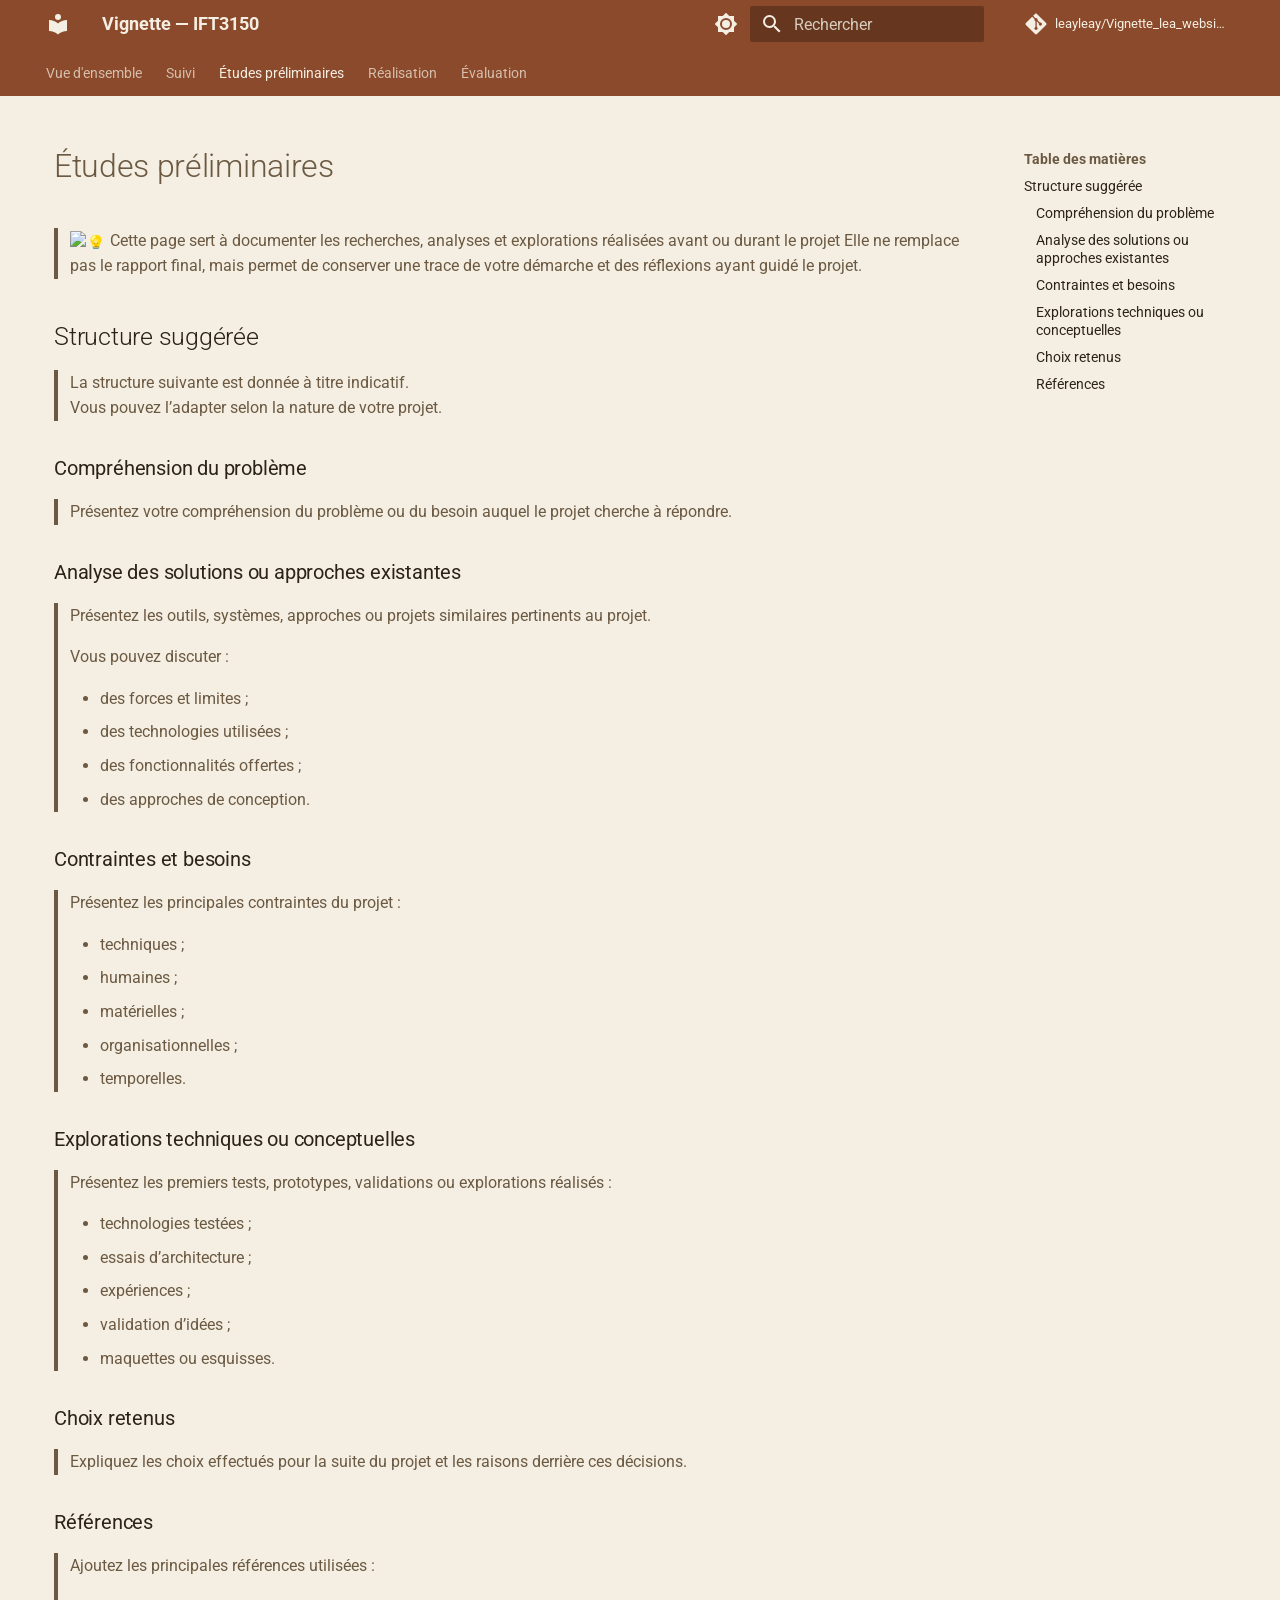
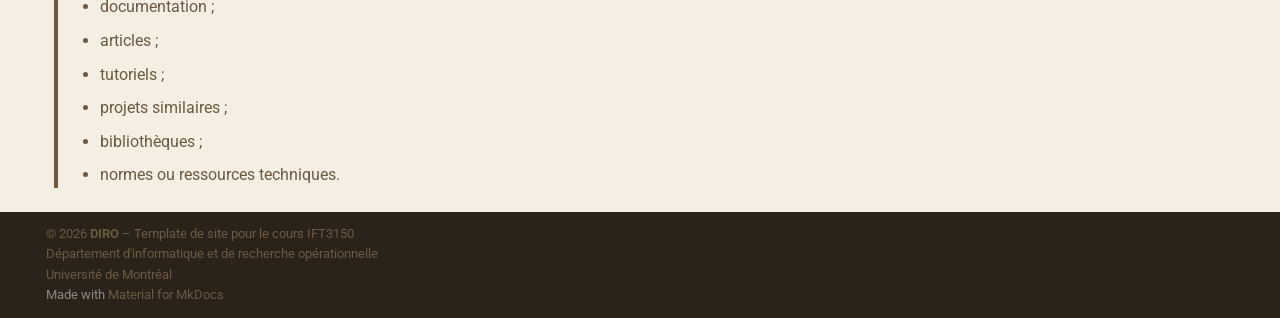
==== analyse/index.html @ 9ca1bcab "Deployed 1774d06 with MkDocs version: 1.6.1" ====
<!doctype html>
<html lang="fr" class="no-js">
  <head>
    
      <meta charset="utf-8">
      <meta name="viewport" content="width=device-width,initial-scale=1">
      
        <meta name="description" content="Site de suivi du projet Vignette, cours IFT3150">
      
      
        <meta name="author" content="Lea Hemidj">
      
      
        <link rel="canonical" href="https://leayleay.github.io/Vignette_lea_website/analyse/">
      
      
        <link rel="prev" href="../suivi/">
      
      
        <link rel="next" href="../realisation/">
      
      
        
      
      
      <link rel="icon" href="../assets/images/favicon.png">
      <meta name="generator" content="mkdocs-1.6.1, mkdocs-material-9.7.6">
    
    
      
        <title>Études préliminaires - Vignette — IFT3150</title>
      
    
    
      <link rel="stylesheet" href="../assets/stylesheets/main.484c7ddc.min.css">
      
        
        <link rel="stylesheet" href="../assets/stylesheets/palette.ab4e12ef.min.css">
      
      


    
    
      
    
    
      
        
        
        <link rel="preconnect" href="https://fonts.gstatic.com" crossorigin>
        <link rel="stylesheet" href="https://fonts.googleapis.com/css?family=Roboto:300,300i,400,400i,700,700i%7CRoboto+Mono:400,400i,700,700i&display=fallback">
        <style>:root{--md-text-font:"Roboto";--md-code-font:"Roboto Mono"}</style>
      
    
    
      <link rel="stylesheet" href="../css/theme.css">
    
    <script>__md_scope=new URL("..",location),__md_hash=e=>[...e].reduce(((e,_)=>(e<<5)-e+_.charCodeAt(0)),0),__md_get=(e,_=localStorage,t=__md_scope)=>JSON.parse(_.getItem(t.pathname+"."+e)),__md_set=(e,_,t=localStorage,a=__md_scope)=>{try{t.setItem(a.pathname+"."+e,JSON.stringify(_))}catch(e){}}</script>
    
      

    
    
  </head>
  
  
    
    
      
    
    
    
    
    <body dir="ltr" data-md-color-scheme="default" data-md-color-primary="custom" data-md-color-accent="custom">
  
    
    <input class="md-toggle" data-md-toggle="drawer" type="checkbox" id="__drawer" autocomplete="off">
    <input class="md-toggle" data-md-toggle="search" type="checkbox" id="__search" autocomplete="off">
    <label class="md-overlay" for="__drawer"></label>
    <div data-md-component="skip">
      
        
        <a href="#etudes-preliminaires" class="md-skip">
          Aller au contenu
        </a>
      
    </div>
    <div data-md-component="announce">
      
    </div>
    
    
      

<header class="md-header" data-md-component="header">
  <nav class="md-header__inner md-grid" aria-label="En-tête">
    <a href=".." title="Vignette — IFT3150" class="md-header__button md-logo" aria-label="Vignette — IFT3150" data-md-component="logo">
      
  
  <svg xmlns="http://www.w3.org/2000/svg" viewBox="0 0 24 24"><path d="M12 8a3 3 0 0 0 3-3 3 3 0 0 0-3-3 3 3 0 0 0-3 3 3 3 0 0 0 3 3m0 3.54C9.64 9.35 6.5 8 3 8v11c3.5 0 6.64 1.35 9 3.54 2.36-2.19 5.5-3.54 9-3.54V8c-3.5 0-6.64 1.35-9 3.54"/></svg>

    </a>
    <label class="md-header__button md-icon" for="__drawer">
      
      <svg xmlns="http://www.w3.org/2000/svg" viewBox="0 0 24 24"><path d="M3 6h18v2H3zm0 5h18v2H3zm0 5h18v2H3z"/></svg>
    </label>
    <div class="md-header__title" data-md-component="header-title">
      <div class="md-header__ellipsis">
        <div class="md-header__topic">
          <span class="md-ellipsis">
            Vignette — IFT3150
          </span>
        </div>
        <div class="md-header__topic" data-md-component="header-topic">
          <span class="md-ellipsis">
            
              Études préliminaires
            
          </span>
        </div>
      </div>
    </div>
    
      
        <form class="md-header__option" data-md-component="palette">
  
    
    
    
    <input class="md-option" data-md-color-media="" data-md-color-scheme="default" data-md-color-primary="custom" data-md-color-accent="custom"  aria-label="Switch to dark mode"  type="radio" name="__palette" id="__palette_0">
    
      <label class="md-header__button md-icon" title="Switch to dark mode" for="__palette_1" hidden>
        <svg xmlns="http://www.w3.org/2000/svg" viewBox="0 0 24 24"><path d="M12 8a4 4 0 0 0-4 4 4 4 0 0 0 4 4 4 4 0 0 0 4-4 4 4 0 0 0-4-4m0 10a6 6 0 0 1-6-6 6 6 0 0 1 6-6 6 6 0 0 1 6 6 6 6 0 0 1-6 6m8-9.31V4h-4.69L12 .69 8.69 4H4v4.69L.69 12 4 15.31V20h4.69L12 23.31 15.31 20H20v-4.69L23.31 12z"/></svg>
      </label>
    
  
    
    
    
    <input class="md-option" data-md-color-media="" data-md-color-scheme="slate" data-md-color-primary="custom" data-md-color-accent="custom"  aria-label="Switch to light mode"  type="radio" name="__palette" id="__palette_1">
    
      <label class="md-header__button md-icon" title="Switch to light mode" for="__palette_0" hidden>
        <svg xmlns="http://www.w3.org/2000/svg" viewBox="0 0 24 24"><path d="M12 18c-.89 0-1.74-.2-2.5-.55C11.56 16.5 13 14.42 13 12s-1.44-4.5-3.5-5.45C10.26 6.2 11.11 6 12 6a6 6 0 0 1 6 6 6 6 0 0 1-6 6m8-9.31V4h-4.69L12 .69 8.69 4H4v4.69L.69 12 4 15.31V20h4.69L12 23.31 15.31 20H20v-4.69L23.31 12z"/></svg>
      </label>
    
  
</form>
      
    
    
      <script>var palette=__md_get("__palette");if(palette&&palette.color){if("(prefers-color-scheme)"===palette.color.media){var media=matchMedia("(prefers-color-scheme: light)"),input=document.querySelector(media.matches?"[data-md-color-media='(prefers-color-scheme: light)']":"[data-md-color-media='(prefers-color-scheme: dark)']");palette.color.media=input.getAttribute("data-md-color-media"),palette.color.scheme=input.getAttribute("data-md-color-scheme"),palette.color.primary=input.getAttribute("data-md-color-primary"),palette.color.accent=input.getAttribute("data-md-color-accent")}for(var[key,value]of Object.entries(palette.color))document.body.setAttribute("data-md-color-"+key,value)}</script>
    
    
    
      
      
        <label class="md-header__button md-icon" for="__search">
          
          <svg xmlns="http://www.w3.org/2000/svg" viewBox="0 0 24 24"><path d="M9.5 3A6.5 6.5 0 0 1 16 9.5c0 1.61-.59 3.09-1.56 4.23l.27.27h.79l5 5-1.5 1.5-5-5v-.79l-.27-.27A6.52 6.52 0 0 1 9.5 16 6.5 6.5 0 0 1 3 9.5 6.5 6.5 0 0 1 9.5 3m0 2C7 5 5 7 5 9.5S7 14 9.5 14 14 12 14 9.5 12 5 9.5 5"/></svg>
        </label>
        <div class="md-search" data-md-component="search" role="dialog">
  <label class="md-search__overlay" for="__search"></label>
  <div class="md-search__inner" role="search">
    <form class="md-search__form" name="search">
      <input type="text" class="md-search__input" name="query" aria-label="Rechercher" placeholder="Rechercher" autocapitalize="off" autocorrect="off" autocomplete="off" spellcheck="false" data-md-component="search-query" required>
      <label class="md-search__icon md-icon" for="__search">
        
        <svg xmlns="http://www.w3.org/2000/svg" viewBox="0 0 24 24"><path d="M9.5 3A6.5 6.5 0 0 1 16 9.5c0 1.61-.59 3.09-1.56 4.23l.27.27h.79l5 5-1.5 1.5-5-5v-.79l-.27-.27A6.52 6.52 0 0 1 9.5 16 6.5 6.5 0 0 1 3 9.5 6.5 6.5 0 0 1 9.5 3m0 2C7 5 5 7 5 9.5S7 14 9.5 14 14 12 14 9.5 12 5 9.5 5"/></svg>
        
        <svg xmlns="http://www.w3.org/2000/svg" viewBox="0 0 24 24"><path d="M20 11v2H8l5.5 5.5-1.42 1.42L4.16 12l7.92-7.92L13.5 5.5 8 11z"/></svg>
      </label>
      <nav class="md-search__options" aria-label="Recherche">
        
          <a href="javascript:void(0)" class="md-search__icon md-icon" title="Partager" aria-label="Partager" data-clipboard data-clipboard-text="" data-md-component="search-share" tabindex="-1">
            
            <svg xmlns="http://www.w3.org/2000/svg" viewBox="0 0 24 24"><path d="M18 16.08c-.76 0-1.44.3-1.96.77L8.91 12.7c.05-.23.09-.46.09-.7s-.04-.47-.09-.7l7.05-4.11c.54.5 1.25.81 2.04.81a3 3 0 0 0 3-3 3 3 0 0 0-3-3 3 3 0 0 0-3 3c0 .24.04.47.09.7L8.04 9.81C7.5 9.31 6.79 9 6 9a3 3 0 0 0-3 3 3 3 0 0 0 3 3c.79 0 1.5-.31 2.04-.81l7.12 4.15c-.05.21-.08.43-.08.66 0 1.61 1.31 2.91 2.92 2.91s2.92-1.3 2.92-2.91A2.92 2.92 0 0 0 18 16.08"/></svg>
          </a>
        
        <button type="reset" class="md-search__icon md-icon" title="Effacer" aria-label="Effacer" tabindex="-1">
          
          <svg xmlns="http://www.w3.org/2000/svg" viewBox="0 0 24 24"><path d="M19 6.41 17.59 5 12 10.59 6.41 5 5 6.41 10.59 12 5 17.59 6.41 19 12 13.41 17.59 19 19 17.59 13.41 12z"/></svg>
        </button>
      </nav>
      
        <div class="md-search__suggest" data-md-component="search-suggest"></div>
      
    </form>
    <div class="md-search__output">
      <div class="md-search__scrollwrap" tabindex="0" data-md-scrollfix>
        <div class="md-search-result" data-md-component="search-result">
          <div class="md-search-result__meta">
            Initialisation de la recherche
          </div>
          <ol class="md-search-result__list" role="presentation"></ol>
        </div>
      </div>
    </div>
  </div>
</div>
      
    
    
      <div class="md-header__source">
        <a href="https://github.com/leayleay/Vignette_lea_website" title="Aller au dépôt" class="md-source" data-md-component="source">
  <div class="md-source__icon md-icon">
    
    <svg xmlns="http://www.w3.org/2000/svg" viewBox="0 0 448 512"><!--! Font Awesome Free 7.1.0 by @fontawesome - https://fontawesome.com License - https://fontawesome.com/license/free (Icons: CC BY 4.0, Fonts: SIL OFL 1.1, Code: MIT License) Copyright 2025 Fonticons, Inc.--><path d="M439.6 236.1 244 40.5c-5.4-5.5-12.8-8.5-20.4-8.5s-15 3-20.4 8.4L162.5 81l51.5 51.5c27.1-9.1 52.7 16.8 43.4 43.7l49.7 49.7c34.2-11.8 61.2 31 35.5 56.7-26.5 26.5-70.2-2.9-56-37.3L240.3 199v121.9c25.3 12.5 22.3 41.8 9.1 55-6.4 6.4-15.2 10.1-24.3 10.1s-17.8-3.6-24.3-10.1c-17.6-17.6-11.1-46.9 11.2-56v-123c-20.8-8.5-24.6-30.7-18.6-45L142.6 101 8.5 235.1C3 240.6 0 247.9 0 255.5s3 15 8.5 20.4l195.6 195.7c5.4 5.4 12.7 8.4 20.4 8.4s15-3 20.4-8.4l194.7-194.7c5.4-5.4 8.4-12.8 8.4-20.4s-3-15-8.4-20.4"/></svg>
  </div>
  <div class="md-source__repository">
    leayleay/Vignette_lea_website
  </div>
</a>
      </div>
    
  </nav>
  
</header>
    
    <div class="md-container" data-md-component="container">
      
      
        
          
            
<nav class="md-tabs" aria-label="Onglets" data-md-component="tabs">
  <div class="md-grid">
    <ul class="md-tabs__list">
      
        
  
  
  
  
    <li class="md-tabs__item">
      <a href=".." class="md-tabs__link">
        
  
  
    
  
  Vue d'ensemble

      </a>
    </li>
  

      
        
  
  
  
  
    <li class="md-tabs__item">
      <a href="../suivi/" class="md-tabs__link">
        
  
  
    
  
  Suivi

      </a>
    </li>
  

      
        
  
  
  
    
  
  
    <li class="md-tabs__item md-tabs__item--active">
      <a href="./" class="md-tabs__link">
        
  
  
    
  
  Études préliminaires

      </a>
    </li>
  

      
        
  
  
  
  
    <li class="md-tabs__item">
      <a href="../realisation/" class="md-tabs__link">
        
  
  
    
  
  Réalisation

      </a>
    </li>
  

      
        
  
  
  
  
    <li class="md-tabs__item">
      <a href="../evaluation/" class="md-tabs__link">
        
  
  
    
  
  Évaluation

      </a>
    </li>
  

      
    </ul>
  </div>
</nav>
          
        
      
      <main class="md-main" data-md-component="main">
        <div class="md-main__inner md-grid">
          
            
              
              <div class="md-sidebar md-sidebar--primary" data-md-component="sidebar" data-md-type="navigation" >
                <div class="md-sidebar__scrollwrap">
                  <div class="md-sidebar__inner">
                    


  


<nav class="md-nav md-nav--primary md-nav--lifted" aria-label="Navigation" data-md-level="0">
  <label class="md-nav__title" for="__drawer">
    <a href=".." title="Vignette — IFT3150" class="md-nav__button md-logo" aria-label="Vignette — IFT3150" data-md-component="logo">
      
  
  <svg xmlns="http://www.w3.org/2000/svg" viewBox="0 0 24 24"><path d="M12 8a3 3 0 0 0 3-3 3 3 0 0 0-3-3 3 3 0 0 0-3 3 3 3 0 0 0 3 3m0 3.54C9.64 9.35 6.5 8 3 8v11c3.5 0 6.64 1.35 9 3.54 2.36-2.19 5.5-3.54 9-3.54V8c-3.5 0-6.64 1.35-9 3.54"/></svg>

    </a>
    Vignette — IFT3150
  </label>
  
    <div class="md-nav__source">
      <a href="https://github.com/leayleay/Vignette_lea_website" title="Aller au dépôt" class="md-source" data-md-component="source">
  <div class="md-source__icon md-icon">
    
    <svg xmlns="http://www.w3.org/2000/svg" viewBox="0 0 448 512"><!--! Font Awesome Free 7.1.0 by @fontawesome - https://fontawesome.com License - https://fontawesome.com/license/free (Icons: CC BY 4.0, Fonts: SIL OFL 1.1, Code: MIT License) Copyright 2025 Fonticons, Inc.--><path d="M439.6 236.1 244 40.5c-5.4-5.5-12.8-8.5-20.4-8.5s-15 3-20.4 8.4L162.5 81l51.5 51.5c27.1-9.1 52.7 16.8 43.4 43.7l49.7 49.7c34.2-11.8 61.2 31 35.5 56.7-26.5 26.5-70.2-2.9-56-37.3L240.3 199v121.9c25.3 12.5 22.3 41.8 9.1 55-6.4 6.4-15.2 10.1-24.3 10.1s-17.8-3.6-24.3-10.1c-17.6-17.6-11.1-46.9 11.2-56v-123c-20.8-8.5-24.6-30.7-18.6-45L142.6 101 8.5 235.1C3 240.6 0 247.9 0 255.5s3 15 8.5 20.4l195.6 195.7c5.4 5.4 12.7 8.4 20.4 8.4s15-3 20.4-8.4l194.7-194.7c5.4-5.4 8.4-12.8 8.4-20.4s-3-15-8.4-20.4"/></svg>
  </div>
  <div class="md-source__repository">
    leayleay/Vignette_lea_website
  </div>
</a>
    </div>
  
  <ul class="md-nav__list" data-md-scrollfix>
    
      
      
  
  
  
  
    <li class="md-nav__item">
      <a href=".." class="md-nav__link">
        
  
  
  <span class="md-ellipsis">
    
  
    Vue d'ensemble
  

    
  </span>
  
  

      </a>
    </li>
  

    
      
      
  
  
  
  
    <li class="md-nav__item">
      <a href="../suivi/" class="md-nav__link">
        
  
  
  <span class="md-ellipsis">
    
  
    Suivi
  

    
  </span>
  
  

      </a>
    </li>
  

    
      
      
  
  
    
  
  
  
    <li class="md-nav__item md-nav__item--active">
      
      <input class="md-nav__toggle md-toggle" type="checkbox" id="__toc">
      
      
        
      
      
        <label class="md-nav__link md-nav__link--active" for="__toc">
          
  
  
  <span class="md-ellipsis">
    
  
    Études préliminaires
  

    
  </span>
  
  

          <span class="md-nav__icon md-icon"></span>
        </label>
      
      <a href="./" class="md-nav__link md-nav__link--active">
        
  
  
  <span class="md-ellipsis">
    
  
    Études préliminaires
  

    
  </span>
  
  

      </a>
      
        

<nav class="md-nav md-nav--secondary" aria-label="Table des matières">
  
  
  
    
  
  
    <label class="md-nav__title" for="__toc">
      <span class="md-nav__icon md-icon"></span>
      Table des matières
    </label>
    <ul class="md-nav__list" data-md-component="toc" data-md-scrollfix>
      
        <li class="md-nav__item">
  <a href="#structure-suggeree" class="md-nav__link">
    <span class="md-ellipsis">
      
        Structure suggérée
      
    </span>
  </a>
  
    <nav class="md-nav" aria-label="Structure suggérée">
      <ul class="md-nav__list">
        
          <li class="md-nav__item">
  <a href="#comprehension-du-probleme" class="md-nav__link">
    <span class="md-ellipsis">
      
        Compréhension du problème
      
    </span>
  </a>
  
</li>
        
          <li class="md-nav__item">
  <a href="#analyse-des-solutions-ou-approches-existantes" class="md-nav__link">
    <span class="md-ellipsis">
      
        Analyse des solutions ou approches existantes
      
    </span>
  </a>
  
</li>
        
          <li class="md-nav__item">
  <a href="#contraintes-et-besoins" class="md-nav__link">
    <span class="md-ellipsis">
      
        Contraintes et besoins
      
    </span>
  </a>
  
</li>
        
          <li class="md-nav__item">
  <a href="#explorations-techniques-ou-conceptuelles" class="md-nav__link">
    <span class="md-ellipsis">
      
        Explorations techniques ou conceptuelles
      
    </span>
  </a>
  
</li>
        
          <li class="md-nav__item">
  <a href="#choix-retenus" class="md-nav__link">
    <span class="md-ellipsis">
      
        Choix retenus
      
    </span>
  </a>
  
</li>
        
          <li class="md-nav__item">
  <a href="#references" class="md-nav__link">
    <span class="md-ellipsis">
      
        Références
      
    </span>
  </a>
  
</li>
        
      </ul>
    </nav>
  
</li>
      
    </ul>
  
</nav>
      
    </li>
  

    
      
      
  
  
  
  
    <li class="md-nav__item">
      <a href="../realisation/" class="md-nav__link">
        
  
  
  <span class="md-ellipsis">
    
  
    Réalisation
  

    
  </span>
  
  

      </a>
    </li>
  

    
      
      
  
  
  
  
    <li class="md-nav__item">
      <a href="../evaluation/" class="md-nav__link">
        
  
  
  <span class="md-ellipsis">
    
  
    Évaluation
  

    
  </span>
  
  

      </a>
    </li>
  

    
  </ul>
</nav>
                  </div>
                </div>
              </div>
            
            
              
              <div class="md-sidebar md-sidebar--secondary" data-md-component="sidebar" data-md-type="toc" >
                <div class="md-sidebar__scrollwrap">
                  <div class="md-sidebar__inner">
                    

<nav class="md-nav md-nav--secondary" aria-label="Table des matières">
  
  
  
    
  
  
    <label class="md-nav__title" for="__toc">
      <span class="md-nav__icon md-icon"></span>
      Table des matières
    </label>
    <ul class="md-nav__list" data-md-component="toc" data-md-scrollfix>
      
        <li class="md-nav__item">
  <a href="#structure-suggeree" class="md-nav__link">
    <span class="md-ellipsis">
      
        Structure suggérée
      
    </span>
  </a>
  
    <nav class="md-nav" aria-label="Structure suggérée">
      <ul class="md-nav__list">
        
          <li class="md-nav__item">
  <a href="#comprehension-du-probleme" class="md-nav__link">
    <span class="md-ellipsis">
      
        Compréhension du problème
      
    </span>
  </a>
  
</li>
        
          <li class="md-nav__item">
  <a href="#analyse-des-solutions-ou-approches-existantes" class="md-nav__link">
    <span class="md-ellipsis">
      
        Analyse des solutions ou approches existantes
      
    </span>
  </a>
  
</li>
        
          <li class="md-nav__item">
  <a href="#contraintes-et-besoins" class="md-nav__link">
    <span class="md-ellipsis">
      
        Contraintes et besoins
      
    </span>
  </a>
  
</li>
        
          <li class="md-nav__item">
  <a href="#explorations-techniques-ou-conceptuelles" class="md-nav__link">
    <span class="md-ellipsis">
      
        Explorations techniques ou conceptuelles
      
    </span>
  </a>
  
</li>
        
          <li class="md-nav__item">
  <a href="#choix-retenus" class="md-nav__link">
    <span class="md-ellipsis">
      
        Choix retenus
      
    </span>
  </a>
  
</li>
        
          <li class="md-nav__item">
  <a href="#references" class="md-nav__link">
    <span class="md-ellipsis">
      
        Références
      
    </span>
  </a>
  
</li>
        
      </ul>
    </nav>
  
</li>
      
    </ul>
  
</nav>
                  </div>
                </div>
              </div>
            
          
          
            <div class="md-content" data-md-component="content">
              
              <article class="md-content__inner md-typeset">
                
                  


  
  


<style>
    @media screen and (min-width: 76em) {
        .md-sidebar--primary {
            display: none !important;
        }
    }
</style>

<h1 id="etudes-preliminaires">Études préliminaires<a class="headerlink" href="#etudes-preliminaires" title="Permanent link">&para;</a></h1>
<blockquote>
<p><img alt="💡" class="emojione" src="https://cdnjs.cloudflare.com/ajax/libs/emojione/2.2.7/assets/png/1f4a1.png" title=":bulb:" /> Cette page sert à documenter les recherches, analyses et explorations réalisées avant ou durant le projet
Elle ne remplace pas le rapport final, mais permet de conserver une trace de votre démarche et des réflexions ayant guidé le projet.    </p>
</blockquote>
<h2 id="structure-suggeree">Structure suggérée<a class="headerlink" href="#structure-suggeree" title="Permanent link">&para;</a></h2>
<blockquote>
<p>La structure suivante est donnée à titre indicatif.<br />
Vous pouvez l’adapter selon la nature de votre projet.</p>
</blockquote>
<h3 id="comprehension-du-probleme">Compréhension du problème<a class="headerlink" href="#comprehension-du-probleme" title="Permanent link">&para;</a></h3>
<blockquote>
<p>Présentez votre compréhension du problème ou du besoin auquel le projet cherche à répondre.</p>
</blockquote>
<h3 id="analyse-des-solutions-ou-approches-existantes">Analyse des solutions ou approches existantes<a class="headerlink" href="#analyse-des-solutions-ou-approches-existantes" title="Permanent link">&para;</a></h3>
<blockquote>
<p>Présentez les outils, systèmes, approches ou projets similaires pertinents au projet.</p>
<p>Vous pouvez discuter :</p>
<ul>
<li>des forces et limites ;</li>
<li>des technologies utilisées ;</li>
<li>des fonctionnalités offertes ;</li>
<li>des approches de conception.</li>
</ul>
</blockquote>
<h3 id="contraintes-et-besoins">Contraintes et besoins<a class="headerlink" href="#contraintes-et-besoins" title="Permanent link">&para;</a></h3>
<blockquote>
<p>Présentez les principales contraintes du projet :</p>
<ul>
<li>techniques ;</li>
<li>humaines ;</li>
<li>matérielles ;</li>
<li>organisationnelles ;</li>
<li>temporelles.</li>
</ul>
</blockquote>
<h3 id="explorations-techniques-ou-conceptuelles">Explorations techniques ou conceptuelles<a class="headerlink" href="#explorations-techniques-ou-conceptuelles" title="Permanent link">&para;</a></h3>
<blockquote>
<p>Présentez les premiers tests, prototypes, validations ou explorations réalisés :</p>
<ul>
<li>technologies testées ;</li>
<li>essais d’architecture ;</li>
<li>expériences ;</li>
<li>validation d’idées ;</li>
<li>maquettes ou esquisses.</li>
</ul>
</blockquote>
<h3 id="choix-retenus">Choix retenus<a class="headerlink" href="#choix-retenus" title="Permanent link">&para;</a></h3>
<blockquote>
<p>Expliquez les choix effectués pour la suite du projet et les raisons derrière ces décisions.</p>
</blockquote>
<h3 id="references">Références<a class="headerlink" href="#references" title="Permanent link">&para;</a></h3>
<blockquote>
<p>Ajoutez les principales références utilisées :</p>
<ul>
<li>documentation ;</li>
<li>articles ;</li>
<li>tutoriels ;</li>
<li>projets similaires ;</li>
<li>bibliothèques ;</li>
<li>normes ou ressources techniques.</li>
</ul>
</blockquote>







  
  






                
              </article>
            </div>
          
          
  <script>var tabs=__md_get("__tabs");if(Array.isArray(tabs))e:for(var set of document.querySelectorAll(".tabbed-set")){var labels=set.querySelector(".tabbed-labels");for(var tab of tabs)for(var label of labels.getElementsByTagName("label"))if(label.innerText.trim()===tab){var input=document.getElementById(label.htmlFor);input.checked=!0;continue e}}</script>

<script>var target=document.getElementById(location.hash.slice(1));target&&target.name&&(target.checked=target.name.startsWith("__tabbed_"))</script>
        </div>
        
          <button type="button" class="md-top md-icon" data-md-component="top" hidden>
  
  <svg xmlns="http://www.w3.org/2000/svg" viewBox="0 0 24 24"><path d="M13 20h-2V8l-5.5 5.5-1.42-1.42L12 4.16l7.92 7.92-1.42 1.42L13 8z"/></svg>
  Retour en haut de la page
</button>
        
      </main>
      
        <footer class="md-footer">
  
  <div class="md-footer-meta md-typeset">
    <div class="md-footer-meta__inner md-grid">
      <div class="md-copyright">
  
    <div class="md-copyright__highlight">
      &copy; 2026 <b>DIRO</b> &ndash; Template de site pour le cours IFT3150 <br>Département d'informatique et de recherche opérationnelle <br>Université de Montréal
    </div>
  
  
    Made with
    <a href="https://squidfunk.github.io/mkdocs-material/" target="_blank" rel="noopener">
      Material for MkDocs
    </a>
  
</div>
      
    </div>
  </div>
</footer>
      
    </div>
    <div class="md-dialog" data-md-component="dialog">
      <div class="md-dialog__inner md-typeset"></div>
    </div>
    
    
    
      
      
      <script id="__config" type="application/json">{"annotate": null, "base": "..", "features": ["navigation.instant", "navigation.tabs", "navigation.sections", "navigation.expand", "navigation.top", "search.highlight", "search.suggest", "search.share", "content.tabs.link", "content.code.copy", "content.code.annotate"], "search": "../assets/javascripts/workers/search.2c215733.min.js", "tags": null, "translations": {"clipboard.copied": "Copi\u00e9 dans le presse-papier", "clipboard.copy": "Copier dans le presse-papier", "search.result.more.one": "1 de plus sur cette page", "search.result.more.other": "# de plus sur cette page", "search.result.none": "Aucun document trouv\u00e9", "search.result.one": "1 document trouv\u00e9", "search.result.other": "# documents trouv\u00e9s", "search.result.placeholder": "Taper pour d\u00e9marrer la recherche", "search.result.term.missing": "Non trouv\u00e9", "select.version": "S\u00e9lectionner la version"}, "version": null}</script>
    
    
      <script src="../assets/javascripts/bundle.79ae519e.min.js"></script>
      
    
  </body>
</html>
---- assets/stylesheets/main.484c7ddc.min.css ----
@charset "UTF-8";html{-webkit-text-size-adjust:none;-moz-text-size-adjust:none;text-size-adjust:none;box-sizing:border-box}*,:after,:before{box-sizing:inherit}@media (prefers-reduced-motion){*,:after,:before{transition:none!important}}body{margin:0}a,button,input,label{-webkit-tap-highlight-color:transparent}a{color:inherit;text-decoration:none}hr{border:0;box-sizing:initial;display:block;height:.05rem;overflow:visible;padding:0}small{font-size:80%}sub,sup{line-height:1em}img{border-style:none}table{border-collapse:initial;border-spacing:0}td,th{font-weight:400;vertical-align:top}button{background:#0000;border:0;font-family:inherit;font-size:inherit;margin:0;padding:0}input{border:0;outline:none}:root{--md-primary-fg-color:#4051b5;--md-primary-fg-color--light:#5d6cc0;--md-primary-fg-color--dark:#303fa1;--md-primary-bg-color:#fff;--md-primary-bg-color--light:#ffffffb3;--md-accent-fg-color:#526cfe;--md-accent-fg-color--transparent:#526cfe1a;--md-accent-bg-color:#fff;--md-accent-bg-color--light:#ffffffb3}[data-md-color-scheme=default]{color-scheme:light}[data-md-color-scheme=default] img[src$="#gh-dark-mode-only"],[data-md-color-scheme=default] img[src$="#only-dark"]{display:none}:root,[data-md-color-scheme=default]{--md-hue:225deg;--md-default-fg-color:#000000de;--md-default-fg-color--light:#0000008a;--md-default-fg-color--lighter:#00000052;--md-default-fg-color--lightest:#00000012;--md-default-bg-color:#fff;--md-default-bg-color--light:#ffffffb3;--md-default-bg-color--lighter:#ffffff4d;--md-default-bg-color--lightest:#ffffff1f;--md-code-fg-color:#36464e;--md-code-bg-color:#f5f5f5;--md-code-bg-color--light:#f5f5f5b3;--md-code-bg-color--lighter:#f5f5f54d;--md-code-hl-color:#4287ff;--md-code-hl-color--light:#4287ff1a;--md-code-hl-number-color:#d52a2a;--md-code-hl-special-color:#db1457;--md-code-hl-function-color:#a846b9;--md-code-hl-constant-color:#6e59d9;--md-code-hl-keyword-color:#3f6ec6;--md-code-hl-string-color:#1c7d4d;--md-code-hl-name-color:var(--md-code-fg-color);--md-code-hl-operator-color:var(--md-default-fg-color--light);--md-code-hl-punctuation-color:var(--md-default-fg-color--light);--md-code-hl-comment-color:var(--md-default-fg-color--light);--md-code-hl-generic-color:var(--md-default-fg-color--light);--md-code-hl-variable-color:var(--md-default-fg-color--light);--md-typeset-color:var(--md-default-fg-color);--md-typeset-a-color:var(--md-primary-fg-color);--md-typeset-del-color:#f5503d26;--md-typeset-ins-color:#0bd57026;--md-typeset-kbd-color:#fafafa;--md-typeset-kbd-accent-color:#fff;--md-typeset-kbd-border-color:#b8b8b8;--md-typeset-mark-color:#ffff0080;--md-typeset-table-color:#0000001f;--md-typeset-table-color--light:rgba(0,0,0,.035);--md-admonition-fg-color:var(--md-default-fg-color);--md-admonition-bg-color:var(--md-default-bg-color);--md-warning-fg-color:#000000de;--md-warning-bg-color:#ff9;--md-footer-fg-color:#fff;--md-footer-fg-color--light:#ffffffb3;--md-footer-fg-color--lighter:#ffffff73;--md-footer-bg-color:#000000de;--md-footer-bg-color--dark:#00000052;--md-shadow-z1:0 0.2rem 0.5rem #0000000d,0 0 0.05rem #0000001a;--md-shadow-z2:0 0.2rem 0.5rem #0000001a,0 0 0.05rem #00000040;--md-shadow-z3:0 0.2rem 0.5rem #0003,0 0 0.05rem #00000059}.md-icon svg{fill:currentcolor;display:block;height:1.2rem;width:1.2rem}body{-webkit-font-smoothing:antialiased;-moz-osx-font-smoothing:grayscale;--md-text-font-family:var(--md-text-font,_),-apple-system,BlinkMacSystemFont,Helvetica,Arial,sans-serif;--md-code-font-family:var(--md-code-font,_),SFMono-Regular,Consolas,Menlo,monospace}aside,body,input{font-feature-settings:"kern","liga";color:var(--md-typeset-color);font-family:var(--md-text-font-family)}code,kbd,pre{font-feature-settings:"kern";font-family:var(--md-code-font-family)}:root{--md-typeset-table-sort-icon:url('data:image/svg+xml;charset=utf-8,<svg xmlns="http://www.w3.org/2000/svg" viewBox="0 0 24 24"><path d="m18 21-4-4h3V7h-3l4-4 4 4h-3v10h3M2 19v-2h10v2M2 13v-2h7v2M2 7V5h4v2z"/></svg>');--md-typeset-table-sort-icon--asc:url('data:image/svg+xml;charset=utf-8,<svg xmlns="http://www.w3.org/2000/svg" viewBox="0 0 24 24"><path d="M19 17h3l-4 4-4-4h3V3h2M2 17h10v2H2M6 5v2H2V5m0 6h7v2H2z"/></svg>');--md-typeset-table-sort-icon--desc:url('data:image/svg+xml;charset=utf-8,<svg xmlns="http://www.w3.org/2000/svg" viewBox="0 0 24 24"><path d="M19 7h3l-4-4-4 4h3v14h2M2 17h10v2H2M6 5v2H2V5m0 6h7v2H2z"/></svg>')}.md-typeset{-webkit-print-color-adjust:exact;color-adjust:exact;font-size:.8rem;line-height:1.6;overflow-wrap:break-word}@media print{.md-typeset{font-size:.68rem}}.md-typeset blockquote,.md-typeset dl,.md-typeset figure,.md-typeset ol,.md-typeset pre,.md-typeset ul{margin-bottom:1em;margin-top:1em}.md-typeset h1{color:var(--md-default-fg-color--light);font-size:2em;line-height:1.3;margin:0 0 1.25em}.md-typeset h1,.md-typeset h2{font-weight:300;letter-spacing:-.01em}.md-typeset h2{font-size:1.5625em;line-height:1.4;margin:1.6em 0 .64em}.md-typeset h3{font-size:1.25em;font-weight:400;letter-spacing:-.01em;line-height:1.5;margin:1.6em 0 .8em}.md-typeset h2+h3{margin-top:.8em}.md-typeset h4{font-weight:700;letter-spacing:-.01em;margin:1em 0}.md-typeset h5,.md-typeset h6{color:var(--md-default-fg-color--light);font-size:.8em;font-weight:700;letter-spacing:-.01em;margin:1.25em 0}.md-typeset h5{text-transform:uppercase}.md-typeset h5 code{text-transform:none}.md-typeset hr{border-bottom:.05rem solid var(--md-default-fg-color--lightest);display:flow-root;margin:1.5em 0}.md-typeset a{color:var(--md-typeset-a-color);word-break:break-word}.md-typeset a,.md-typeset a:before{transition:color 125ms}.md-typeset a:focus,.md-typeset a:hover{color:var(--md-accent-fg-color)}.md-typeset a:focus code,.md-typeset a:hover code{background-color:var(--md-accent-fg-color--transparent);color:var(--md-accent-fg-color)}.md-typeset a code{color:var(--md-typeset-a-color)}.md-typeset a.focus-visible{outline-color:var(--md-accent-fg-color);outline-offset:.2rem}.md-typeset code,.md-typeset kbd,.md-typeset pre{color:var(--md-code-fg-color);direction:ltr;font-variant-ligatures:none;transition:background-color 125ms}@media print{.md-typeset code,.md-typeset kbd,.md-typeset pre{white-space:pre-wrap}}.md-typeset code{background-color:var(--md-code-bg-color);border-radius:.1rem;-webkit-box-decoration-break:clone;box-decoration-break:clone;font-size:.85em;padding:0 .2941176471em;transition:color 125ms,background-color 125ms;word-break:break-word}.md-typeset code:not(.focus-visible){-webkit-tap-highlight-color:transparent;outline:none}.md-typeset pre{display:flow-root;line-height:1.4;position:relative}.md-typeset pre>code{-webkit-box-decoration-break:slice;box-decoration-break:slice;box-shadow:none;display:block;margin:0;outline-color:var(--md-accent-fg-color);overflow:auto;padding:.7720588235em 1.1764705882em;scrollbar-color:var(--md-default-fg-color--lighter) #0000;scrollbar-width:thin;touch-action:auto;word-break:normal}.md-typeset pre>code:hover{scrollbar-color:var(--md-accent-fg-color) #0000}.md-typeset pre>code::-webkit-scrollbar{height:.2rem;width:.2rem}.md-typeset pre>code::-webkit-scrollbar-thumb{background-color:var(--md-default-fg-color--lighter)}.md-typeset pre>code::-webkit-scrollbar-thumb:hover{background-color:var(--md-accent-fg-color)}.md-typeset kbd{background-color:var(--md-typeset-kbd-color);border-radius:.1rem;box-shadow:0 .1rem 0 .05rem var(--md-typeset-kbd-border-color),0 .1rem 0 var(--md-typeset-kbd-border-color),0 -.1rem .2rem var(--md-typeset-kbd-accent-color) inset;color:var(--md-default-fg-color);display:inline-block;font-size:.75em;padding:0 .6666666667em;vertical-align:text-top;word-break:break-word}.md-typeset mark{background-color:var(--md-typeset-mark-color);-webkit-box-decoration-break:clone;box-decoration-break:clone;color:inherit;word-break:break-word}.md-typeset abbr{cursor:help;text-decoration:none}.md-typeset [data-preview],.md-typeset abbr{border-bottom:.05rem dotted var(--md-default-fg-color--light)}.md-typeset small{opacity:.75}[dir=ltr] .md-typeset sub,[dir=ltr] .md-typeset sup{margin-left:.078125em}[dir=rtl] .md-typeset sub,[dir=rtl] .md-typeset sup{margin-right:.078125em}[dir=ltr] .md-typeset blockquote{padding-left:.6rem}[dir=rtl] .md-typeset blockquote{padding-right:.6rem}[dir=ltr] .md-typeset blockquote{border-left:.2rem solid var(--md-default-fg-color--lighter)}[dir=rtl] .md-typeset blockquote{border-right:.2rem solid var(--md-default-fg-color--lighter)}.md-typeset blockquote{color:var(--md-default-fg-color--light);margin-left:0;margin-right:0}.md-typeset ul{list-style-type:disc}.md-typeset ul[type]{list-style-type:revert-layer}[dir=ltr] .md-typeset ol,[dir=ltr] .md-typeset ul{margin-left:.625em}[dir=rtl] .md-typeset ol,[dir=rtl] .md-typeset ul{margin-right:.625em}.md-typeset ol,.md-typeset ul{padding:0}.md-typeset ol:not([hidden]),.md-typeset ul:not([hidden]){display:flow-root}.md-typeset ol ol,.md-typeset ul ol{list-style-type:lower-alpha}.md-typeset ol ol ol,.md-typeset ul ol ol{list-style-type:lower-roman}.md-typeset ol ol ol ol,.md-typeset ul ol ol ol{list-style-type:upper-alpha}.md-typeset ol ol ol ol ol,.md-typeset ul ol ol ol ol{list-style-type:upper-roman}.md-typeset ol[type],.md-typeset ul[type]{list-style-type:revert-layer}[dir=ltr] .md-typeset ol li,[dir=ltr] .md-typeset ul li{margin-left:1.25em}[dir=rtl] .md-typeset ol li,[dir=rtl] .md-typeset ul li{margin-right:1.25em}.md-typeset ol li,.md-typeset ul li{margin-bottom:.5em}.md-typeset ol li blockquote,.md-typeset ol li p,.md-typeset ul li blockquote,.md-typeset ul li p{margin:.5em 0}.md-typeset ol li:last-child,.md-typeset ul li:last-child{margin-bottom:0}[dir=ltr] .md-typeset ol li ol,[dir=ltr] .md-typeset ol li ul,[dir=ltr] .md-typeset ul li ol,[dir=ltr] .md-typeset ul li ul{margin-left:.625em}[dir=rtl] .md-typeset ol li ol,[dir=rtl] .md-typeset ol li ul,[dir=rtl] .md-typeset ul li ol,[dir=rtl] .md-typeset ul li ul{margin-right:.625em}.md-typeset ol li ol,.md-typeset ol li ul,.md-typeset ul li ol,.md-typeset ul li ul{margin-bottom:.5em;margin-top:.5em}[dir=ltr] .md-typeset dd{margin-left:1.875em}[dir=rtl] .md-typeset dd{margin-right:1.875em}.md-typeset dd{margin-bottom:1.5em;margin-top:1em}.md-typeset img,.md-typeset svg,.md-typeset video{height:auto;max-width:100%}.md-typeset img[align=left]{margin:1em 1em 1em 0}.md-typeset img[align=right]{margin:1em 0 1em 1em}.md-typeset img[align]:only-child{margin-top:0}.md-typeset figure{display:flow-root;margin:1em auto;max-width:100%;text-align:center;width:fit-content}.md-typeset figure img{display:block;margin:0 auto}.md-typeset figcaption{font-style:italic;margin:1em auto;max-width:24rem}.md-typeset iframe{max-width:100%}.md-typeset table:not([class]){background-color:var(--md-default-bg-color);border:.05rem solid var(--md-typeset-table-color);border-radius:.1rem;display:inline-block;font-size:.64rem;max-width:100%;overflow:auto;touch-action:auto}@media print{.md-typeset table:not([class]){display:table}}.md-typeset table:not([class])+*{margin-top:1.5em}.md-typeset table:not([class]) td>:first-child,.md-typeset table:not([class]) th>:first-child{margin-top:0}.md-typeset table:not([class]) td>:last-child,.md-typeset table:not([class]) th>:last-child{margin-bottom:0}.md-typeset table:not([class]) td:not([align]),.md-typeset table:not([class]) th:not([align]){text-align:left}[dir=rtl] .md-typeset table:not([class]) td:not([align]),[dir=rtl] .md-typeset table:not([class]) th:not([align]){text-align:right}.md-typeset table:not([class]) th{font-weight:700;min-width:5rem;padding:.9375em 1.25em;vertical-align:top}.md-typeset table:not([class]) td{border-top:.05rem solid var(--md-typeset-table-color);padding:.9375em 1.25em;vertical-align:top}.md-typeset table:not([class]) tbody tr{transition:background-color 125ms}.md-typeset table:not([class]) tbody tr:hover{background-color:var(--md-typeset-table-color--light);box-shadow:0 .05rem 0 var(--md-default-bg-color) inset}.md-typeset table:not([class]) a{word-break:normal}.md-typeset table th[role=columnheader]{cursor:pointer}[dir=ltr] .md-typeset table th[role=columnheader]:after{margin-left:.5em}[dir=rtl] .md-typeset table th[role=columnheader]:after{margin-right:.5em}.md-typeset table th[role=columnheader]:after{content:"";display:inline-block;height:1.2em;-webkit-mask-image:var(--md-typeset-table-sort-icon);mask-image:var(--md-typeset-table-sort-icon);-webkit-mask-repeat:no-repeat;mask-repeat:no-repeat;-webkit-mask-size:contain;mask-size:contain;transition:background-color 125ms;vertical-align:text-bottom;width:1.2em}.md-typeset table th[role=columnheader]:hover:after{background-color:var(--md-default-fg-color--lighter)}.md-typeset table th[role=columnheader][aria-sort=ascending]:after{background-color:var(--md-default-fg-color--light);-webkit-mask-image:var(--md-typeset-table-sort-icon--asc);mask-image:var(--md-typeset-table-sort-icon--asc)}.md-typeset table th[role=columnheader][aria-sort=descending]:after{background-color:var(--md-default-fg-color--light);-webkit-mask-image:var(--md-typeset-table-sort-icon--desc);mask-image:var(--md-typeset-table-sort-icon--desc)}.md-typeset__scrollwrap{margin:1em -.8rem;overflow-x:auto;touch-action:auto}.md-typeset__table{display:inline-block;margin-bottom:.5em;padding:0 .8rem}@media print{.md-typeset__table{display:block}}html .md-typeset__table table{display:table;margin:0;overflow:hidden;width:100%}@media screen and (max-width:44.984375em){.md-content__inner>pre{margin:1em -.8rem}.md-content__inner>pre code{border-radius:0}}.md-typeset .md-author{border-radius:100%;display:block;flex-shrink:0;height:1.6rem;overflow:hidden;position:relative;transition:color 125ms,transform 125ms;width:1.6rem}.md-typeset .md-author img{display:block}.md-typeset .md-author--more{background:var(--md-default-fg-color--lightest);color:var(--md-default-fg-color--lighter);font-size:.6rem;font-weight:700;line-height:1.6rem;text-align:center}.md-typeset .md-author--long{height:2.4rem;width:2.4rem}.md-typeset a.md-author{transform:scale(1)}.md-typeset a.md-author img{border-radius:100%;filter:grayscale(100%) opacity(75%);transition:filter 125ms}.md-typeset a.md-author:focus,.md-typeset a.md-author:hover{transform:scale(1.1);z-index:1}.md-typeset a.md-author:focus img,.md-typeset a.md-author:hover img{filter:grayscale(0)}.md-banner{background-color:var(--md-footer-bg-color);color:var(--md-footer-fg-color);overflow:auto}@media print{.md-banner{display:none}}.md-banner--warning{background-color:var(--md-warning-bg-color);color:var(--md-warning-fg-color)}.md-banner__inner{font-size:.7rem;margin:.6rem auto;padding:0 .8rem}[dir=ltr] .md-banner__button{float:right}[dir=rtl] .md-banner__button{float:left}.md-banner__button{color:inherit;cursor:pointer;transition:opacity .25s}.no-js .md-banner__button{display:none}.md-banner__button:hover{opacity:.7}html{font-size:125%;height:100%;overflow-x:hidden}@media screen and (min-width:100em){html{font-size:137.5%}}@media screen and (min-width:125em){html{font-size:150%}}body{background-color:var(--md-default-bg-color);display:flex;flex-direction:column;font-size:.5rem;min-height:100%;position:relative;width:100%}@media print{body{display:block}}@media screen and (max-width:59.984375em){body[data-md-scrolllock]{position:fixed}}.md-grid{margin-left:auto;margin-right:auto;max-width:61rem}.md-container{display:flex;flex-direction:column;flex-grow:1}@media print{.md-container{display:block}}.md-main{flex-grow:1}.md-main__inner{display:flex;height:100%;margin-top:1.5rem}.md-ellipsis{overflow:hidden;text-overflow:ellipsis}.md-toggle{display:none}.md-option{height:0;opacity:0;position:absolute;width:0}.md-option:checked+label:not([hidden]){display:block}.md-option.focus-visible+label{outline-color:var(--md-accent-fg-color);outline-style:auto}.md-skip{background-color:var(--md-default-fg-color);border-radius:.1rem;color:var(--md-default-bg-color);font-size:.64rem;margin:.5rem;opacity:0;outline-color:var(--md-accent-fg-color);padding:.3rem .5rem;position:fixed;transform:translateY(.4rem);z-index:-1}.md-skip:focus{opacity:1;transform:translateY(0);transition:transform .25s cubic-bezier(.4,0,.2,1),opacity 175ms 75ms;z-index:10}@page{margin:25mm}:root{--md-clipboard-icon:url('data:image/svg+xml;charset=utf-8,<svg xmlns="http://www.w3.org/2000/svg" viewBox="0 0 24 24"><path d="M19 21H8V7h11m0-2H8a2 2 0 0 0-2 2v14a2 2 0 0 0 2 2h11a2 2 0 0 0 2-2V7a2 2 0 0 0-2-2m-3-4H4a2 2 0 0 0-2 2v14h2V3h12z"/></svg>')}.md-clipboard{border-radius:.1rem;color:var(--md-default-fg-color--lightest);cursor:pointer;height:1.5em;outline-color:var(--md-accent-fg-color);outline-offset:.1rem;transition:color .25s;width:1.5em;z-index:1}@media print{.md-clipboard{display:none}}.md-clipboard:not(.focus-visible){-webkit-tap-highlight-color:transparent;outline:none}:hover>.md-clipboard{color:var(--md-default-fg-color--light)}.md-clipboard:focus,.md-clipboard:hover{color:var(--md-accent-fg-color)}.md-clipboard:after{background-color:currentcolor;content:"";display:block;height:1.125em;margin:0 auto;-webkit-mask-image:var(--md-clipboard-icon);mask-image:var(--md-clipboard-icon);-webkit-mask-position:center;mask-position:center;-webkit-mask-repeat:no-repeat;mask-repeat:no-repeat;-webkit-mask-size:contain;mask-size:contain;width:1.125em}.md-clipboard--inline{cursor:pointer}.md-clipboard--inline code{transition:color .25s,background-color .25s}.md-clipboard--inline:focus code,.md-clipboard--inline:hover code{background-color:var(--md-accent-fg-color--transparent);color:var(--md-accent-fg-color)}:root{--md-code-select-icon:url('data:image/svg+xml;charset=utf-8,<svg xmlns="http://www.w3.org/2000/svg" viewBox="0 0 24 24"><path d="M19 19h-4v2h4c1.1 0 2-.9 2-2v-4h-2m0-12h-4v2h4v4h2V5c0-1.1-.9-2-2-2M5 5h4V3H5c-1.1 0-2 .9-2 2v4h2m0 6H3v4c0 1.1.9 2 2 2h4v-2H5zm2-4h2v2H7zm4 0h2v2h-2zm4 0h2v2h-2zM7 7h2v2H7zm4 0h2v2h-2zm4 0h2v2h-2zm-8 8h2v2H7zm4 0h2v2h-2zm4 0h2v2h-2z"/></svg>');--md-code-copy-icon:url('data:image/svg+xml;charset=utf-8,<svg xmlns="http://www.w3.org/2000/svg" viewBox="0 0 24 24"><path d="M19 21H8V7h11m0-2H8a2 2 0 0 0-2 2v14a2 2 0 0 0 2 2h11a2 2 0 0 0 2-2V7a2 2 0 0 0-2-2m-3-4H4a2 2 0 0 0-2 2v14h2V3h12z"/></svg>')}.md-typeset .md-code__content{display:grid}.md-code__nav{background-color:var(--md-code-bg-color--lighter);border-radius:.1rem;display:flex;gap:.2rem;padding:.2rem;position:absolute;right:.25em;top:.25em;transition:background-color .25s;z-index:1}:hover>.md-code__nav{background-color:var(--md-code-bg-color--light)}.md-code__button{color:var(--md-default-fg-color--lightest);cursor:pointer;display:block;height:1.5em;outline-color:var(--md-accent-fg-color);outline-offset:.1rem;transition:color .25s;width:1.5em}:hover>*>.md-code__button{color:var(--md-default-fg-color--light)}.md-code__button.focus-visible,.md-code__button:hover{color:var(--md-accent-fg-color)}.md-code__button--active{color:var(--md-default-fg-color)!important}.md-code__button:after{background-color:currentcolor;content:"";display:block;height:1.125em;margin:0 auto;-webkit-mask-position:center;mask-position:center;-webkit-mask-repeat:no-repeat;mask-repeat:no-repeat;-webkit-mask-size:contain;mask-size:contain;width:1.125em}.md-code__button[data-md-type=select]:after{-webkit-mask-image:var(--md-code-select-icon);mask-image:var(--md-code-select-icon)}.md-code__button[data-md-type=copy]:after{-webkit-mask-image:var(--md-code-copy-icon);mask-image:var(--md-code-copy-icon)}@keyframes consent{0%{opacity:0;transform:translateY(100%)}to{opacity:1;transform:translateY(0)}}@keyframes overlay{0%{opacity:0}to{opacity:1}}.md-consent__overlay{animation:overlay .25s both;-webkit-backdrop-filter:blur(.1rem);backdrop-filter:blur(.1rem);background-color:#0000008a;height:100%;opacity:1;position:fixed;top:0;width:100%;z-index:5}.md-consent__inner{animation:consent .5s cubic-bezier(.1,.7,.1,1) both;background-color:var(--md-default-bg-color);border:0;border-radius:.1rem;bottom:0;box-shadow:0 0 .2rem #0000001a,0 .2rem .4rem #0003;max-height:100%;overflow:auto;padding:0;position:fixed;width:100%;z-index:5}.md-consent__form{padding:.8rem}.md-consent__settings{display:none;margin:1em 0}input:checked+.md-consent__settings{display:block}.md-consent__controls{margin-bottom:.8rem}.md-typeset .md-consent__controls .md-button{display:inline}@media screen and (max-width:44.984375em){.md-typeset .md-consent__controls .md-button{display:block;margin-top:.4rem;text-align:center;width:100%}}.md-consent label{cursor:pointer}.md-content{flex-grow:1;min-width:0}.md-content__inner{margin:0 .8rem 1.2rem;padding-top:.6rem}@media screen and (min-width:76.25em){[dir=ltr] .md-sidebar--primary:not([hidden])~.md-content>.md-content__inner{margin-left:1.2rem}[dir=ltr] .md-sidebar--secondary:not([hidden])~.md-content>.md-content__inner,[dir=rtl] .md-sidebar--primary:not([hidden])~.md-content>.md-content__inner{margin-right:1.2rem}[dir=rtl] .md-sidebar--secondary:not([hidden])~.md-content>.md-content__inner{margin-left:1.2rem}}.md-content__inner:before{content:"";display:block;height:.4rem}.md-content__inner>:last-child{margin-bottom:0}[dir=ltr] .md-content__button{float:right}[dir=rtl] .md-content__button{float:left}[dir=ltr] .md-content__button{margin-left:.4rem}[dir=rtl] .md-content__button{margin-right:.4rem}.md-content__button{margin:.4rem 0;padding:0}@media print{.md-content__button{display:none}}.md-typeset .md-content__button{color:var(--md-default-fg-color--lighter)}.md-content__button svg{display:inline;vertical-align:top}[dir=rtl] .md-content__button svg{transform:scaleX(-1)}[dir=ltr] .md-dialog{right:.8rem}[dir=rtl] .md-dialog{left:.8rem}.md-dialog{background-color:var(--md-default-fg-color);border-radius:.1rem;bottom:.8rem;box-shadow:var(--md-shadow-z3);min-width:11.1rem;opacity:0;padding:.4rem .6rem;pointer-events:none;position:fixed;transform:translateY(100%);transition:transform 0ms .4s,opacity .4s;z-index:4}@media print{.md-dialog{display:none}}.md-dialog--active{opacity:1;pointer-events:auto;transform:translateY(0);transition:transform .4s cubic-bezier(.075,.85,.175,1),opacity .4s}.md-dialog__inner{color:var(--md-default-bg-color);font-size:.7rem}.md-feedback{margin:2em 0 1em;text-align:center}.md-feedback fieldset{border:none;margin:0;padding:0}.md-feedback__title{font-weight:700;margin:1em auto}.md-feedback__inner{position:relative}.md-feedback__list{display:flex;flex-wrap:wrap;place-content:baseline center;position:relative}.md-feedback__list:hover .md-icon:not(:disabled){color:var(--md-default-fg-color--lighter)}:disabled .md-feedback__list{min-height:1.8rem}.md-feedback__icon{color:var(--md-default-fg-color--light);cursor:pointer;flex-shrink:0;margin:0 .1rem;transition:color 125ms}.md-feedback__icon:not(:disabled).md-icon:hover{color:var(--md-accent-fg-color)}.md-feedback__icon:disabled{color:var(--md-default-fg-color--lightest);pointer-events:none}.md-feedback__note{opacity:0;position:relative;transform:translateY(.4rem);transition:transform .4s cubic-bezier(.1,.7,.1,1),opacity .15s}.md-feedback__note>*{margin:0 auto;max-width:16rem}:disabled .md-feedback__note{opacity:1;transform:translateY(0)}@media print{.md-feedback{display:none}}.md-footer{background-color:var(--md-footer-bg-color);color:var(--md-footer-fg-color)}@media print{.md-footer{display:none}}.md-footer__inner{justify-content:space-between;overflow:auto;padding:.2rem}.md-footer__inner:not([hidden]){display:flex}.md-footer__link{align-items:end;display:flex;flex-grow:0.01;margin-bottom:.4rem;margin-top:1rem;max-width:100%;outline-color:var(--md-accent-fg-color);overflow:hidden;transition:opacity .25s}.md-footer__link:focus,.md-footer__link:hover{opacity:.7}[dir=rtl] .md-footer__link svg{transform:scaleX(-1)}@media screen and (max-width:44.984375em){.md-footer__link--prev{flex-shrink:0}.md-footer__link--prev .md-footer__title{display:none}}[dir=ltr] .md-footer__link--next{margin-left:auto}[dir=rtl] .md-footer__link--next{margin-right:auto}.md-footer__link--next{text-align:right}[dir=rtl] .md-footer__link--next{text-align:left}.md-footer__title{flex-grow:1;font-size:.9rem;margin-bottom:.7rem;max-width:calc(100% - 2.4rem);padding:0 1rem;white-space:nowrap}.md-footer__button{margin:.2rem;padding:.4rem}.md-footer__direction{font-size:.64rem;opacity:.7}.md-footer-meta{background-color:var(--md-footer-bg-color--dark)}.md-footer-meta__inner{display:flex;flex-wrap:wrap;justify-content:space-between;padding:.2rem}html .md-footer-meta.md-typeset a{color:var(--md-footer-fg-color--light)}html .md-footer-meta.md-typeset a:focus,html .md-footer-meta.md-typeset a:hover{color:var(--md-footer-fg-color)}.md-copyright{color:var(--md-footer-fg-color--lighter);font-size:.64rem;margin:auto .6rem;padding:.4rem 0;width:100%}@media screen and (min-width:45em){.md-copyright{width:auto}}.md-copyright__highlight{color:var(--md-footer-fg-color--light)}.md-social{display:inline-flex;gap:.2rem;margin:0 .4rem;padding:.2rem 0 .6rem}@media screen and (min-width:45em){.md-social{padding:.6rem 0}}.md-social__link{display:inline-block;height:1.6rem;text-align:center;width:1.6rem}.md-social__link:before{line-height:1.9}.md-social__link svg{fill:currentcolor;max-height:.8rem;vertical-align:-25%}.md-typeset .md-button{border:.1rem solid;border-radius:.1rem;color:var(--md-primary-fg-color);cursor:pointer;display:inline-block;font-weight:700;padding:.625em 2em;transition:color 125ms,background-color 125ms,border-color 125ms}.md-typeset .md-button--primary{background-color:var(--md-primary-fg-color);border-color:var(--md-primary-fg-color);color:var(--md-primary-bg-color)}.md-typeset .md-button:focus,.md-typeset .md-button:hover{background-color:var(--md-accent-fg-color);border-color:var(--md-accent-fg-color);color:var(--md-accent-bg-color)}[dir=ltr] .md-typeset .md-input{border-top-left-radius:.1rem}[dir=ltr] .md-typeset .md-input,[dir=rtl] .md-typeset .md-input{border-top-right-radius:.1rem}[dir=rtl] .md-typeset .md-input{border-top-left-radius:.1rem}.md-typeset .md-input{border-bottom:.1rem solid var(--md-default-fg-color--lighter);box-shadow:var(--md-shadow-z1);font-size:.8rem;height:1.8rem;padding:0 .6rem;transition:border .25s,box-shadow .25s}.md-typeset .md-input:focus,.md-typeset .md-input:hover{border-bottom-color:var(--md-accent-fg-color);box-shadow:var(--md-shadow-z2)}.md-typeset .md-input--stretch{width:100%}.md-header{background-color:var(--md-primary-fg-color);box-shadow:0 0 .2rem #0000,0 .2rem .4rem #0000;color:var(--md-primary-bg-color);display:block;left:0;position:sticky;right:0;top:0;z-index:4}@media print{.md-header{display:none}}.md-header[hidden]{transform:translateY(-100%);transition:transform .25s cubic-bezier(.8,0,.6,1),box-shadow .25s}.md-header--shadow{box-shadow:0 0 .2rem #0000001a,0 .2rem .4rem #0003;transition:transform .25s cubic-bezier(.1,.7,.1,1),box-shadow .25s}.md-header__inner{align-items:center;display:flex;padding:0 .2rem}.md-header__button{color:currentcolor;cursor:pointer;margin:.2rem;outline-color:var(--md-accent-fg-color);padding:.4rem;position:relative;transition:opacity .25s;vertical-align:middle;z-index:1}.md-header__button:hover{opacity:.7}.md-header__button:not([hidden]){display:inline-block}.md-header__button:not(.focus-visible){-webkit-tap-highlight-color:transparent;outline:none}.md-header__button.md-logo{margin:.2rem;padding:.4rem}@media screen and (max-width:76.234375em){.md-header__button.md-logo{display:none}}.md-header__button.md-logo img,.md-header__button.md-logo svg{fill:currentcolor;display:block;height:1.2rem;width:auto}@media screen and (min-width:60em){.md-header__button[for=__search]{display:none}}.no-js .md-header__button[for=__search]{display:none}[dir=rtl] .md-header__button[for=__search] svg{transform:scaleX(-1)}@media screen and (min-width:76.25em){.md-header__button[for=__drawer]{display:none}}.md-header__topic{display:flex;max-width:100%;position:absolute;transition:transform .4s cubic-bezier(.1,.7,.1,1),opacity .15s;white-space:nowrap}.md-header__topic+.md-header__topic{opacity:0;pointer-events:none;transform:translateX(1.25rem);transition:transform .4s cubic-bezier(1,.7,.1,.1),opacity .15s;z-index:-1}[dir=rtl] .md-header__topic+.md-header__topic{transform:translateX(-1.25rem)}.md-header__topic:first-child{font-weight:700}[dir=ltr] .md-header__title{margin-left:1rem;margin-right:.4rem}[dir=rtl] .md-header__title{margin-left:.4rem;margin-right:1rem}.md-header__title{flex-grow:1;font-size:.9rem;height:2.4rem;line-height:2.4rem}.md-header__title--active .md-header__topic{opacity:0;pointer-events:none;transform:translateX(-1.25rem);transition:transform .4s cubic-bezier(1,.7,.1,.1),opacity .15s;z-index:-1}[dir=rtl] .md-header__title--active .md-header__topic{transform:translateX(1.25rem)}.md-header__title--active .md-header__topic+.md-header__topic{opacity:1;pointer-events:auto;transform:translateX(0);transition:transform .4s cubic-bezier(.1,.7,.1,1),opacity .15s;z-index:0}.md-header__title>.md-header__ellipsis{height:100%;position:relative;width:100%}.md-header__option{display:flex;flex-shrink:0;max-width:100%;transition:max-width 0ms .25s,opacity .25s .25s;white-space:nowrap}[data-md-toggle=search]:checked~.md-header .md-header__option{max-width:0;opacity:0;transition:max-width 0ms,opacity 0ms}.md-header__option>input{bottom:0}.md-header__source{display:none}@media screen and (min-width:60em){[dir=ltr] .md-header__source{margin-left:1rem}[dir=rtl] .md-header__source{margin-right:1rem}.md-header__source{display:block;max-width:11.7rem;width:11.7rem}}@media screen and (min-width:76.25em){[dir=ltr] .md-header__source{margin-left:1.4rem}[dir=rtl] .md-header__source{margin-right:1.4rem}}.md-meta{color:var(--md-default-fg-color--light);font-size:.7rem;line-height:1.3}.md-meta__list{display:inline-flex;flex-wrap:wrap;list-style:none;margin:0;padding:0}.md-meta__item:not(:last-child):after{content:"·";margin-left:.2rem;margin-right:.2rem}.md-meta__link{color:var(--md-typeset-a-color)}.md-meta__link:focus,.md-meta__link:hover{color:var(--md-accent-fg-color)}.md-draft{background-color:#ff1744;border-radius:.125em;color:#fff;display:inline-block;font-weight:700;padding-left:.5714285714em;padding-right:.5714285714em}:root{--md-nav-icon--prev:url('data:image/svg+xml;charset=utf-8,<svg xmlns="http://www.w3.org/2000/svg" viewBox="0 0 24 24"><path d="M20 11v2H8l5.5 5.5-1.42 1.42L4.16 12l7.92-7.92L13.5 5.5 8 11z"/></svg>');--md-nav-icon--next:url('data:image/svg+xml;charset=utf-8,<svg xmlns="http://www.w3.org/2000/svg" viewBox="0 0 24 24"><path d="M8.59 16.58 13.17 12 8.59 7.41 10 6l6 6-6 6z"/></svg>');--md-toc-icon:url('data:image/svg+xml;charset=utf-8,<svg xmlns="http://www.w3.org/2000/svg" viewBox="0 0 24 24"><path d="M3 9h14V7H3zm0 4h14v-2H3zm0 4h14v-2H3zm16 0h2v-2h-2zm0-10v2h2V7zm0 6h2v-2h-2z"/></svg>')}.md-nav{font-size:.7rem;line-height:1.3}.md-nav__title{color:var(--md-default-fg-color--light);display:block;font-weight:700;overflow:hidden;padding:0 .6rem;text-overflow:ellipsis}.md-nav__title .md-nav__button{display:none}.md-nav__title .md-nav__button img{height:100%;width:auto}.md-nav__title .md-nav__button.md-logo img,.md-nav__title .md-nav__button.md-logo svg{fill:currentcolor;display:block;height:2.4rem;max-width:100%;object-fit:contain;width:auto}.md-nav__list{list-style:none;margin:0;padding:0}.md-nav__link{align-items:flex-start;display:flex;gap:.4rem;margin-top:.625em;scroll-snap-align:start;transition:color 125ms}.md-nav__link--passed,.md-nav__link--passed code{color:var(--md-default-fg-color--light)}.md-nav__item .md-nav__link--active,.md-nav__item .md-nav__link--active code{color:var(--md-typeset-a-color)}.md-nav__link .md-ellipsis{position:relative}.md-nav__link .md-ellipsis code{word-break:normal}[dir=ltr] .md-nav__link .md-icon:last-child{margin-left:auto}[dir=rtl] .md-nav__link .md-icon:last-child{margin-right:auto}.md-nav__link .md-typeset{font-size:.7rem;line-height:1.3}.md-nav__link svg{fill:currentcolor;flex-shrink:0;height:1.3em;position:relative}.md-nav__link[for]:focus,.md-nav__link[for]:hover,.md-nav__link[href]:focus,.md-nav__link[href]:hover{color:var(--md-accent-fg-color);cursor:pointer}.md-nav__link[for]:focus code,.md-nav__link[for]:hover code,.md-nav__link[href]:focus code,.md-nav__link[href]:hover code{background-color:var(--md-accent-fg-color--transparent);color:var(--md-accent-fg-color)}.md-nav__link.focus-visible{outline-color:var(--md-accent-fg-color);outline-offset:.2rem}.md-nav--primary .md-nav__link[for=__toc]{display:none}.md-nav--primary .md-nav__link[for=__toc] .md-icon:after{background-color:currentcolor;display:block;height:100%;-webkit-mask-image:var(--md-toc-icon);mask-image:var(--md-toc-icon);width:100%}.md-nav--primary .md-nav__link[for=__toc]~.md-nav{display:none}.md-nav__container>.md-nav__link{margin-top:0}.md-nav__container>.md-nav__link:first-child{flex-grow:1;min-width:0}.md-nav__icon{flex-shrink:0}.md-nav__source{display:none}@media screen and (max-width:76.234375em){.md-nav--primary,.md-nav--primary .md-nav{background-color:var(--md-default-bg-color);display:flex;flex-direction:column;height:100%;left:0;position:absolute;right:0;top:0;z-index:1}.md-nav--primary .md-nav__item,.md-nav--primary .md-nav__title{font-size:.8rem;line-height:1.5}.md-nav--primary .md-nav__title{background-color:var(--md-default-fg-color--lightest);color:var(--md-default-fg-color--light);cursor:pointer;height:5.6rem;line-height:2.4rem;padding:3rem .8rem .2rem;position:relative;white-space:nowrap}[dir=ltr] .md-nav--primary .md-nav__title .md-nav__icon{left:.4rem}[dir=rtl] .md-nav--primary .md-nav__title .md-nav__icon{right:.4rem}.md-nav--primary .md-nav__title .md-nav__icon{display:block;height:1.2rem;margin:.2rem;position:absolute;top:.4rem;width:1.2rem}.md-nav--primary .md-nav__title .md-nav__icon:after{background-color:currentcolor;content:"";display:block;height:100%;-webkit-mask-image:var(--md-nav-icon--prev);mask-image:var(--md-nav-icon--prev);-webkit-mask-position:center;mask-position:center;-webkit-mask-repeat:no-repeat;mask-repeat:no-repeat;-webkit-mask-size:contain;mask-size:contain;width:100%}.md-nav--primary .md-nav__title~.md-nav__list{background-color:var(--md-default-bg-color);box-shadow:0 .05rem 0 var(--md-default-fg-color--lightest) inset;overflow-y:auto;scroll-snap-type:y mandatory;touch-action:pan-y}.md-nav--primary .md-nav__title~.md-nav__list>:first-child{border-top:0}.md-nav--primary .md-nav__title[for=__drawer]{background-color:var(--md-primary-fg-color);color:var(--md-primary-bg-color);font-weight:700}.md-nav--primary .md-nav__title .md-logo{display:block;left:.2rem;margin:.2rem;padding:.4rem;position:absolute;right:.2rem;top:.2rem}.md-nav--primary .md-nav__list{flex:1}.md-nav--primary .md-nav__item{border-top:.05rem solid var(--md-default-fg-color--lightest)}.md-nav--primary .md-nav__item--active>.md-nav__link{color:var(--md-typeset-a-color)}.md-nav--primary .md-nav__item--active>.md-nav__link:focus,.md-nav--primary .md-nav__item--active>.md-nav__link:hover{color:var(--md-accent-fg-color)}.md-nav--primary .md-nav__link{margin-top:0;padding:.6rem .8rem}.md-nav--primary .md-nav__link svg{margin-top:.1em}.md-nav--primary .md-nav__link>.md-nav__link{padding:0}[dir=ltr] .md-nav--primary .md-nav__link .md-nav__icon{margin-right:-.2rem}[dir=rtl] .md-nav--primary .md-nav__link .md-nav__icon{margin-left:-.2rem}.md-nav--primary .md-nav__link .md-nav__icon{font-size:1.2rem;height:1.2rem;width:1.2rem}.md-nav--primary .md-nav__link .md-nav__icon:after{background-color:currentcolor;content:"";display:block;height:100%;-webkit-mask-image:var(--md-nav-icon--next);mask-image:var(--md-nav-icon--next);-webkit-mask-position:center;mask-position:center;-webkit-mask-repeat:no-repeat;mask-repeat:no-repeat;-webkit-mask-size:contain;mask-size:contain;width:100%}[dir=rtl] .md-nav--primary .md-nav__icon:after{transform:scale(-1)}.md-nav--primary .md-nav--secondary .md-nav{background-color:initial;position:static}[dir=ltr] .md-nav--primary .md-nav--secondary .md-nav .md-nav__link{padding-left:1.4rem}[dir=rtl] .md-nav--primary .md-nav--secondary .md-nav .md-nav__link{padding-right:1.4rem}[dir=ltr] .md-nav--primary .md-nav--secondary .md-nav .md-nav .md-nav__link{padding-left:2rem}[dir=rtl] .md-nav--primary .md-nav--secondary .md-nav .md-nav .md-nav__link{padding-right:2rem}[dir=ltr] .md-nav--primary .md-nav--secondary .md-nav .md-nav .md-nav .md-nav__link{padding-left:2.6rem}[dir=rtl] .md-nav--primary .md-nav--secondary .md-nav .md-nav .md-nav .md-nav__link{padding-right:2.6rem}[dir=ltr] .md-nav--primary .md-nav--secondary .md-nav .md-nav .md-nav .md-nav .md-nav__link{padding-left:3.2rem}[dir=rtl] .md-nav--primary .md-nav--secondary .md-nav .md-nav .md-nav .md-nav .md-nav__link{padding-right:3.2rem}.md-nav--secondary{background-color:initial}.md-nav__toggle~.md-nav{display:flex;opacity:0;transform:translateX(100%);transition:transform .25s cubic-bezier(.8,0,.6,1),opacity 125ms 50ms}[dir=rtl] .md-nav__toggle~.md-nav{transform:translateX(-100%)}.md-nav__toggle:checked~.md-nav{opacity:1;transform:translateX(0);transition:transform .25s cubic-bezier(.4,0,.2,1),opacity 125ms 125ms}.md-nav__toggle:checked~.md-nav>.md-nav__list{backface-visibility:hidden}}@media screen and (max-width:59.984375em){.md-nav--primary .md-nav__link[for=__toc]{display:flex}.md-nav--primary .md-nav__link[for=__toc] .md-icon:after{content:""}.md-nav--primary .md-nav__link[for=__toc]+.md-nav__link{display:none}.md-nav--primary .md-nav__link[for=__toc]~.md-nav{display:flex}.md-nav__source{background-color:var(--md-primary-fg-color--dark);color:var(--md-primary-bg-color);display:block;padding:0 .2rem}}@media screen and (min-width:60em) and (max-width:76.234375em){.md-nav--integrated .md-nav__link[for=__toc]{display:flex}.md-nav--integrated .md-nav__link[for=__toc] .md-icon:after{content:""}.md-nav--integrated .md-nav__link[for=__toc]+.md-nav__link{display:none}.md-nav--integrated .md-nav__link[for=__toc]~.md-nav{display:flex}}@media screen and (min-width:60em){.md-nav{margin-bottom:-.4rem}.md-nav--secondary .md-nav__title{background:var(--md-default-bg-color);box-shadow:0 0 .4rem .4rem var(--md-default-bg-color);position:sticky;top:0;z-index:1}.md-nav--secondary .md-nav__title[for=__toc]{scroll-snap-align:start}.md-nav--secondary .md-nav__title .md-nav__icon{display:none}[dir=ltr] .md-nav--secondary .md-nav__list{padding-left:.6rem}[dir=rtl] .md-nav--secondary .md-nav__list{padding-right:.6rem}.md-nav--secondary .md-nav__list{padding-bottom:.4rem}[dir=ltr] .md-nav--secondary .md-nav__item>.md-nav__link{margin-right:.4rem}[dir=rtl] .md-nav--secondary .md-nav__item>.md-nav__link{margin-left:.4rem}}@media screen and (min-width:76.25em){.md-nav{margin-bottom:-.4rem;transition:max-height .25s cubic-bezier(.86,0,.07,1)}.md-nav--primary .md-nav__title{background:var(--md-default-bg-color);box-shadow:0 0 .4rem .4rem var(--md-default-bg-color);position:sticky;top:0;z-index:1}.md-nav--primary .md-nav__title[for=__drawer]{scroll-snap-align:start}.md-nav--primary .md-nav__title .md-nav__icon{display:none}[dir=ltr] .md-nav--primary .md-nav__list{padding-left:.6rem}[dir=rtl] .md-nav--primary .md-nav__list{padding-right:.6rem}.md-nav--primary .md-nav__list{padding-bottom:.4rem}[dir=ltr] .md-nav--primary .md-nav__item>.md-nav__link{margin-right:.4rem}[dir=rtl] .md-nav--primary .md-nav__item>.md-nav__link{margin-left:.4rem}.md-nav__toggle~.md-nav{display:grid;grid-template-rows:minmax(.4rem,0fr);opacity:0;transition:grid-template-rows .25s cubic-bezier(.86,0,.07,1),opacity .25s,visibility 0ms .25s;visibility:collapse}.md-nav__toggle~.md-nav>.md-nav__list{overflow:hidden}.md-nav__toggle.md-toggle--indeterminate~.md-nav,.md-nav__toggle:checked~.md-nav{grid-template-rows:minmax(.4rem,1fr);opacity:1;transition:grid-template-rows .25s cubic-bezier(.86,0,.07,1),opacity .15s .1s,visibility 0ms;visibility:visible}.md-nav__toggle.md-toggle--indeterminate~.md-nav{transition:none}.md-nav__item--nested>.md-nav>.md-nav__title{display:none}.md-nav__item--section{display:block;margin:1.25em 0}.md-nav__item--section:last-child{margin-bottom:0}.md-nav__item--section>.md-nav__link{font-weight:700}.md-nav__item--section>.md-nav__link[for]{color:var(--md-default-fg-color--light)}.md-nav__item--section>.md-nav__link:not(.md-nav__container){pointer-events:none}.md-nav__item--section>.md-nav__link .md-icon,.md-nav__item--section>.md-nav__link>[for]{display:none}[dir=ltr] .md-nav__item--section>.md-nav{margin-left:-.6rem}[dir=rtl] .md-nav__item--section>.md-nav{margin-right:-.6rem}.md-nav__item--section>.md-nav{display:block;opacity:1;visibility:visible}.md-nav__item--section>.md-nav>.md-nav__list>.md-nav__item{padding:0}.md-nav__icon{border-radius:100%;height:.9rem;transition:background-color .25s;width:.9rem}.md-nav__icon:hover{background-color:var(--md-accent-fg-color--transparent)}.md-nav__icon:after{background-color:currentcolor;border-radius:100%;content:"";display:inline-block;height:100%;-webkit-mask-image:var(--md-nav-icon--next);mask-image:var(--md-nav-icon--next);-webkit-mask-position:center;mask-position:center;-webkit-mask-repeat:no-repeat;mask-repeat:no-repeat;-webkit-mask-size:contain;mask-size:contain;transition:transform .25s;vertical-align:-.1rem;width:100%}[dir=rtl] .md-nav__icon:after{transform:rotate(180deg)}.md-nav__item--nested .md-nav__toggle:checked~.md-nav__link .md-nav__icon:after,.md-nav__item--nested .md-toggle--indeterminate~.md-nav__link .md-nav__icon:after{transform:rotate(90deg)}.md-nav--lifted>.md-nav__list>.md-nav__item,.md-nav--lifted>.md-nav__title{display:none}.md-nav--lifted>.md-nav__list>.md-nav__item--active{display:block}.md-nav--lifted>.md-nav__list>.md-nav__item--active>.md-nav__link{background:var(--md-default-bg-color);box-shadow:0 0 .4rem .4rem var(--md-default-bg-color);margin-top:0;position:sticky;top:0;z-index:1}.md-nav--lifted>.md-nav__list>.md-nav__item--active>.md-nav__link:not(.md-nav__container){pointer-events:none}.md-nav--lifted>.md-nav__list>.md-nav__item--active.md-nav__item--section{margin:0}[dir=ltr] .md-nav--lifted>.md-nav__list>.md-nav__item>.md-nav:not(.md-nav--secondary){margin-left:-.6rem}[dir=rtl] .md-nav--lifted>.md-nav__list>.md-nav__item>.md-nav:not(.md-nav--secondary){margin-right:-.6rem}.md-nav--lifted>.md-nav__list>.md-nav__item>[for]{color:var(--md-default-fg-color--light)}.md-nav--lifted .md-nav[data-md-level="1"]{grid-template-rows:minmax(.4rem,1fr);opacity:1;visibility:visible}[dir=ltr] .md-nav--integrated>.md-nav__list>.md-nav__item--active .md-nav--secondary{border-left:.05rem solid var(--md-primary-fg-color)}[dir=rtl] .md-nav--integrated>.md-nav__list>.md-nav__item--active .md-nav--secondary{border-right:.05rem solid var(--md-primary-fg-color)}.md-nav--integrated>.md-nav__list>.md-nav__item--active .md-nav--secondary{display:block;margin-bottom:1.25em;opacity:1;visibility:visible}.md-nav--integrated>.md-nav__list>.md-nav__item--active .md-nav--secondary>.md-nav__list{overflow:visible;padding-bottom:0}.md-nav--integrated>.md-nav__list>.md-nav__item--active .md-nav--secondary>.md-nav__title{display:none}}.md-pagination{font-size:.8rem;font-weight:700;gap:.4rem}.md-pagination,.md-pagination>*{align-items:center;display:flex;justify-content:center}.md-pagination>*{border-radius:.2rem;height:1.8rem;min-width:1.8rem;text-align:center}.md-pagination__current{background-color:var(--md-default-fg-color--lightest);color:var(--md-default-fg-color--light)}.md-pagination__link{transition:color 125ms,background-color 125ms}.md-pagination__link:focus,.md-pagination__link:hover{background-color:var(--md-accent-fg-color--transparent);color:var(--md-accent-fg-color)}.md-pagination__link:focus svg,.md-pagination__link:hover svg{color:var(--md-accent-fg-color)}.md-pagination__link.focus-visible{outline-color:var(--md-accent-fg-color);outline-offset:.2rem}.md-pagination__link svg{fill:currentcolor;color:var(--md-default-fg-color--lighter);display:block;max-height:100%;width:1.2rem}:root{--md-path-icon:url('data:image/svg+xml;charset=utf-8,<svg xmlns="http://www.w3.org/2000/svg" viewBox="0 0 24 24"><path d="M8.59 16.58 13.17 12 8.59 7.41 10 6l6 6-6 6z"/></svg>')}.md-path{font-size:.7rem;margin:0 .8rem;overflow:auto;padding-top:1.2rem}.md-path:not([hidden]){display:block}@media screen and (min-width:76.25em){.md-path{margin:0 1.2rem}}.md-path__list{align-items:center;display:flex;gap:.2rem;list-style:none;margin:0;padding:0}.md-path__item:not(:first-child){display:inline-flex;gap:.2rem;white-space:nowrap}.md-path__item:not(:first-child):before{background-color:var(--md-default-fg-color--lighter);content:"";display:inline;height:.8rem;-webkit-mask-image:var(--md-path-icon);mask-image:var(--md-path-icon);width:.8rem}.md-path__link{align-items:center;color:var(--md-default-fg-color--light);display:flex}.md-path__link:focus,.md-path__link:hover{color:var(--md-accent-fg-color)}:root{--md-post-pin-icon:url('data:image/svg+xml;charset=utf-8,<svg xmlns="http://www.w3.org/2000/svg" viewBox="0 0 24 24"><path d="M16 12V4h1V2H7v2h1v8l-2 2v2h5.2v6h1.6v-6H18v-2z"/></svg>')}.md-post__back{border-bottom:.05rem solid var(--md-default-fg-color--lightest);margin-bottom:1.2rem;padding-bottom:1.2rem}@media screen and (max-width:76.234375em){.md-post__back{display:none}}[dir=rtl] .md-post__back svg{transform:scaleX(-1)}.md-post__authors{display:flex;flex-direction:column;gap:.6rem;margin:0 .6rem 1.2rem}.md-post .md-post__meta a{transition:color 125ms}.md-post .md-post__meta a:focus,.md-post .md-post__meta a:hover{color:var(--md-accent-fg-color)}.md-post__title{color:var(--md-default-fg-color--light);font-weight:700}.md-post--excerpt{margin-bottom:3.2rem}.md-post--excerpt .md-post__header{align-items:center;display:flex;gap:.6rem;min-height:1.6rem}.md-post--excerpt .md-post__authors{align-items:center;display:inline-flex;flex-direction:row;gap:.2rem;margin:0;min-height:2.4rem}[dir=ltr] .md-post--excerpt .md-post__meta .md-meta__list{margin-right:.4rem}[dir=rtl] .md-post--excerpt .md-post__meta .md-meta__list{margin-left:.4rem}.md-post--excerpt .md-post__content>:first-child{--md-scroll-margin:6rem;margin-top:0}.md-post>.md-nav--secondary{margin:1em 0}.md-pin{background:var(--md-default-fg-color--lightest);border-radius:1rem;margin-top:-.05rem;padding:.2rem}.md-pin:after{background-color:currentcolor;content:"";display:block;height:.6rem;margin:0 auto;-webkit-mask-image:var(--md-post-pin-icon);mask-image:var(--md-post-pin-icon);-webkit-mask-position:center;mask-position:center;-webkit-mask-repeat:no-repeat;mask-repeat:no-repeat;-webkit-mask-size:contain;mask-size:contain;width:.6rem}.md-profile{align-items:center;display:flex;font-size:.7rem;gap:.6rem;line-height:1.4;width:100%}.md-profile__description{flex-grow:1}.md-content--post{display:flex}@media screen and (max-width:76.234375em){.md-content--post{flex-flow:column-reverse}}.md-content--post>.md-content__inner{flex-grow:1;min-width:0}@media screen and (min-width:76.25em){[dir=ltr] .md-content--post>.md-content__inner{margin-left:1.2rem}[dir=rtl] .md-content--post>.md-content__inner{margin-right:1.2rem}}@media screen and (max-width:76.234375em){.md-sidebar.md-sidebar--post{padding:0;position:static;width:100%}.md-sidebar.md-sidebar--post .md-sidebar__scrollwrap{overflow:visible}.md-sidebar.md-sidebar--post .md-sidebar__inner{padding:0}.md-sidebar.md-sidebar--post .md-post__meta{margin-left:.6rem;margin-right:.6rem}.md-sidebar.md-sidebar--post .md-nav__item{border:none;display:inline}.md-sidebar.md-sidebar--post .md-nav__list{display:inline-flex;flex-wrap:wrap;gap:.6rem;padding-bottom:.6rem;padding-top:.6rem}.md-sidebar.md-sidebar--post .md-nav__link{padding:0}.md-sidebar.md-sidebar--post .md-nav{height:auto;margin-bottom:0;position:static}}:root{--md-progress-value:0;--md-progress-delay:400ms}.md-progress{background:var(--md-primary-bg-color);height:.075rem;opacity:min(clamp(0,var(--md-progress-value),1),clamp(0,100 - var(--md-progress-value),1));position:fixed;top:0;transform:scaleX(calc(var(--md-progress-value)*1%));transform-origin:left;transition:transform .5s cubic-bezier(.19,1,.22,1),opacity .25s var(--md-progress-delay);width:100%;z-index:4}:root{--md-search-result-icon:url('data:image/svg+xml;charset=utf-8,<svg xmlns="http://www.w3.org/2000/svg" viewBox="0 0 24 24"><path d="M14 2H6a2 2 0 0 0-2 2v16a2 2 0 0 0 2 2h7c-.41-.25-.8-.56-1.14-.9-.33-.33-.61-.7-.86-1.1H6V4h7v5h5v1.18c.71.16 1.39.43 2 .82V8zm6.31 16.9c1.33-2.11.69-4.9-1.4-6.22-2.11-1.33-4.91-.68-6.22 1.4-1.34 2.11-.69 4.89 1.4 6.22 1.46.93 3.32.93 4.79.02L22 23.39 23.39 22zm-3.81.1a2.5 2.5 0 0 1-2.5-2.5 2.5 2.5 0 0 1 2.5-2.5 2.5 2.5 0 0 1 2.5 2.5 2.5 2.5 0 0 1-2.5 2.5"/></svg>')}.md-search{position:relative}@media screen and (min-width:60em){.md-search{padding:.2rem 0}}.no-js .md-search{display:none}.md-search__overlay{opacity:0;z-index:1}@media screen and (max-width:59.984375em){[dir=ltr] .md-search__overlay{left:-2.2rem}[dir=rtl] .md-search__overlay{right:-2.2rem}.md-search__overlay{background-color:var(--md-default-bg-color);border-radius:1rem;height:2rem;overflow:hidden;pointer-events:none;position:absolute;top:-1rem;transform-origin:center;transition:transform .3s .1s,opacity .2s .2s;width:2rem}[data-md-toggle=search]:checked~.md-header .md-search__overlay{opacity:1;transition:transform .4s,opacity .1s}}@media screen and (min-width:60em){[dir=ltr] .md-search__overlay{left:0}[dir=rtl] .md-search__overlay{right:0}.md-search__overlay{background-color:#0000008a;cursor:pointer;height:0;position:fixed;top:0;transition:width 0ms .25s,height 0ms .25s,opacity .25s;width:0}[data-md-toggle=search]:checked~.md-header .md-search__overlay{height:200vh;opacity:1;transition:width 0ms,height 0ms,opacity .25s;width:100%}}@media screen and (max-width:29.984375em){[data-md-toggle=search]:checked~.md-header .md-search__overlay{transform:scale(45)}}@media screen and (min-width:30em) and (max-width:44.984375em){[data-md-toggle=search]:checked~.md-header .md-search__overlay{transform:scale(60)}}@media screen and (min-width:45em) and (max-width:59.984375em){[data-md-toggle=search]:checked~.md-header .md-search__overlay{transform:scale(75)}}.md-search__inner{backface-visibility:hidden}@media screen and (max-width:59.984375em){[dir=ltr] .md-search__inner{left:0}[dir=rtl] .md-search__inner{right:0}.md-search__inner{height:0;opacity:0;overflow:hidden;position:fixed;top:0;transform:translateX(5%);transition:width 0ms .3s,height 0ms .3s,transform .15s cubic-bezier(.4,0,.2,1) .15s,opacity .15s .15s;width:0;z-index:2}[dir=rtl] .md-search__inner{transform:translateX(-5%)}[data-md-toggle=search]:checked~.md-header .md-search__inner{height:100%;opacity:1;transform:translateX(0);transition:width 0ms 0ms,height 0ms 0ms,transform .15s cubic-bezier(.1,.7,.1,1) .15s,opacity .15s .15s;width:100%}}@media screen and (min-width:60em){[dir=ltr] .md-search__inner{float:right}[dir=rtl] .md-search__inner{float:left}.md-search__inner{padding:.1rem 0;position:relative;transition:width .25s cubic-bezier(.1,.7,.1,1);width:11.7rem}}@media screen and (min-width:60em) and (max-width:76.234375em){[data-md-toggle=search]:checked~.md-header .md-search__inner{width:23.4rem}}@media screen and (min-width:76.25em){[data-md-toggle=search]:checked~.md-header .md-search__inner{width:34.4rem}}.md-search__form{background-color:var(--md-default-bg-color);box-shadow:0 0 .6rem #0000;height:2.4rem;position:relative;transition:color .25s,background-color .25s;z-index:2}@media screen and (min-width:60em){.md-search__form{background-color:#00000042;border-radius:.1rem;height:1.8rem}.md-search__form:hover{background-color:#ffffff1f}}[data-md-toggle=search]:checked~.md-header .md-search__form{background-color:var(--md-default-bg-color);border-radius:.1rem .1rem 0 0;box-shadow:0 0 .6rem #00000012;color:var(--md-default-fg-color)}[dir=ltr] .md-search__input{padding-left:3.6rem;padding-right:2.2rem}[dir=rtl] .md-search__input{padding-left:2.2rem;padding-right:3.6rem}.md-search__input{background:#0000;font-size:.9rem;height:100%;position:relative;text-overflow:ellipsis;width:100%;z-index:2}.md-search__input::placeholder{transition:color .25s}.md-search__input::placeholder,.md-search__input~.md-search__icon{color:var(--md-default-fg-color--light)}.md-search__input::-ms-clear{display:none}@media screen and (max-width:59.984375em){.md-search__input{font-size:.9rem;height:2.4rem;width:100%}}@media screen and (min-width:60em){[dir=ltr] .md-search__input{padding-left:2.2rem}[dir=rtl] .md-search__input{padding-right:2.2rem}.md-search__input{color:inherit;font-size:.8rem}.md-search__input::placeholder{color:var(--md-primary-bg-color--light)}.md-search__input+.md-search__icon{color:var(--md-primary-bg-color)}[data-md-toggle=search]:checked~.md-header .md-search__input{text-overflow:clip}[data-md-toggle=search]:checked~.md-header .md-search__input+.md-search__icon{color:var(--md-default-fg-color--light)}[data-md-toggle=search]:checked~.md-header .md-search__input::placeholder{color:#0000}}.md-search__icon{cursor:pointer;display:inline-block;height:1.2rem;transition:color .25s,opacity .25s;width:1.2rem}.md-search__icon:hover{opacity:.7}[dir=ltr] .md-search__icon[for=__search]{left:.5rem}[dir=rtl] .md-search__icon[for=__search]{right:.5rem}.md-search__icon[for=__search]{position:absolute;top:.3rem;z-index:2}[dir=rtl] .md-search__icon[for=__search] svg{transform:scaleX(-1)}@media screen and (max-width:59.984375em){[dir=ltr] .md-search__icon[for=__search]{left:.8rem}[dir=rtl] .md-search__icon[for=__search]{right:.8rem}.md-search__icon[for=__search]{top:.6rem}.md-search__icon[for=__search] svg:first-child{display:none}}@media screen and (min-width:60em){.md-search__icon[for=__search]{pointer-events:none}.md-search__icon[for=__search] svg:last-child{display:none}}[dir=ltr] .md-search__options{right:.5rem}[dir=rtl] .md-search__options{left:.5rem}.md-search__options{pointer-events:none;position:absolute;top:.3rem;z-index:2}@media screen and (max-width:59.984375em){[dir=ltr] .md-search__options{right:.8rem}[dir=rtl] .md-search__options{left:.8rem}.md-search__options{top:.6rem}}[dir=ltr] .md-search__options>.md-icon{margin-left:.2rem}[dir=rtl] .md-search__options>.md-icon{margin-right:.2rem}.md-search__options>.md-icon{color:var(--md-default-fg-color--light);opacity:0;transform:scale(.75);transition:transform .15s cubic-bezier(.1,.7,.1,1),opacity .15s}.md-search__options>.md-icon:not(.focus-visible){-webkit-tap-highlight-color:transparent;outline:none}[data-md-toggle=search]:checked~.md-header .md-search__input:valid~.md-search__options>.md-icon{opacity:1;pointer-events:auto;transform:scale(1)}[data-md-toggle=search]:checked~.md-header .md-search__input:valid~.md-search__options>.md-icon:hover{opacity:.7}[dir=ltr] .md-search__suggest{padding-left:3.6rem;padding-right:2.2rem}[dir=rtl] .md-search__suggest{padding-left:2.2rem;padding-right:3.6rem}.md-search__suggest{align-items:center;color:var(--md-default-fg-color--lighter);display:flex;font-size:.9rem;height:100%;opacity:0;position:absolute;top:0;transition:opacity 50ms;white-space:nowrap;width:100%}@media screen and (min-width:60em){[dir=ltr] .md-search__suggest{padding-left:2.2rem}[dir=rtl] .md-search__suggest{padding-right:2.2rem}.md-search__suggest{font-size:.8rem}}[data-md-toggle=search]:checked~.md-header .md-search__suggest{opacity:1;transition:opacity .3s .1s}[dir=ltr] .md-search__output{border-bottom-left-radius:.1rem}[dir=ltr] .md-search__output,[dir=rtl] .md-search__output{border-bottom-right-radius:.1rem}[dir=rtl] .md-search__output{border-bottom-left-radius:.1rem}.md-search__output{overflow:hidden;position:absolute;width:100%;z-index:1}@media screen and (max-width:59.984375em){.md-search__output{bottom:0;top:2.4rem}}@media screen and (min-width:60em){.md-search__output{opacity:0;top:1.9rem;transition:opacity .4s}[data-md-toggle=search]:checked~.md-header .md-search__output{box-shadow:var(--md-shadow-z3);opacity:1}}.md-search__scrollwrap{backface-visibility:hidden;background-color:var(--md-default-bg-color);height:100%;overflow-y:auto;touch-action:pan-y}@media (-webkit-max-device-pixel-ratio:1),(max-resolution:1dppx){.md-search__scrollwrap{transform:translateZ(0)}}@media screen and (min-width:60em) and (max-width:76.234375em){.md-search__scrollwrap{width:23.4rem}}@media screen and (min-width:76.25em){.md-search__scrollwrap{width:34.4rem}}@media screen and (min-width:60em){.md-search__scrollwrap{max-height:0;scrollbar-color:var(--md-default-fg-color--lighter) #0000;scrollbar-width:thin}[data-md-toggle=search]:checked~.md-header .md-search__scrollwrap{max-height:75vh}.md-search__scrollwrap:hover{scrollbar-color:var(--md-accent-fg-color) #0000}.md-search__scrollwrap::-webkit-scrollbar{height:.2rem;width:.2rem}.md-search__scrollwrap::-webkit-scrollbar-thumb{background-color:var(--md-default-fg-color--lighter)}.md-search__scrollwrap::-webkit-scrollbar-thumb:hover{background-color:var(--md-accent-fg-color)}}.md-search-result{color:var(--md-default-fg-color);word-break:break-word}.md-search-result__meta{background-color:var(--md-default-fg-color--lightest);color:var(--md-default-fg-color--light);font-size:.64rem;line-height:1.8rem;padding:0 .8rem;scroll-snap-align:start}@media screen and (min-width:60em){[dir=ltr] .md-search-result__meta{padding-left:2.2rem}[dir=rtl] .md-search-result__meta{padding-right:2.2rem}}.md-search-result__list{list-style:none;margin:0;padding:0;-webkit-user-select:none;user-select:none}.md-search-result__item{box-shadow:0 -.05rem var(--md-default-fg-color--lightest)}.md-search-result__item:first-child{box-shadow:none}.md-search-result__link{display:block;outline:none;scroll-snap-align:start;transition:background-color .25s}.md-search-result__link:focus,.md-search-result__link:hover{background-color:var(--md-accent-fg-color--transparent)}.md-search-result__link:last-child p:last-child{margin-bottom:.6rem}.md-search-result__more>summary{cursor:pointer;display:block;outline:none;position:sticky;scroll-snap-align:start;top:0;z-index:1}.md-search-result__more>summary::marker{display:none}.md-search-result__more>summary::-webkit-details-marker{display:none}.md-search-result__more>summary>div{color:var(--md-typeset-a-color);font-size:.64rem;padding:.75em .8rem;transition:color .25s,background-color .25s}@media screen and (min-width:60em){[dir=ltr] .md-search-result__more>summary>div{padding-left:2.2rem}[dir=rtl] .md-search-result__more>summary>div{padding-right:2.2rem}}.md-search-result__more>summary:focus>div,.md-search-result__more>summary:hover>div{background-color:var(--md-accent-fg-color--transparent);color:var(--md-accent-fg-color)}.md-search-result__more[open]>summary{background-color:var(--md-default-bg-color)}.md-search-result__article{overflow:hidden;padding:0 .8rem;position:relative}@media screen and (min-width:60em){[dir=ltr] .md-search-result__article{padding-left:2.2rem}[dir=rtl] .md-search-result__article{padding-right:2.2rem}}[dir=ltr] .md-search-result__icon{left:0}[dir=rtl] .md-search-result__icon{right:0}.md-search-result__icon{color:var(--md-default-fg-color--light);height:1.2rem;margin:.5rem;position:absolute;width:1.2rem}@media screen and (max-width:59.984375em){.md-search-result__icon{display:none}}.md-search-result__icon:after{background-color:currentcolor;content:"";display:inline-block;height:100%;-webkit-mask-image:var(--md-search-result-icon);mask-image:var(--md-search-result-icon);-webkit-mask-position:center;mask-position:center;-webkit-mask-repeat:no-repeat;mask-repeat:no-repeat;-webkit-mask-size:contain;mask-size:contain;width:100%}[dir=rtl] .md-search-result__icon:after{transform:scaleX(-1)}.md-search-result .md-typeset{color:var(--md-default-fg-color--light);font-size:.64rem;line-height:1.6}.md-search-result .md-typeset h1{color:var(--md-default-fg-color);font-size:.8rem;font-weight:400;line-height:1.4;margin:.55rem 0}.md-search-result .md-typeset h1 mark{text-decoration:none}.md-search-result .md-typeset h2{color:var(--md-default-fg-color);font-size:.64rem;font-weight:700;line-height:1.6;margin:.5em 0}.md-search-result .md-typeset h2 mark{text-decoration:none}.md-search-result__terms{color:var(--md-default-fg-color);display:block;font-size:.64rem;font-style:italic;margin:.5em 0}.md-search-result mark{background-color:initial;color:var(--md-accent-fg-color);text-decoration:underline}.md-select{position:relative;z-index:1}.md-select__inner{background-color:var(--md-default-bg-color);border-radius:.1rem;box-shadow:var(--md-shadow-z2);color:var(--md-default-fg-color);left:50%;margin-top:.2rem;max-height:0;opacity:0;position:absolute;top:calc(100% - .2rem);transform:translate3d(-50%,.3rem,0);transition:transform .25s 375ms,opacity .25s .25s,max-height 0ms .5s}.md-select:focus-within .md-select__inner,.md-select:hover .md-select__inner{max-height:10rem;opacity:1;transform:translate3d(-50%,0,0);transition:transform .25s cubic-bezier(.1,.7,.1,1),opacity .25s,max-height 0ms}.md-select__inner:after{border-bottom:.2rem solid #0000;border-bottom-color:var(--md-default-bg-color);border-left:.2rem solid #0000;border-right:.2rem solid #0000;border-top:0;content:"";height:0;left:50%;margin-left:-.2rem;margin-top:-.2rem;position:absolute;top:0;width:0}.md-select__list{border-radius:.1rem;font-size:.8rem;list-style-type:none;margin:0;max-height:inherit;overflow:auto;padding:0}.md-select__item{line-height:1.8rem}[dir=ltr] .md-select__link{padding-left:.6rem;padding-right:1.2rem}[dir=rtl] .md-select__link{padding-left:1.2rem;padding-right:.6rem}.md-select__link{cursor:pointer;display:block;outline:none;scroll-snap-align:start;transition:background-color .25s,color .25s;width:100%}.md-select__link:focus,.md-select__link:hover{color:var(--md-accent-fg-color)}.md-select__link:focus{background-color:var(--md-default-fg-color--lightest)}.md-sidebar{align-self:flex-start;flex-shrink:0;padding:1.2rem 0;position:sticky;top:2.4rem;width:12.1rem}@media print{.md-sidebar{display:none}}@media screen and (max-width:76.234375em){[dir=ltr] .md-sidebar--primary{left:-12.1rem}[dir=rtl] .md-sidebar--primary{right:-12.1rem}.md-sidebar--primary{background-color:var(--md-default-bg-color);display:block;height:100%;position:fixed;top:0;transform:translateX(0);transition:transform .25s cubic-bezier(.4,0,.2,1),box-shadow .25s;width:12.1rem;z-index:5}[data-md-toggle=drawer]:checked~.md-container .md-sidebar--primary{box-shadow:var(--md-shadow-z3);transform:translateX(12.1rem)}[dir=rtl] [data-md-toggle=drawer]:checked~.md-container .md-sidebar--primary{transform:translateX(-12.1rem)}.md-sidebar--primary .md-sidebar__scrollwrap{bottom:0;left:0;margin:0;overflow:hidden;position:absolute;right:0;scroll-snap-type:none;top:0}}@media screen and (min-width:76.25em){.md-sidebar{height:0}.no-js .md-sidebar{height:auto}.md-header--lifted~.md-container .md-sidebar{top:4.8rem}}.md-sidebar--secondary{display:none;order:2}@media screen and (min-width:60em){.md-sidebar--secondary{height:0}.no-js .md-sidebar--secondary{height:auto}.md-sidebar--secondary:not([hidden]){display:block}.md-sidebar--secondary .md-sidebar__scrollwrap{touch-action:pan-y}}.md-sidebar__scrollwrap{backface-visibility:hidden;margin:0 .2rem;overflow-y:auto;scrollbar-color:var(--md-default-fg-color--lighter) #0000}@media screen and (min-width:60em){.md-sidebar__scrollwrap{scrollbar-gutter:stable;scrollbar-width:thin}}.md-sidebar__scrollwrap::-webkit-scrollbar{height:.2rem;width:.2rem}.md-sidebar__scrollwrap:focus-within,.md-sidebar__scrollwrap:hover{scrollbar-color:var(--md-accent-fg-color) #0000}.md-sidebar__scrollwrap:focus-within::-webkit-scrollbar-thumb,.md-sidebar__scrollwrap:hover::-webkit-scrollbar-thumb{background-color:var(--md-default-fg-color--lighter)}.md-sidebar__scrollwrap:focus-within::-webkit-scrollbar-thumb:hover,.md-sidebar__scrollwrap:hover::-webkit-scrollbar-thumb:hover{background-color:var(--md-accent-fg-color)}@supports selector(::-webkit-scrollbar){.md-sidebar__scrollwrap{scrollbar-gutter:auto}[dir=ltr] .md-sidebar__inner{padding-right:calc(100% - 11.5rem)}[dir=rtl] .md-sidebar__inner{padding-left:calc(100% - 11.5rem)}}@media screen and (max-width:76.234375em){.md-overlay{background-color:#0000008a;height:0;opacity:0;position:fixed;top:0;transition:width 0ms .25s,height 0ms .25s,opacity .25s;width:0;z-index:5}[data-md-toggle=drawer]:checked~.md-overlay{height:100%;opacity:1;transition:width 0ms,height 0ms,opacity .25s;width:100%}}@keyframes facts{0%{height:0}to{height:.65rem}}@keyframes fact{0%{opacity:0;transform:translateY(100%)}50%{opacity:0}to{opacity:1;transform:translateY(0)}}:root{--md-source-forks-icon:url('data:image/svg+xml;charset=utf-8,<svg xmlns="http://www.w3.org/2000/svg" viewBox="0 0 16 16"><path d="M5 5.372v.878c0 .414.336.75.75.75h4.5a.75.75 0 0 0 .75-.75v-.878a2.25 2.25 0 1 1 1.5 0v.878a2.25 2.25 0 0 1-2.25 2.25h-1.5v2.128a2.251 2.251 0 1 1-1.5 0V8.5h-1.5A2.25 2.25 0 0 1 3.5 6.25v-.878a2.25 2.25 0 1 1 1.5 0M5 3.25a.75.75 0 1 0-1.5 0 .75.75 0 0 0 1.5 0m6.75.75a.75.75 0 1 0 0-1.5.75.75 0 0 0 0 1.5m-3 8.75a.75.75 0 1 0-1.5 0 .75.75 0 0 0 1.5 0"/></svg>');--md-source-repositories-icon:url('data:image/svg+xml;charset=utf-8,<svg xmlns="http://www.w3.org/2000/svg" viewBox="0 0 16 16"><path d="M2 2.5A2.5 2.5 0 0 1 4.5 0h8.75a.75.75 0 0 1 .75.75v12.5a.75.75 0 0 1-.75.75h-2.5a.75.75 0 0 1 0-1.5h1.75v-2h-8a1 1 0 0 0-.714 1.7.75.75 0 1 1-1.072 1.05A2.5 2.5 0 0 1 2 11.5Zm10.5-1h-8a1 1 0 0 0-1 1v6.708A2.5 2.5 0 0 1 4.5 9h8ZM5 12.25a.25.25 0 0 1 .25-.25h3.5a.25.25 0 0 1 .25.25v3.25a.25.25 0 0 1-.4.2l-1.45-1.087a.25.25 0 0 0-.3 0L5.4 15.7a.25.25 0 0 1-.4-.2Z"/></svg>');--md-source-stars-icon:url('data:image/svg+xml;charset=utf-8,<svg xmlns="http://www.w3.org/2000/svg" viewBox="0 0 16 16"><path d="M8 .25a.75.75 0 0 1 .673.418l1.882 3.815 4.21.612a.75.75 0 0 1 .416 1.279l-3.046 2.97.719 4.192a.751.751 0 0 1-1.088.791L8 12.347l-3.766 1.98a.75.75 0 0 1-1.088-.79l.72-4.194L.818 6.374a.75.75 0 0 1 .416-1.28l4.21-.611L7.327.668A.75.75 0 0 1 8 .25m0 2.445L6.615 5.5a.75.75 0 0 1-.564.41l-3.097.45 2.24 2.184a.75.75 0 0 1 .216.664l-.528 3.084 2.769-1.456a.75.75 0 0 1 .698 0l2.77 1.456-.53-3.084a.75.75 0 0 1 .216-.664l2.24-2.183-3.096-.45a.75.75 0 0 1-.564-.41z"/></svg>');--md-source-version-icon:url('data:image/svg+xml;charset=utf-8,<svg xmlns="http://www.w3.org/2000/svg" viewBox="0 0 16 16"><path d="M1 7.775V2.75C1 1.784 1.784 1 2.75 1h5.025c.464 0 .91.184 1.238.513l6.25 6.25a1.75 1.75 0 0 1 0 2.474l-5.026 5.026a1.75 1.75 0 0 1-2.474 0l-6.25-6.25A1.75 1.75 0 0 1 1 7.775m1.5 0c0 .066.026.13.073.177l6.25 6.25a.25.25 0 0 0 .354 0l5.025-5.025a.25.25 0 0 0 0-.354l-6.25-6.25a.25.25 0 0 0-.177-.073H2.75a.25.25 0 0 0-.25.25ZM6 5a1 1 0 1 1 0 2 1 1 0 0 1 0-2"/></svg>')}.md-source{backface-visibility:hidden;display:block;font-size:.65rem;line-height:1.2;outline-color:var(--md-accent-fg-color);transition:opacity .25s;white-space:nowrap}.md-source:hover{opacity:.7}.md-source__icon{display:inline-block;height:2.4rem;vertical-align:middle;width:2rem}[dir=ltr] .md-source__icon svg{margin-left:.6rem}[dir=rtl] .md-source__icon svg{margin-right:.6rem}.md-source__icon svg{margin-top:.6rem}[dir=ltr] .md-source__icon+.md-source__repository{padding-left:2rem}[dir=rtl] .md-source__icon+.md-source__repository{padding-right:2rem}[dir=ltr] .md-source__icon+.md-source__repository{margin-left:-2rem}[dir=rtl] .md-source__icon+.md-source__repository{margin-right:-2rem}[dir=ltr] .md-source__repository{margin-left:.6rem}[dir=rtl] .md-source__repository{margin-right:.6rem}.md-source__repository{display:inline-block;max-width:calc(100% - 1.2rem);overflow:hidden;text-overflow:ellipsis;vertical-align:middle}.md-source__facts{display:flex;font-size:.55rem;gap:.4rem;list-style-type:none;margin:.1rem 0 0;opacity:.75;overflow:hidden;padding:0;width:100%}.md-source__repository--active .md-source__facts{animation:facts .25s ease-in}.md-source__fact{overflow:hidden;text-overflow:ellipsis}.md-source__repository--active .md-source__fact{animation:fact .4s ease-out}[dir=ltr] .md-source__fact:before{margin-right:.1rem}[dir=rtl] .md-source__fact:before{margin-left:.1rem}.md-source__fact:before{background-color:currentcolor;content:"";display:inline-block;height:.6rem;-webkit-mask-position:center;mask-position:center;-webkit-mask-repeat:no-repeat;mask-repeat:no-repeat;-webkit-mask-size:contain;mask-size:contain;vertical-align:text-top;width:.6rem}.md-source__fact:nth-child(1n+2){flex-shrink:0}.md-source__fact--version:before{-webkit-mask-image:var(--md-source-version-icon);mask-image:var(--md-source-version-icon)}.md-source__fact--stars:before{-webkit-mask-image:var(--md-source-stars-icon);mask-image:var(--md-source-stars-icon)}.md-source__fact--forks:before{-webkit-mask-image:var(--md-source-forks-icon);mask-image:var(--md-source-forks-icon)}.md-source__fact--repositories:before{-webkit-mask-image:var(--md-source-repositories-icon);mask-image:var(--md-source-repositories-icon)}.md-source-file{margin:1em 0}[dir=ltr] .md-source-file__fact{margin-right:.6rem}[dir=rtl] .md-source-file__fact{margin-left:.6rem}.md-source-file__fact{align-items:center;color:var(--md-default-fg-color--light);display:inline-flex;font-size:.68rem;gap:.3rem}.md-source-file__fact .md-icon{flex-shrink:0;margin-bottom:.05rem}[dir=ltr] .md-source-file__fact .md-author{float:left}[dir=rtl] .md-source-file__fact .md-author{float:right}.md-source-file__fact .md-author{margin-right:.2rem}.md-source-file__fact svg{width:.9rem}:root{--md-status:url('data:image/svg+xml;charset=utf-8,<svg xmlns="http://www.w3.org/2000/svg" viewBox="0 0 24 24"><path d="M11 9h2V7h-2m1 13c-4.41 0-8-3.59-8-8s3.59-8 8-8 8 3.59 8 8-3.59 8-8 8m0-18A10 10 0 0 0 2 12a10 10 0 0 0 10 10 10 10 0 0 0 10-10A10 10 0 0 0 12 2m-1 15h2v-6h-2z"/></svg>');--md-status--new:url('data:image/svg+xml;charset=utf-8,<svg xmlns="http://www.w3.org/2000/svg" viewBox="0 0 24 24"><path d="m23 12-2.44-2.78.34-3.68-3.61-.82-1.89-3.18L12 3 8.6 1.54 6.71 4.72l-3.61.81.34 3.68L1 12l2.44 2.78-.34 3.69 3.61.82 1.89 3.18L12 21l3.4 1.46 1.89-3.18 3.61-.82-.34-3.68zm-10 5h-2v-2h2zm0-4h-2V7h2z"/></svg>');--md-status--deprecated:url('data:image/svg+xml;charset=utf-8,<svg xmlns="http://www.w3.org/2000/svg" viewBox="0 0 24 24"><path d="M9 3v1H4v2h1v13a2 2 0 0 0 2 2h10a2 2 0 0 0 2-2V6h1V4h-5V3zm0 5h2v9H9zm4 0h2v9h-2z"/></svg>');--md-status--encrypted:url('data:image/svg+xml;charset=utf-8,<svg xmlns="http://www.w3.org/2000/svg" viewBox="0 0 24 24"><path d="M12 1 3 5v6c0 5.55 3.84 10.74 9 12 5.16-1.26 9-6.45 9-12V5zm0 6c1.4 0 2.8 1.1 2.8 2.5V11c.6 0 1.2.6 1.2 1.3v3.5c0 .6-.6 1.2-1.3 1.2H9.2c-.6 0-1.2-.6-1.2-1.3v-3.5c0-.6.6-1.2 1.2-1.2V9.5C9.2 8.1 10.6 7 12 7m0 1.2c-.8 0-1.5.5-1.5 1.3V11h3V9.5c0-.8-.7-1.3-1.5-1.3"/></svg>')}.md-status:after{background-color:var(--md-default-fg-color--light);content:"";display:inline-block;height:1.125em;-webkit-mask-image:var(--md-status);mask-image:var(--md-status);-webkit-mask-position:center;mask-position:center;-webkit-mask-repeat:no-repeat;mask-repeat:no-repeat;-webkit-mask-size:contain;mask-size:contain;vertical-align:text-bottom;width:1.125em}.md-status:hover:after{background-color:currentcolor}.md-status--new:after{-webkit-mask-image:var(--md-status--new);mask-image:var(--md-status--new)}.md-status--deprecated:after{-webkit-mask-image:var(--md-status--deprecated);mask-image:var(--md-status--deprecated)}.md-status--encrypted:after{-webkit-mask-image:var(--md-status--encrypted);mask-image:var(--md-status--encrypted)}.md-tabs{background-color:var(--md-primary-fg-color);color:var(--md-primary-bg-color);display:block;line-height:1.3;overflow:auto;width:100%;z-index:3}@media print{.md-tabs{display:none}}@media screen and (max-width:76.234375em){.md-tabs{display:none}}.md-tabs[hidden]{pointer-events:none}[dir=ltr] .md-tabs__list{margin-left:.2rem}[dir=rtl] .md-tabs__list{margin-right:.2rem}.md-tabs__list{contain:content;display:flex;list-style:none;margin:0;overflow:auto;padding:0;scrollbar-width:none;white-space:nowrap}.md-tabs__list::-webkit-scrollbar{display:none}.md-tabs__item{height:2.4rem;padding-left:.6rem;padding-right:.6rem}.md-tabs__item--active .md-tabs__link{color:inherit;opacity:1}.md-tabs__link{backface-visibility:hidden;display:flex;font-size:.7rem;margin-top:.8rem;opacity:.7;outline-color:var(--md-accent-fg-color);outline-offset:.2rem;transition:transform .4s cubic-bezier(.1,.7,.1,1),opacity .25s}.md-tabs__link:focus,.md-tabs__link:hover{color:inherit;opacity:1}[dir=ltr] .md-tabs__link svg{margin-right:.4rem}[dir=rtl] .md-tabs__link svg{margin-left:.4rem}.md-tabs__link svg{fill:currentcolor;height:1.3em}.md-tabs__item:nth-child(2) .md-tabs__link{transition-delay:20ms}.md-tabs__item:nth-child(3) .md-tabs__link{transition-delay:40ms}.md-tabs__item:nth-child(4) .md-tabs__link{transition-delay:60ms}.md-tabs__item:nth-child(5) .md-tabs__link{transition-delay:80ms}.md-tabs__item:nth-child(6) .md-tabs__link{transition-delay:.1s}.md-tabs__item:nth-child(7) .md-tabs__link{transition-delay:.12s}.md-tabs__item:nth-child(8) .md-tabs__link{transition-delay:.14s}.md-tabs__item:nth-child(9) .md-tabs__link{transition-delay:.16s}.md-tabs__item:nth-child(10) .md-tabs__link{transition-delay:.18s}.md-tabs__item:nth-child(11) .md-tabs__link{transition-delay:.2s}.md-tabs__item:nth-child(12) .md-tabs__link{transition-delay:.22s}.md-tabs__item:nth-child(13) .md-tabs__link{transition-delay:.24s}.md-tabs__item:nth-child(14) .md-tabs__link{transition-delay:.26s}.md-tabs__item:nth-child(15) .md-tabs__link{transition-delay:.28s}.md-tabs__item:nth-child(16) .md-tabs__link{transition-delay:.3s}.md-tabs[hidden] .md-tabs__link{opacity:0;transform:translateY(50%);transition:transform 0ms .1s,opacity .1s}:root{--md-tag-icon:url('data:image/svg+xml;charset=utf-8,<svg xmlns="http://www.w3.org/2000/svg" viewBox="0 0 24 24"><path d="m5.41 21 .71-4h-4l.35-2h4l1.06-6h-4l.35-2h4l.71-4h2l-.71 4h6l.71-4h2l-.71 4h4l-.35 2h-4l-1.06 6h4l-.35 2h-4l-.71 4h-2l.71-4h-6l-.71 4zM9.53 9l-1.06 6h6l1.06-6z"/></svg>')}.md-typeset .md-tags:not([hidden]){display:inline-flex;flex-wrap:wrap;gap:.5em;margin-bottom:.75em;margin-top:-.125em}.md-typeset .md-tag{align-items:center;background:var(--md-default-fg-color--lightest);border-radius:2.4rem;display:inline-flex;font-size:.64rem;font-size:min(.8em,.64rem);font-weight:700;gap:.5em;letter-spacing:normal;line-height:1.6;padding:.3125em .78125em}.md-typeset .md-tag[href]{-webkit-tap-highlight-color:transparent;color:inherit;outline:none;transition:color 125ms,background-color 125ms}.md-typeset .md-tag[href]:focus,.md-typeset .md-tag[href]:hover{background-color:var(--md-accent-fg-color);color:var(--md-accent-bg-color)}[id]>.md-typeset .md-tag{vertical-align:text-top}.md-typeset .md-tag-shadow{opacity:.5}.md-typeset .md-tag-icon:before{background-color:var(--md-default-fg-color--lighter);content:"";display:inline-block;height:1.2em;-webkit-mask-image:var(--md-tag-icon);mask-image:var(--md-tag-icon);-webkit-mask-position:center;mask-position:center;-webkit-mask-repeat:no-repeat;mask-repeat:no-repeat;-webkit-mask-size:contain;mask-size:contain;transition:background-color 125ms;vertical-align:text-bottom;width:1.2em}.md-typeset .md-tag-icon[href]:focus:before,.md-typeset .md-tag-icon[href]:hover:before{background-color:var(--md-accent-bg-color)}@keyframes pulse{0%{transform:scale(.95)}75%{transform:scale(1)}to{transform:scale(.95)}}:root{--md-annotation-bg-icon:url('data:image/svg+xml;charset=utf-8,<svg xmlns="http://www.w3.org/2000/svg" viewBox="0 0 24 24"><path d="M12 2A10 10 0 0 0 2 12a10 10 0 0 0 10 10 10 10 0 0 0 10-10A10 10 0 0 0 12 2"/></svg>');--md-annotation-icon:url('data:image/svg+xml;charset=utf-8,<svg xmlns="http://www.w3.org/2000/svg" viewBox="0 0 24 24"><path d="M17 13h-4v4h-2v-4H7v-2h4V7h2v4h4m-5-9A10 10 0 0 0 2 12a10 10 0 0 0 10 10 10 10 0 0 0 10-10A10 10 0 0 0 12 2"/></svg>')}.md-tooltip{backface-visibility:hidden;background-color:var(--md-default-bg-color);border-radius:.1rem;box-shadow:var(--md-shadow-z2);color:var(--md-default-fg-color);font-family:var(--md-text-font-family);left:clamp(var(--md-tooltip-0,0rem) + .8rem,var(--md-tooltip-x),100vw + var(--md-tooltip-0,0rem) + .8rem - var(--md-tooltip-width) - 2 * .8rem);max-width:calc(100vw - 1.6rem);opacity:0;position:absolute;top:var(--md-tooltip-y);transform:translateY(-.4rem);transition:transform 0ms .25s,opacity .25s,z-index .25s;width:var(--md-tooltip-width);z-index:0}.md-tooltip--active{opacity:1;transform:translateY(0);transition:transform .25s cubic-bezier(.1,.7,.1,1),opacity .25s,z-index 0ms;z-index:2}.md-tooltip--inline{font-weight:700;-webkit-user-select:none;user-select:none;width:auto}.md-tooltip--inline:not(.md-tooltip--active){transform:translateY(.2rem) scale(.9)}.md-tooltip--inline .md-tooltip__inner{font-size:.5rem;padding:.2rem .4rem}[hidden]+.md-tooltip--inline{display:none}.focus-visible>.md-tooltip,.md-tooltip:target{outline:var(--md-accent-fg-color) auto}.md-tooltip__inner{font-size:.64rem;padding:.8rem}.md-tooltip__inner.md-typeset>:first-child{margin-top:0}.md-tooltip__inner.md-typeset>:last-child{margin-bottom:0}.md-annotation{font-style:normal;font-weight:400;outline:none;text-align:initial;vertical-align:text-bottom;white-space:normal}[dir=rtl] .md-annotation{direction:rtl}code .md-annotation{font-family:var(--md-code-font-family);font-size:inherit}.md-annotation:not([hidden]){display:inline-block;line-height:1.25}.md-annotation__index{border-radius:.01px;cursor:pointer;display:inline-block;margin-left:.4ch;margin-right:.4ch;outline:none;overflow:hidden;position:relative;-webkit-user-select:none;user-select:none;vertical-align:text-top;z-index:0}.md-annotation .md-annotation__index{transition:z-index .25s}@media screen{.md-annotation__index{width:2.2ch}[data-md-visible]>.md-annotation__index{animation:pulse 2s infinite}.md-annotation__index:before{background:var(--md-default-bg-color);-webkit-mask-image:var(--md-annotation-bg-icon);mask-image:var(--md-annotation-bg-icon)}.md-annotation__index:after,.md-annotation__index:before{content:"";height:2.2ch;-webkit-mask-position:center;mask-position:center;-webkit-mask-repeat:no-repeat;mask-repeat:no-repeat;-webkit-mask-size:contain;mask-size:contain;position:absolute;top:-.1ch;width:2.2ch;z-index:-1}.md-annotation__index:after{background-color:var(--md-default-fg-color--lighter);-webkit-mask-image:var(--md-annotation-icon);mask-image:var(--md-annotation-icon);transform:scale(1.0001);transition:background-color .25s,transform .25s}.md-tooltip--active+.md-annotation__index:after{transform:rotate(45deg)}.md-tooltip--active+.md-annotation__index:after,:hover>.md-annotation__index:after{background-color:var(--md-accent-fg-color)}}.md-tooltip--active+.md-annotation__index{animation-play-state:paused;transition-duration:0ms;z-index:2}.md-annotation__index [data-md-annotation-id]{display:inline-block}@media print{.md-annotation__index [data-md-annotation-id]{background:var(--md-default-fg-color--lighter);border-radius:2ch;color:var(--md-default-bg-color);font-weight:700;padding:0 .6ch;white-space:nowrap}.md-annotation__index [data-md-annotation-id]:after{content:attr(data-md-annotation-id)}}.md-typeset .md-annotation-list{counter-reset:annotation;list-style:none!important}.md-typeset .md-annotation-list li{position:relative}[dir=ltr] .md-typeset .md-annotation-list li:before{left:-2.125em}[dir=rtl] .md-typeset .md-annotation-list li:before{right:-2.125em}.md-typeset .md-annotation-list li:before{background:var(--md-default-fg-color--lighter);border-radius:2ch;color:var(--md-default-bg-color);content:counter(annotation);counter-increment:annotation;font-size:.8875em;font-weight:700;height:2ch;line-height:1.25;min-width:2ch;padding:0 .6ch;position:absolute;text-align:center;top:.25em}:root{--md-tooltip-width:20rem;--md-tooltip-tail:0.3rem}.md-tooltip2{backface-visibility:hidden;color:var(--md-default-fg-color);font-family:var(--md-text-font-family);opacity:0;pointer-events:none;position:absolute;top:calc(var(--md-tooltip-host-y) + var(--md-tooltip-y));transform:translateY(-.4rem);transform-origin:calc(var(--md-tooltip-host-x) + var(--md-tooltip-x)) 0;transition:transform 0ms .25s,opacity .25s,z-index .25s;width:100%;z-index:0}.md-tooltip2:before{border-left:var(--md-tooltip-tail) solid #0000;border-right:var(--md-tooltip-tail) solid #0000;content:"";display:block;left:clamp(1.5 * .8rem,var(--md-tooltip-host-x) + var(--md-tooltip-x) - var(--md-tooltip-tail),100vw - 2 * var(--md-tooltip-tail) - 1.5 * .8rem);position:absolute;z-index:1}.md-tooltip2--top:before{border-top:var(--md-tooltip-tail) solid var(--md-default-bg-color);bottom:calc(var(--md-tooltip-tail)*-1 + .025rem);filter:drop-shadow(0 1px 0 hsla(0,0%,0%,.05))}.md-tooltip2--bottom:before{border-bottom:var(--md-tooltip-tail) solid var(--md-default-bg-color);filter:drop-shadow(0 -1px 0 hsla(0,0%,0%,.05));top:calc(var(--md-tooltip-tail)*-1 + .025rem)}.md-tooltip2--active{opacity:1;transform:translateY(0);transition:transform .4s cubic-bezier(0,1,.5,1),opacity .25s,z-index 0ms;z-index:2}.md-tooltip2__inner{scrollbar-gutter:stable;background-color:var(--md-default-bg-color);border-radius:.1rem;box-shadow:var(--md-shadow-z2);left:clamp(.8rem,var(--md-tooltip-host-x) - .8rem,100vw - var(--md-tooltip-width) - .8rem);max-height:40vh;max-width:calc(100vw - 1.6rem);position:relative;scrollbar-width:thin}.md-tooltip2__inner::-webkit-scrollbar{height:.2rem;width:.2rem}.md-tooltip2__inner::-webkit-scrollbar-thumb{background-color:var(--md-default-fg-color--lighter)}.md-tooltip2__inner::-webkit-scrollbar-thumb:hover{background-color:var(--md-accent-fg-color)}[role=dialog]>.md-tooltip2__inner{font-size:.64rem;overflow:auto;padding:0 .8rem;pointer-events:auto;width:var(--md-tooltip-width)}[role=dialog]>.md-tooltip2__inner:after,[role=dialog]>.md-tooltip2__inner:before{content:"";display:block;height:.8rem;position:sticky;width:100%;z-index:10}[role=dialog]>.md-tooltip2__inner:before{background:linear-gradient(var(--md-default-bg-color),#0000 75%);top:0}[role=dialog]>.md-tooltip2__inner:after{background:linear-gradient(#0000,var(--md-default-bg-color) 75%);bottom:0}[role=tooltip]>.md-tooltip2__inner{font-size:.5rem;font-weight:700;left:clamp(.8rem,var(--md-tooltip-host-x) + var(--md-tooltip-x) - var(--md-tooltip-width)/2,100vw - var(--md-tooltip-width) - .8rem);max-width:min(100vw - 2 * .8rem,400px);padding:.2rem .4rem;-webkit-user-select:none;user-select:none;width:fit-content}.md-tooltip2__inner.md-typeset>:first-child{margin-top:0}.md-tooltip2__inner.md-typeset>:last-child{margin-bottom:0}[dir=ltr] .md-top{margin-left:50%}[dir=rtl] .md-top{margin-right:50%}.md-top{background-color:var(--md-default-bg-color);border-radius:1.6rem;box-shadow:var(--md-shadow-z2);color:var(--md-default-fg-color--light);cursor:pointer;display:block;font-size:.7rem;outline:none;padding:.4rem .8rem;position:fixed;top:3.2rem;transform:translate(-50%);transition:color 125ms,background-color 125ms,transform 125ms cubic-bezier(.4,0,.2,1),opacity 125ms;z-index:2}@media print{.md-top{display:none}}[dir=rtl] .md-top{transform:translate(50%)}.md-top[hidden]{opacity:0;pointer-events:none;transform:translate(-50%,.2rem);transition-duration:0ms}[dir=rtl] .md-top[hidden]{transform:translate(50%,.2rem)}.md-top:focus,.md-top:hover{background-color:var(--md-accent-fg-color);color:var(--md-accent-bg-color)}.md-top svg{display:inline-block;vertical-align:-.5em}@keyframes hoverfix{0%{pointer-events:none}}:root{--md-version-icon:url('data:image/svg+xml;charset=utf-8,<svg xmlns="http://www.w3.org/2000/svg" viewBox="0 0 320 512"><!--! Font Awesome Free 7.1.0 by @fontawesome - https://fontawesome.com License - https://fontawesome.com/license/free (Icons: CC BY 4.0, Fonts: SIL OFL 1.1, Code: MIT License) Copyright 2025 Fonticons, Inc.--><path d="M140.3 376.8c12.6 10.2 31.1 9.5 42.8-2.2l128-128c9.2-9.2 11.9-22.9 6.9-34.9S301.4 192 288.5 192h-256c-12.9 0-24.6 7.8-29.6 19.8s-2.2 25.7 7 34.8l128 128z"/></svg>')}.md-version{flex-shrink:0;font-size:.8rem;height:2.4rem}[dir=ltr] .md-version__current{margin-left:1.4rem;margin-right:.4rem}[dir=rtl] .md-version__current{margin-left:.4rem;margin-right:1.4rem}.md-version__current{color:inherit;cursor:pointer;outline:none;position:relative;top:.05rem}[dir=ltr] .md-version__current:after{margin-left:.4rem}[dir=rtl] .md-version__current:after{margin-right:.4rem}.md-version__current:after{background-color:currentcolor;content:"";display:inline-block;height:.6rem;-webkit-mask-image:var(--md-version-icon);mask-image:var(--md-version-icon);-webkit-mask-position:center;mask-position:center;-webkit-mask-repeat:no-repeat;mask-repeat:no-repeat;-webkit-mask-size:contain;mask-size:contain;width:.4rem}.md-version__alias{margin-left:.3rem;opacity:.7}.md-version__list{background-color:var(--md-default-bg-color);border-radius:.1rem;box-shadow:var(--md-shadow-z2);color:var(--md-default-fg-color);list-style-type:none;margin:.2rem .8rem;max-height:0;opacity:0;overflow:auto;padding:0;position:absolute;scroll-snap-type:y mandatory;top:.15rem;transition:max-height 0ms .5s,opacity .25s .25s;z-index:3}.md-version:focus-within .md-version__list,.md-version:hover .md-version__list{max-height:10rem;opacity:1;transition:max-height 0ms,opacity .25s}@media (hover:none),(pointer:coarse){.md-version:hover .md-version__list{animation:hoverfix .25s forwards}.md-version:focus-within .md-version__list{animation:none}}.md-version__item{line-height:1.8rem}[dir=ltr] .md-version__link{padding-left:.6rem;padding-right:1.2rem}[dir=rtl] .md-version__link{padding-left:1.2rem;padding-right:.6rem}.md-version__link{cursor:pointer;display:block;outline:none;scroll-snap-align:start;transition:color .25s,background-color .25s;white-space:nowrap;width:100%}.md-version__link:focus,.md-version__link:hover{color:var(--md-accent-fg-color)}.md-version__link:focus{background-color:var(--md-default-fg-color--lightest)}:root{--md-admonition-icon--note:url('data:image/svg+xml;charset=utf-8,<svg xmlns="http://www.w3.org/2000/svg" viewBox="0 0 24 24"><path d="M12 2C6.47 2 2 6.47 2 12s4.47 10 10 10 10-4.47 10-10S17.53 2 12 2m3.1 5.07c.14 0 .28.05.4.16l1.27 1.27c.23.22.23.57 0 .78l-1 1-2.05-2.05 1-1c.1-.11.24-.16.38-.16m-1.97 1.74 2.06 2.06-6.06 6.06H7.07v-2.06z"/></svg>');--md-admonition-icon--abstract:url('data:image/svg+xml;charset=utf-8,<svg xmlns="http://www.w3.org/2000/svg" viewBox="0 0 24 24"><path d="M17 9H7V7h10m0 6H7v-2h10m-3 6H7v-2h7M12 3a1 1 0 0 1 1 1 1 1 0 0 1-1 1 1 1 0 0 1-1-1 1 1 0 0 1 1-1m7 0h-4.18C14.4 1.84 13.3 1 12 1s-2.4.84-2.82 2H5a2 2 0 0 0-2 2v14a2 2 0 0 0 2 2h14a2 2 0 0 0 2-2V5a2 2 0 0 0-2-2"/></svg>');--md-admonition-icon--info:url('data:image/svg+xml;charset=utf-8,<svg xmlns="http://www.w3.org/2000/svg" viewBox="0 0 24 24"><path d="M13 9h-2V7h2m0 10h-2v-6h2m-1-9A10 10 0 0 0 2 12a10 10 0 0 0 10 10 10 10 0 0 0 10-10A10 10 0 0 0 12 2"/></svg>');--md-admonition-icon--tip:url('data:image/svg+xml;charset=utf-8,<svg xmlns="http://www.w3.org/2000/svg" viewBox="0 0 24 24"><path d="M17.66 11.2c-.23-.3-.51-.56-.77-.82-.67-.6-1.43-1.03-2.07-1.66C13.33 7.26 13 4.85 13.95 3c-.95.23-1.78.75-2.49 1.32-2.59 2.08-3.61 5.75-2.39 8.9.04.1.08.2.08.33 0 .22-.15.42-.35.5-.23.1-.47.04-.66-.12a.6.6 0 0 1-.14-.17c-1.13-1.43-1.31-3.48-.55-5.12C5.78 10 4.87 12.3 5 14.47c.06.5.12 1 .29 1.5.14.6.41 1.2.71 1.73 1.08 1.73 2.95 2.97 4.96 3.22 2.14.27 4.43-.12 6.07-1.6 1.83-1.66 2.47-4.32 1.53-6.6l-.13-.26c-.21-.46-.77-1.26-.77-1.26m-3.16 6.3c-.28.24-.74.5-1.1.6-1.12.4-2.24-.16-2.9-.82 1.19-.28 1.9-1.16 2.11-2.05.17-.8-.15-1.46-.28-2.23-.12-.74-.1-1.37.17-2.06.19.38.39.76.63 1.06.77 1 1.98 1.44 2.24 2.8.04.14.06.28.06.43.03.82-.33 1.72-.93 2.27"/></svg>');--md-admonition-icon--success:url('data:image/svg+xml;charset=utf-8,<svg xmlns="http://www.w3.org/2000/svg" viewBox="0 0 24 24"><path d="M21 7 9 19l-5.5-5.5 1.41-1.41L9 16.17 19.59 5.59z"/></svg>');--md-admonition-icon--question:url('data:image/svg+xml;charset=utf-8,<svg xmlns="http://www.w3.org/2000/svg" viewBox="0 0 24 24"><path d="m15.07 11.25-.9.92C13.45 12.89 13 13.5 13 15h-2v-.5c0-1.11.45-2.11 1.17-2.83l1.24-1.26c.37-.36.59-.86.59-1.41a2 2 0 0 0-2-2 2 2 0 0 0-2 2H8a4 4 0 0 1 4-4 4 4 0 0 1 4 4 3.2 3.2 0 0 1-.93 2.25M13 19h-2v-2h2M12 2A10 10 0 0 0 2 12a10 10 0 0 0 10 10 10 10 0 0 0 10-10c0-5.53-4.5-10-10-10"/></svg>');--md-admonition-icon--warning:url('data:image/svg+xml;charset=utf-8,<svg xmlns="http://www.w3.org/2000/svg" viewBox="0 0 24 24"><path d="M13 14h-2V9h2m0 9h-2v-2h2M1 21h22L12 2z"/></svg>');--md-admonition-icon--failure:url('data:image/svg+xml;charset=utf-8,<svg xmlns="http://www.w3.org/2000/svg" viewBox="0 0 24 24"><path d="M19 6.41 17.59 5 12 10.59 6.41 5 5 6.41 10.59 12 5 17.59 6.41 19 12 13.41 17.59 19 19 17.59 13.41 12z"/></svg>');--md-admonition-icon--danger:url('data:image/svg+xml;charset=utf-8,<svg xmlns="http://www.w3.org/2000/svg" viewBox="0 0 24 24"><path d="m11.5 20 4.86-9.73H13V4l-5 9.73h3.5zM12 2c2.75 0 5.1 1 7.05 2.95S22 9.25 22 12s-1 5.1-2.95 7.05S14.75 22 12 22s-5.1-1-7.05-2.95S2 14.75 2 12s1-5.1 2.95-7.05S9.25 2 12 2"/></svg>');--md-admonition-icon--bug:url('data:image/svg+xml;charset=utf-8,<svg xmlns="http://www.w3.org/2000/svg" viewBox="0 0 24 24"><path d="M11 13h2v1h-2zm10-8v6c0 5.5-3.8 10.7-9 12-5.2-1.3-9-6.5-9-12V5l9-4zm-4 5h-2.2c-.2-.6-.6-1.1-1.1-1.5l1.2-1.2-.7-.7L12.8 8H12c-.2 0-.5 0-.7.1L9.9 6.6l-.8.8 1.2 1.2c-.5.3-.9.8-1.1 1.4H7v1h2v1H7v1h2v1H7v1h2.2c.4 1.2 1.5 2 2.8 2s2.4-.8 2.8-2H17v-1h-2v-1h2v-1h-2v-1h2zm-6 2h2v-1h-2z"/></svg>');--md-admonition-icon--example:url('data:image/svg+xml;charset=utf-8,<svg xmlns="http://www.w3.org/2000/svg" viewBox="0 0 24 24"><path d="M7 2v2h1v14a4 4 0 0 0 4 4 4 4 0 0 0 4-4V4h1V2zm4 14c-.6 0-1-.4-1-1s.4-1 1-1 1 .4 1 1-.4 1-1 1m2-4c-.6 0-1-.4-1-1s.4-1 1-1 1 .4 1 1-.4 1-1 1m1-5h-4V4h4z"/></svg>');--md-admonition-icon--quote:url('data:image/svg+xml;charset=utf-8,<svg xmlns="http://www.w3.org/2000/svg" viewBox="0 0 24 24"><path d="M14 17h3l2-4V7h-6v6h3M6 17h3l2-4V7H5v6h3z"/></svg>')}.md-typeset .admonition,.md-typeset details{background-color:var(--md-admonition-bg-color);border:.075rem solid #448aff;border-radius:.2rem;box-shadow:var(--md-shadow-z1);color:var(--md-admonition-fg-color);display:flow-root;font-size:.64rem;margin:1.5625em 0;padding:0 .6rem;page-break-inside:avoid;transition:box-shadow 125ms}@media print{.md-typeset .admonition,.md-typeset details{box-shadow:none}}.md-typeset .admonition:focus-within,.md-typeset details:focus-within{box-shadow:0 0 0 .2rem #448aff1a}.md-typeset .admonition>*,.md-typeset details>*{box-sizing:border-box}.md-typeset .admonition .admonition,.md-typeset .admonition details,.md-typeset details .admonition,.md-typeset details details{margin-bottom:1em;margin-top:1em}.md-typeset .admonition .md-typeset__scrollwrap,.md-typeset details .md-typeset__scrollwrap{margin:1em -.6rem}.md-typeset .admonition .md-typeset__table,.md-typeset details .md-typeset__table{padding:0 .6rem}.md-typeset .admonition>.tabbed-set:only-child,.md-typeset details>.tabbed-set:only-child{margin-top:0}html .md-typeset .admonition>:last-child,html .md-typeset details>:last-child{margin-bottom:.6rem}[dir=ltr] .md-typeset .admonition-title,[dir=ltr] .md-typeset summary{padding-left:2rem;padding-right:.6rem}[dir=rtl] .md-typeset .admonition-title,[dir=rtl] .md-typeset summary{padding-left:.6rem;padding-right:2rem}[dir=ltr] .md-typeset .admonition-title,[dir=ltr] .md-typeset summary{border-left-width:.2rem}[dir=rtl] .md-typeset .admonition-title,[dir=rtl] .md-typeset summary{border-right-width:.2rem}[dir=ltr] .md-typeset .admonition-title,[dir=ltr] .md-typeset summary{border-top-left-radius:.1rem}[dir=ltr] .md-typeset .admonition-title,[dir=ltr] .md-typeset summary,[dir=rtl] .md-typeset .admonition-title,[dir=rtl] .md-typeset summary{border-top-right-radius:.1rem}[dir=rtl] .md-typeset .admonition-title,[dir=rtl] .md-typeset summary{border-top-left-radius:.1rem}.md-typeset .admonition-title,.md-typeset summary{background-color:#448aff1a;border:none;font-weight:700;margin:0 -.6rem;padding-bottom:.4rem;padding-top:.4rem;position:relative}html .md-typeset .admonition-title:last-child,html .md-typeset summary:last-child{margin-bottom:0}[dir=ltr] .md-typeset .admonition-title:before,[dir=ltr] .md-typeset summary:before{left:.6rem}[dir=rtl] .md-typeset .admonition-title:before,[dir=rtl] .md-typeset summary:before{right:.6rem}.md-typeset .admonition-title:before,.md-typeset summary:before{background-color:#448aff;content:"";height:1rem;-webkit-mask-image:var(--md-admonition-icon--note);mask-image:var(--md-admonition-icon--note);-webkit-mask-position:center;mask-position:center;-webkit-mask-repeat:no-repeat;mask-repeat:no-repeat;-webkit-mask-size:contain;mask-size:contain;position:absolute;top:.625em;width:1rem}.md-typeset .admonition-title code,.md-typeset summary code{box-shadow:0 0 0 .05rem var(--md-default-fg-color--lightest)}.md-typeset .admonition.note,.md-typeset details.note{border-color:#448aff}.md-typeset .admonition.note:focus-within,.md-typeset details.note:focus-within{box-shadow:0 0 0 .2rem #448aff1a}.md-typeset .note>.admonition-title,.md-typeset .note>summary{background-color:#448aff1a}.md-typeset .note>.admonition-title:before,.md-typeset .note>summary:before{background-color:#448aff;-webkit-mask-image:var(--md-admonition-icon--note);mask-image:var(--md-admonition-icon--note)}.md-typeset .note>.admonition-title:after,.md-typeset .note>summary:after{color:#448aff}.md-typeset .admonition.abstract,.md-typeset details.abstract{border-color:#00b0ff}.md-typeset .admonition.abstract:focus-within,.md-typeset details.abstract:focus-within{box-shadow:0 0 0 .2rem #00b0ff1a}.md-typeset .abstract>.admonition-title,.md-typeset .abstract>summary{background-color:#00b0ff1a}.md-typeset .abstract>.admonition-title:before,.md-typeset .abstract>summary:before{background-color:#00b0ff;-webkit-mask-image:var(--md-admonition-icon--abstract);mask-image:var(--md-admonition-icon--abstract)}.md-typeset .abstract>.admonition-title:after,.md-typeset .abstract>summary:after{color:#00b0ff}.md-typeset .admonition.info,.md-typeset details.info{border-color:#00b8d4}.md-typeset .admonition.info:focus-within,.md-typeset details.info:focus-within{box-shadow:0 0 0 .2rem #00b8d41a}.md-typeset .info>.admonition-title,.md-typeset .info>summary{background-color:#00b8d41a}.md-typeset .info>.admonition-title:before,.md-typeset .info>summary:before{background-color:#00b8d4;-webkit-mask-image:var(--md-admonition-icon--info);mask-image:var(--md-admonition-icon--info)}.md-typeset .info>.admonition-title:after,.md-typeset .info>summary:after{color:#00b8d4}.md-typeset .admonition.tip,.md-typeset details.tip{border-color:#00bfa5}.md-typeset .admonition.tip:focus-within,.md-typeset details.tip:focus-within{box-shadow:0 0 0 .2rem #00bfa51a}.md-typeset .tip>.admonition-title,.md-typeset .tip>summary{background-color:#00bfa51a}.md-typeset .tip>.admonition-title:before,.md-typeset .tip>summary:before{background-color:#00bfa5;-webkit-mask-image:var(--md-admonition-icon--tip);mask-image:var(--md-admonition-icon--tip)}.md-typeset .tip>.admonition-title:after,.md-typeset .tip>summary:after{color:#00bfa5}.md-typeset .admonition.success,.md-typeset details.success{border-color:#00c853}.md-typeset .admonition.success:focus-within,.md-typeset details.success:focus-within{box-shadow:0 0 0 .2rem #00c8531a}.md-typeset .success>.admonition-title,.md-typeset .success>summary{background-color:#00c8531a}.md-typeset .success>.admonition-title:before,.md-typeset .success>summary:before{background-color:#00c853;-webkit-mask-image:var(--md-admonition-icon--success);mask-image:var(--md-admonition-icon--success)}.md-typeset .success>.admonition-title:after,.md-typeset .success>summary:after{color:#00c853}.md-typeset .admonition.question,.md-typeset details.question{border-color:#64dd17}.md-typeset .admonition.question:focus-within,.md-typeset details.question:focus-within{box-shadow:0 0 0 .2rem #64dd171a}.md-typeset .question>.admonition-title,.md-typeset .question>summary{background-color:#64dd171a}.md-typeset .question>.admonition-title:before,.md-typeset .question>summary:before{background-color:#64dd17;-webkit-mask-image:var(--md-admonition-icon--question);mask-image:var(--md-admonition-icon--question)}.md-typeset .question>.admonition-title:after,.md-typeset .question>summary:after{color:#64dd17}.md-typeset .admonition.warning,.md-typeset details.warning{border-color:#ff9100}.md-typeset .admonition.warning:focus-within,.md-typeset details.warning:focus-within{box-shadow:0 0 0 .2rem #ff91001a}.md-typeset .warning>.admonition-title,.md-typeset .warning>summary{background-color:#ff91001a}.md-typeset .warning>.admonition-title:before,.md-typeset .warning>summary:before{background-color:#ff9100;-webkit-mask-image:var(--md-admonition-icon--warning);mask-image:var(--md-admonition-icon--warning)}.md-typeset .warning>.admonition-title:after,.md-typeset .warning>summary:after{color:#ff9100}.md-typeset .admonition.failure,.md-typeset details.failure{border-color:#ff5252}.md-typeset .admonition.failure:focus-within,.md-typeset details.failure:focus-within{box-shadow:0 0 0 .2rem #ff52521a}.md-typeset .failure>.admonition-title,.md-typeset .failure>summary{background-color:#ff52521a}.md-typeset .failure>.admonition-title:before,.md-typeset .failure>summary:before{background-color:#ff5252;-webkit-mask-image:var(--md-admonition-icon--failure);mask-image:var(--md-admonition-icon--failure)}.md-typeset .failure>.admonition-title:after,.md-typeset .failure>summary:after{color:#ff5252}.md-typeset .admonition.danger,.md-typeset details.danger{border-color:#ff1744}.md-typeset .admonition.danger:focus-within,.md-typeset details.danger:focus-within{box-shadow:0 0 0 .2rem #ff17441a}.md-typeset .danger>.admonition-title,.md-typeset .danger>summary{background-color:#ff17441a}.md-typeset .danger>.admonition-title:before,.md-typeset .danger>summary:before{background-color:#ff1744;-webkit-mask-image:var(--md-admonition-icon--danger);mask-image:var(--md-admonition-icon--danger)}.md-typeset .danger>.admonition-title:after,.md-typeset .danger>summary:after{color:#ff1744}.md-typeset .admonition.bug,.md-typeset details.bug{border-color:#f50057}.md-typeset .admonition.bug:focus-within,.md-typeset details.bug:focus-within{box-shadow:0 0 0 .2rem #f500571a}.md-typeset .bug>.admonition-title,.md-typeset .bug>summary{background-color:#f500571a}.md-typeset .bug>.admonition-title:before,.md-typeset .bug>summary:before{background-color:#f50057;-webkit-mask-image:var(--md-admonition-icon--bug);mask-image:var(--md-admonition-icon--bug)}.md-typeset .bug>.admonition-title:after,.md-typeset .bug>summary:after{color:#f50057}.md-typeset .admonition.example,.md-typeset details.example{border-color:#7c4dff}.md-typeset .admonition.example:focus-within,.md-typeset details.example:focus-within{box-shadow:0 0 0 .2rem #7c4dff1a}.md-typeset .example>.admonition-title,.md-typeset .example>summary{background-color:#7c4dff1a}.md-typeset .example>.admonition-title:before,.md-typeset .example>summary:before{background-color:#7c4dff;-webkit-mask-image:var(--md-admonition-icon--example);mask-image:var(--md-admonition-icon--example)}.md-typeset .example>.admonition-title:after,.md-typeset .example>summary:after{color:#7c4dff}.md-typeset .admonition.quote,.md-typeset details.quote{border-color:#9e9e9e}.md-typeset .admonition.quote:focus-within,.md-typeset details.quote:focus-within{box-shadow:0 0 0 .2rem #9e9e9e1a}.md-typeset .quote>.admonition-title,.md-typeset .quote>summary{background-color:#9e9e9e1a}.md-typeset .quote>.admonition-title:before,.md-typeset .quote>summary:before{background-color:#9e9e9e;-webkit-mask-image:var(--md-admonition-icon--quote);mask-image:var(--md-admonition-icon--quote)}.md-typeset .quote>.admonition-title:after,.md-typeset .quote>summary:after{color:#9e9e9e}:root{--md-footnotes-icon:url('data:image/svg+xml;charset=utf-8,<svg xmlns="http://www.w3.org/2000/svg" viewBox="0 0 24 24"><path d="M19 7v4H5.83l3.58-3.59L8 6l-6 6 6 6 1.41-1.42L5.83 13H21V7z"/></svg>')}.md-typeset .footnote{color:var(--md-default-fg-color--light);font-size:.64rem}[dir=ltr] .md-typeset .footnote>ol{margin-left:0}[dir=rtl] .md-typeset .footnote>ol{margin-right:0}.md-typeset .footnote>ol>li{transition:color 125ms}.md-typeset .footnote>ol>li:target{color:var(--md-default-fg-color)}.md-typeset .footnote>ol>li:focus-within .footnote-backref{opacity:1;transform:translateX(0);transition:none}.md-typeset .footnote>ol>li:hover .footnote-backref,.md-typeset .footnote>ol>li:target .footnote-backref{opacity:1;transform:translateX(0)}.md-typeset .footnote>ol>li>:first-child{margin-top:0}.md-typeset .footnote-ref{font-size:.75em;font-weight:700}html .md-typeset .footnote-ref{outline-offset:.1rem}.md-typeset [id^="fnref:"]:target>.footnote-ref{outline:auto}.md-typeset .footnote-backref{color:var(--md-typeset-a-color);display:inline-block;font-size:0;opacity:0;transform:translateX(.25rem);transition:color .25s,transform .25s .25s,opacity 125ms .25s;vertical-align:text-bottom}@media print{.md-typeset .footnote-backref{color:var(--md-typeset-a-color);opacity:1;transform:translateX(0)}}[dir=rtl] .md-typeset .footnote-backref{transform:translateX(-.25rem)}.md-typeset .footnote-backref:hover{color:var(--md-accent-fg-color)}.md-typeset .footnote-backref:before{background-color:currentcolor;content:"";display:inline-block;height:.8rem;-webkit-mask-image:var(--md-footnotes-icon);mask-image:var(--md-footnotes-icon);-webkit-mask-position:center;mask-position:center;-webkit-mask-repeat:no-repeat;mask-repeat:no-repeat;-webkit-mask-size:contain;mask-size:contain;width:.8rem}[dir=rtl] .md-typeset .footnote-backref:before{transform:scaleX(-1)}[dir=ltr] .md-typeset .headerlink{margin-left:.5rem}[dir=rtl] .md-typeset .headerlink{margin-right:.5rem}.md-typeset .headerlink{color:var(--md-default-fg-color--lighter);display:inline-block;opacity:0;transition:color .25s,opacity 125ms}@media print{.md-typeset .headerlink{display:none}}.md-typeset .headerlink:focus,.md-typeset :hover>.headerlink,.md-typeset :target>.headerlink{opacity:1;transition:color .25s,opacity 125ms}.md-typeset .headerlink:focus,.md-typeset .headerlink:hover,.md-typeset :target>.headerlink{color:var(--md-accent-fg-color)}.md-typeset :target{--md-scroll-margin:3.6rem;--md-scroll-offset:0rem;scroll-margin-top:calc(var(--md-scroll-margin) - var(--md-scroll-offset))}@media screen and (min-width:76.25em){.md-header--lifted~.md-container .md-typeset :target{--md-scroll-margin:6rem}}.md-typeset h1:target,.md-typeset h2:target,.md-typeset h3:target{--md-scroll-offset:0.2rem}.md-typeset h4:target{--md-scroll-offset:0.15rem}.md-typeset div.arithmatex{overflow:auto}@media screen and (max-width:44.984375em){.md-typeset div.arithmatex{margin:0 -.8rem}.md-typeset div.arithmatex>*{width:min-content}}.md-typeset div.arithmatex>*{margin-left:auto!important;margin-right:auto!important;padding:0 .8rem;touch-action:auto}.md-typeset div.arithmatex>* mjx-container{margin:0!important}.md-typeset div.arithmatex mjx-assistive-mml{height:0}.md-typeset .katex-html svg{max-width:revert}.md-typeset del.critic{background-color:var(--md-typeset-del-color)}.md-typeset del.critic,.md-typeset ins.critic{-webkit-box-decoration-break:clone;box-decoration-break:clone}.md-typeset ins.critic{background-color:var(--md-typeset-ins-color)}.md-typeset .critic.comment{-webkit-box-decoration-break:clone;box-decoration-break:clone;color:var(--md-code-hl-comment-color)}.md-typeset .critic.comment:before{content:"/* "}.md-typeset .critic.comment:after{content:" */"}.md-typeset .critic.block{box-shadow:none;display:block;margin:1em 0;overflow:auto;padding-left:.8rem;padding-right:.8rem}.md-typeset .critic.block>:first-child{margin-top:.5em}.md-typeset .critic.block>:last-child{margin-bottom:.5em}:root{--md-details-icon:url('data:image/svg+xml;charset=utf-8,<svg xmlns="http://www.w3.org/2000/svg" viewBox="0 0 24 24"><path d="M8.59 16.58 13.17 12 8.59 7.41 10 6l6 6-6 6z"/></svg>')}.md-typeset details{display:flow-root;overflow:visible;padding-top:0}.md-typeset details[open]>summary:after{transform:rotate(90deg)}.md-typeset details:not([open]){box-shadow:none;padding-bottom:0}.md-typeset details:not([open])>summary{border-radius:.1rem}[dir=ltr] .md-typeset summary{padding-right:1.8rem}[dir=rtl] .md-typeset summary{padding-left:1.8rem}[dir=ltr] .md-typeset summary{border-top-left-radius:.1rem}[dir=ltr] .md-typeset summary,[dir=rtl] .md-typeset summary{border-top-right-radius:.1rem}[dir=rtl] .md-typeset summary{border-top-left-radius:.1rem}.md-typeset summary{cursor:pointer;display:block;min-height:1rem;overflow:hidden}.md-typeset summary.focus-visible{outline-color:var(--md-accent-fg-color);outline-offset:.2rem}.md-typeset summary:not(.focus-visible){-webkit-tap-highlight-color:transparent;outline:none}[dir=ltr] .md-typeset summary:after{right:.4rem}[dir=rtl] .md-typeset summary:after{left:.4rem}.md-typeset summary:after{background-color:currentcolor;content:"";height:1rem;-webkit-mask-image:var(--md-details-icon);mask-image:var(--md-details-icon);-webkit-mask-position:center;mask-position:center;-webkit-mask-repeat:no-repeat;mask-repeat:no-repeat;-webkit-mask-size:contain;mask-size:contain;position:absolute;top:.625em;transform:rotate(0deg);transition:transform .25s;width:1rem}[dir=rtl] .md-typeset summary:after{transform:rotate(180deg)}.md-typeset summary::marker{display:none}.md-typeset summary::-webkit-details-marker{display:none}.md-typeset .emojione,.md-typeset .gemoji,.md-typeset .twemoji{--md-icon-size:1.125em;display:inline-flex;height:var(--md-icon-size);vertical-align:text-top}.md-typeset .emojione svg,.md-typeset .gemoji svg,.md-typeset .twemoji svg{fill:currentcolor;max-height:100%;width:var(--md-icon-size)}.md-typeset .lg,.md-typeset .xl,.md-typeset .xxl,.md-typeset .xxxl{vertical-align:text-bottom}.md-typeset .middle{vertical-align:middle}.md-typeset .lg{--md-icon-size:1.5em}.md-typeset .xl{--md-icon-size:2.25em}.md-typeset .xxl{--md-icon-size:3em}.md-typeset .xxxl{--md-icon-size:4em}.highlight .o,.highlight .ow{color:var(--md-code-hl-operator-color)}.highlight .p{color:var(--md-code-hl-punctuation-color)}.highlight .cpf,.highlight .l,.highlight .s,.highlight .s1,.highlight .s2,.highlight .sb,.highlight .sc,.highlight .si,.highlight .ss{color:var(--md-code-hl-string-color)}.highlight .cp,.highlight .se,.highlight .sh,.highlight .sr,.highlight .sx{color:var(--md-code-hl-special-color)}.highlight .il,.highlight .m,.highlight .mb,.highlight .mf,.highlight .mh,.highlight .mi,.highlight .mo{color:var(--md-code-hl-number-color)}.highlight .k,.highlight .kd,.highlight .kn,.highlight .kp,.highlight .kr,.highlight .kt{color:var(--md-code-hl-keyword-color)}.highlight .kc,.highlight .n{color:var(--md-code-hl-name-color)}.highlight .bp,.highlight .nb,.highlight .no{color:var(--md-code-hl-constant-color)}.highlight .nc,.highlight .ne,.highlight .nf,.highlight .nn{color:var(--md-code-hl-function-color)}.highlight .nd,.highlight .ni,.highlight .nl,.highlight .nt{color:var(--md-code-hl-keyword-color)}.highlight .c,.highlight .c1,.highlight .ch,.highlight .cm,.highlight .cs,.highlight .sd{color:var(--md-code-hl-comment-color)}.highlight .na,.highlight .nv,.highlight .vc,.highlight .vg,.highlight .vi{color:var(--md-code-hl-variable-color)}.highlight .ge,.highlight .gh,.highlight .go,.highlight .gp,.highlight .gr,.highlight .gs,.highlight .gt,.highlight .gu{color:var(--md-code-hl-generic-color)}.highlight .gd,.highlight .gi{border-radius:.1rem;margin:0 -.125em;padding:0 .125em}.highlight .gd{background-color:var(--md-typeset-del-color)}.highlight .gi{background-color:var(--md-typeset-ins-color)}.highlight .hll{background-color:var(--md-code-hl-color--light);box-shadow:2px 0 0 0 var(--md-code-hl-color) inset;display:block;margin:0 -1.1764705882em;padding:0 1.1764705882em}.highlight span.filename{background-color:var(--md-code-bg-color);border-bottom:.05rem solid var(--md-default-fg-color--lightest);border-top-left-radius:.1rem;border-top-right-radius:.1rem;display:flow-root;font-size:.85em;font-weight:700;margin-top:1em;padding:.6617647059em 1.1764705882em;position:relative}.highlight span.filename+pre{margin-top:0}.highlight span.filename+pre>code{border-top-left-radius:0;border-top-right-radius:0}.highlight [data-linenos]:before{background-color:var(--md-code-bg-color);box-shadow:-.05rem 0 var(--md-default-fg-color--lightest) inset;color:var(--md-default-fg-color--light);content:attr(data-linenos);float:left;left:-1.1764705882em;margin-left:-1.1764705882em;margin-right:1.1764705882em;padding-left:1.1764705882em;position:sticky;-webkit-user-select:none;user-select:none;z-index:3}.highlight code a[id]{position:absolute;visibility:hidden}.highlight code[data-md-copying]{display:initial}.highlight code[data-md-copying] .hll{display:contents}.highlight code[data-md-copying] .md-annotation{display:none}.highlighttable{display:flow-root}.highlighttable tbody,.highlighttable td{display:block;padding:0}.highlighttable tr{display:flex}.highlighttable pre{margin:0}.highlighttable th.filename{flex-grow:1;padding:0;text-align:left}.highlighttable th.filename span.filename{margin-top:0}.highlighttable .linenos{background-color:var(--md-code-bg-color);border-bottom-left-radius:.1rem;border-top-left-radius:.1rem;font-size:.85em;padding:.7720588235em 0 .7720588235em 1.1764705882em;-webkit-user-select:none;user-select:none}.highlighttable .linenodiv{box-shadow:-.05rem 0 var(--md-default-fg-color--lightest) inset}.highlighttable .linenodiv pre{color:var(--md-default-fg-color--light);text-align:right}.highlighttable .linenodiv span[class]{padding-right:.5882352941em}.highlighttable .code{flex:1;min-width:0}.linenodiv a{color:inherit}.md-typeset .highlighttable{direction:ltr;margin:1em 0}.md-typeset .highlighttable>tbody>tr>.code>div>pre>code{border-bottom-left-radius:0;border-top-left-radius:0}.md-typeset .highlight+.result{border:.05rem solid var(--md-code-bg-color);border-bottom-left-radius:.1rem;border-bottom-right-radius:.1rem;border-top-width:.1rem;margin-top:-1.125em;overflow:visible;padding:0 1em}.md-typeset .highlight+.result:after{clear:both;content:"";display:block}@media screen and (max-width:44.984375em){.md-content__inner>.highlight{margin:1em -.8rem}.md-content__inner>.highlight>.filename,.md-content__inner>.highlight>.highlighttable>tbody>tr>.code>div>pre>code,.md-content__inner>.highlight>.highlighttable>tbody>tr>.filename span.filename,.md-content__inner>.highlight>.highlighttable>tbody>tr>.linenos,.md-content__inner>.highlight>pre>code{border-radius:0}.md-content__inner>.highlight+.result{border-left-width:0;border-radius:0;border-right-width:0;margin-left:-.8rem;margin-right:-.8rem}}.md-typeset .keys kbd:after,.md-typeset .keys kbd:before{-moz-osx-font-smoothing:initial;-webkit-font-smoothing:initial;color:inherit;margin:0;position:relative}.md-typeset .keys span{color:var(--md-default-fg-color--light);padding:0 .2em}.md-typeset .keys .key-alt:before,.md-typeset .keys .key-left-alt:before,.md-typeset .keys .key-right-alt:before{content:"⎇";padding-right:.4em}.md-typeset .keys .key-command:before,.md-typeset .keys .key-left-command:before,.md-typeset .keys .key-right-command:before{content:"⌘";padding-right:.4em}.md-typeset .keys .key-control:before,.md-typeset .keys .key-left-control:before,.md-typeset .keys .key-right-control:before{content:"⌃";padding-right:.4em}.md-typeset .keys .key-left-meta:before,.md-typeset .keys .key-meta:before,.md-typeset .keys .key-right-meta:before{content:"◆";padding-right:.4em}.md-typeset .keys .key-left-option:before,.md-typeset .keys .key-option:before,.md-typeset .keys .key-right-option:before{content:"⌥";padding-right:.4em}.md-typeset .keys .key-left-shift:before,.md-typeset .keys .key-right-shift:before,.md-typeset .keys .key-shift:before{content:"⇧";padding-right:.4em}.md-typeset .keys .key-left-super:before,.md-typeset .keys .key-right-super:before,.md-typeset .keys .key-super:before{content:"❖";padding-right:.4em}.md-typeset .keys .key-left-windows:before,.md-typeset .keys .key-right-windows:before,.md-typeset .keys .key-windows:before{content:"⊞";padding-right:.4em}.md-typeset .keys .key-arrow-down:before{content:"↓";padding-right:.4em}.md-typeset .keys .key-arrow-left:before{content:"←";padding-right:.4em}.md-typeset .keys .key-arrow-right:before{content:"→";padding-right:.4em}.md-typeset .keys .key-arrow-up:before{content:"↑";padding-right:.4em}.md-typeset .keys .key-backspace:before{content:"⌫";padding-right:.4em}.md-typeset .keys .key-backtab:before{content:"⇤";padding-right:.4em}.md-typeset .keys .key-caps-lock:before{content:"⇪";padding-right:.4em}.md-typeset .keys .key-clear:before{content:"⌧";padding-right:.4em}.md-typeset .keys .key-context-menu:before{content:"☰";padding-right:.4em}.md-typeset .keys .key-delete:before{content:"⌦";padding-right:.4em}.md-typeset .keys .key-eject:before{content:"⏏";padding-right:.4em}.md-typeset .keys .key-end:before{content:"⤓";padding-right:.4em}.md-typeset .keys .key-escape:before{content:"⎋";padding-right:.4em}.md-typeset .keys .key-home:before{content:"⤒";padding-right:.4em}.md-typeset .keys .key-insert:before{content:"⎀";padding-right:.4em}.md-typeset .keys .key-page-down:before{content:"⇟";padding-right:.4em}.md-typeset .keys .key-page-up:before{content:"⇞";padding-right:.4em}.md-typeset .keys .key-print-screen:before{content:"⎙";padding-right:.4em}.md-typeset .keys .key-tab:after{content:"⇥";padding-left:.4em}.md-typeset .keys .key-num-enter:after{content:"⌤";padding-left:.4em}.md-typeset .keys .key-enter:after{content:"⏎";padding-left:.4em}:root{--md-tabbed-icon--prev:url('data:image/svg+xml;charset=utf-8,<svg xmlns="http://www.w3.org/2000/svg" viewBox="0 0 24 24"><path d="M15.41 16.58 10.83 12l4.58-4.59L14 6l-6 6 6 6z"/></svg>');--md-tabbed-icon--next:url('data:image/svg+xml;charset=utf-8,<svg xmlns="http://www.w3.org/2000/svg" viewBox="0 0 24 24"><path d="M8.59 16.58 13.17 12 8.59 7.41 10 6l6 6-6 6z"/></svg>')}.md-typeset .tabbed-set{border-radius:.1rem;display:flex;flex-flow:column wrap;margin:1em 0;position:relative}.md-typeset .tabbed-set>input{height:0;opacity:0;position:absolute;width:0}.md-typeset .tabbed-set>input:target{--md-scroll-offset:0.625em}.md-typeset .tabbed-set>input.focus-visible~.tabbed-labels:before{background-color:var(--md-accent-fg-color)}.md-typeset .tabbed-labels{-ms-overflow-style:none;box-shadow:0 -.05rem var(--md-default-fg-color--lightest) inset;display:flex;max-width:100%;overflow:auto;scrollbar-width:none}@media print{.md-typeset .tabbed-labels{display:contents}}@media screen{.js .md-typeset .tabbed-labels{position:relative}.js .md-typeset .tabbed-labels:before{background:var(--md-default-fg-color);bottom:0;content:"";display:block;height:2px;left:0;position:absolute;transform:translateX(var(--md-indicator-x));transition:width 225ms,background-color .25s,transform .25s;transition-timing-function:cubic-bezier(.4,0,.2,1);width:var(--md-indicator-width)}}.md-typeset .tabbed-labels::-webkit-scrollbar{display:none}.md-typeset .tabbed-labels>label{border-bottom:.1rem solid #0000;border-radius:.1rem .1rem 0 0;color:var(--md-default-fg-color--light);cursor:pointer;flex-shrink:0;font-size:.64rem;font-weight:700;padding:.78125em 1.25em .625em;scroll-margin-inline-start:1rem;transition:background-color .25s,color .25s;white-space:nowrap;width:auto}@media print{.md-typeset .tabbed-labels>label:first-child{order:1}.md-typeset .tabbed-labels>label:nth-child(2){order:2}.md-typeset .tabbed-labels>label:nth-child(3){order:3}.md-typeset .tabbed-labels>label:nth-child(4){order:4}.md-typeset .tabbed-labels>label:nth-child(5){order:5}.md-typeset .tabbed-labels>label:nth-child(6){order:6}.md-typeset .tabbed-labels>label:nth-child(7){order:7}.md-typeset .tabbed-labels>label:nth-child(8){order:8}.md-typeset .tabbed-labels>label:nth-child(9){order:9}.md-typeset .tabbed-labels>label:nth-child(10){order:10}.md-typeset .tabbed-labels>label:nth-child(11){order:11}.md-typeset .tabbed-labels>label:nth-child(12){order:12}.md-typeset .tabbed-labels>label:nth-child(13){order:13}.md-typeset .tabbed-labels>label:nth-child(14){order:14}.md-typeset .tabbed-labels>label:nth-child(15){order:15}.md-typeset .tabbed-labels>label:nth-child(16){order:16}.md-typeset .tabbed-labels>label:nth-child(17){order:17}.md-typeset .tabbed-labels>label:nth-child(18){order:18}.md-typeset .tabbed-labels>label:nth-child(19){order:19}.md-typeset .tabbed-labels>label:nth-child(20){order:20}}.md-typeset .tabbed-labels>label:hover{color:var(--md-default-fg-color)}.md-typeset .tabbed-labels>label>[href]:first-child{color:inherit}.md-typeset .tabbed-labels--linked>label{padding:0}.md-typeset .tabbed-labels--linked>label>a{display:block;padding:.78125em 1.25em .625em}.md-typeset .tabbed-content{width:100%}@media print{.md-typeset .tabbed-content{display:contents}}.md-typeset .tabbed-block{display:none}@media print{.md-typeset .tabbed-block{display:block}.md-typeset .tabbed-block:first-child{order:1}.md-typeset .tabbed-block:nth-child(2){order:2}.md-typeset .tabbed-block:nth-child(3){order:3}.md-typeset .tabbed-block:nth-child(4){order:4}.md-typeset .tabbed-block:nth-child(5){order:5}.md-typeset .tabbed-block:nth-child(6){order:6}.md-typeset .tabbed-block:nth-child(7){order:7}.md-typeset .tabbed-block:nth-child(8){order:8}.md-typeset .tabbed-block:nth-child(9){order:9}.md-typeset .tabbed-block:nth-child(10){order:10}.md-typeset .tabbed-block:nth-child(11){order:11}.md-typeset .tabbed-block:nth-child(12){order:12}.md-typeset .tabbed-block:nth-child(13){order:13}.md-typeset .tabbed-block:nth-child(14){order:14}.md-typeset .tabbed-block:nth-child(15){order:15}.md-typeset .tabbed-block:nth-child(16){order:16}.md-typeset .tabbed-block:nth-child(17){order:17}.md-typeset .tabbed-block:nth-child(18){order:18}.md-typeset .tabbed-block:nth-child(19){order:19}.md-typeset .tabbed-block:nth-child(20){order:20}}.md-typeset .tabbed-block>.highlight:first-child>pre,.md-typeset .tabbed-block>pre:first-child{margin:0}.md-typeset .tabbed-block>.highlight:first-child>pre>code,.md-typeset .tabbed-block>pre:first-child>code{border-top-left-radius:0;border-top-right-radius:0}.md-typeset .tabbed-block>.highlight:first-child>.filename{border-top-left-radius:0;border-top-right-radius:0;margin:0}.md-typeset .tabbed-block>.highlight:first-child>.highlighttable{margin:0}.md-typeset .tabbed-block>.highlight:first-child>.highlighttable>tbody>tr>.filename span.filename,.md-typeset .tabbed-block>.highlight:first-child>.highlighttable>tbody>tr>.linenos{border-top-left-radius:0;border-top-right-radius:0;margin:0}.md-typeset .tabbed-block>.highlight:first-child>.highlighttable>tbody>tr>.code>div>pre>code{border-top-left-radius:0;border-top-right-radius:0}.md-typeset .tabbed-block>.highlight:first-child+.result{margin-top:-.125em}.md-typeset .tabbed-block>.tabbed-set{margin:0}.md-typeset .tabbed-button{align-self:center;border-radius:100%;color:var(--md-default-fg-color--light);cursor:pointer;display:block;height:.9rem;margin-top:.1rem;pointer-events:auto;transition:background-color .25s;width:.9rem}.md-typeset .tabbed-button:hover{background-color:var(--md-accent-fg-color--transparent);color:var(--md-accent-fg-color)}.md-typeset .tabbed-button:after{background-color:currentcolor;content:"";display:block;height:100%;-webkit-mask-image:var(--md-tabbed-icon--prev);mask-image:var(--md-tabbed-icon--prev);-webkit-mask-position:center;mask-position:center;-webkit-mask-repeat:no-repeat;mask-repeat:no-repeat;-webkit-mask-size:contain;mask-size:contain;transition:background-color .25s,transform .25s;width:100%}.md-typeset .tabbed-control{background:linear-gradient(to right,var(--md-default-bg-color) 60%,#0000);display:flex;height:1.9rem;justify-content:start;pointer-events:none;position:absolute;transition:opacity 125ms;width:1.2rem}[dir=rtl] .md-typeset .tabbed-control{transform:rotate(180deg)}.md-typeset .tabbed-control[hidden]{opacity:0}.md-typeset .tabbed-control--next{background:linear-gradient(to left,var(--md-default-bg-color) 60%,#0000);justify-content:end;right:0}.md-typeset .tabbed-control--next .tabbed-button:after{-webkit-mask-image:var(--md-tabbed-icon--next);mask-image:var(--md-tabbed-icon--next)}@media screen and (max-width:44.984375em){[dir=ltr] .md-content__inner>.tabbed-set .tabbed-labels{padding-left:.8rem}[dir=rtl] .md-content__inner>.tabbed-set .tabbed-labels{padding-right:.8rem}.md-content__inner>.tabbed-set .tabbed-labels{margin:0 -.8rem;max-width:100vw;scroll-padding-inline-start:.8rem}[dir=ltr] .md-content__inner>.tabbed-set .tabbed-labels:after{padding-right:.8rem}[dir=rtl] .md-content__inner>.tabbed-set .tabbed-labels:after{padding-left:.8rem}.md-content__inner>.tabbed-set .tabbed-labels:after{content:""}[dir=ltr] .md-content__inner>.tabbed-set .tabbed-labels~.tabbed-control--prev{padding-left:.8rem}[dir=rtl] .md-content__inner>.tabbed-set .tabbed-labels~.tabbed-control--prev{padding-right:.8rem}[dir=ltr] .md-content__inner>.tabbed-set .tabbed-labels~.tabbed-control--prev{margin-left:-.8rem}[dir=rtl] .md-content__inner>.tabbed-set .tabbed-labels~.tabbed-control--prev{margin-right:-.8rem}.md-content__inner>.tabbed-set .tabbed-labels~.tabbed-control--prev{width:2rem}[dir=ltr] .md-content__inner>.tabbed-set .tabbed-labels~.tabbed-control--next{padding-right:.8rem}[dir=rtl] .md-content__inner>.tabbed-set .tabbed-labels~.tabbed-control--next{padding-left:.8rem}[dir=ltr] .md-content__inner>.tabbed-set .tabbed-labels~.tabbed-control--next{margin-right:-.8rem}[dir=rtl] .md-content__inner>.tabbed-set .tabbed-labels~.tabbed-control--next{margin-left:-.8rem}.md-content__inner>.tabbed-set .tabbed-labels~.tabbed-control--next{width:2rem}}@media screen{.md-typeset .tabbed-set>input:first-child:checked~.tabbed-labels>:first-child,.md-typeset .tabbed-set>input:nth-child(10):checked~.tabbed-labels>:nth-child(10),.md-typeset .tabbed-set>input:nth-child(11):checked~.tabbed-labels>:nth-child(11),.md-typeset .tabbed-set>input:nth-child(12):checked~.tabbed-labels>:nth-child(12),.md-typeset .tabbed-set>input:nth-child(13):checked~.tabbed-labels>:nth-child(13),.md-typeset .tabbed-set>input:nth-child(14):checked~.tabbed-labels>:nth-child(14),.md-typeset .tabbed-set>input:nth-child(15):checked~.tabbed-labels>:nth-child(15),.md-typeset .tabbed-set>input:nth-child(16):checked~.tabbed-labels>:nth-child(16),.md-typeset .tabbed-set>input:nth-child(17):checked~.tabbed-labels>:nth-child(17),.md-typeset .tabbed-set>input:nth-child(18):checked~.tabbed-labels>:nth-child(18),.md-typeset .tabbed-set>input:nth-child(19):checked~.tabbed-labels>:nth-child(19),.md-typeset .tabbed-set>input:nth-child(2):checked~.tabbed-labels>:nth-child(2),.md-typeset .tabbed-set>input:nth-child(20):checked~.tabbed-labels>:nth-child(20),.md-typeset .tabbed-set>input:nth-child(3):checked~.tabbed-labels>:nth-child(3),.md-typeset .tabbed-set>input:nth-child(4):checked~.tabbed-labels>:nth-child(4),.md-typeset .tabbed-set>input:nth-child(5):checked~.tabbed-labels>:nth-child(5),.md-typeset .tabbed-set>input:nth-child(6):checked~.tabbed-labels>:nth-child(6),.md-typeset .tabbed-set>input:nth-child(7):checked~.tabbed-labels>:nth-child(7),.md-typeset .tabbed-set>input:nth-child(8):checked~.tabbed-labels>:nth-child(8),.md-typeset .tabbed-set>input:nth-child(9):checked~.tabbed-labels>:nth-child(9){color:var(--md-default-fg-color)}.md-typeset .no-js .tabbed-set>input:first-child:checked~.tabbed-labels>:first-child,.md-typeset .no-js .tabbed-set>input:nth-child(10):checked~.tabbed-labels>:nth-child(10),.md-typeset .no-js .tabbed-set>input:nth-child(11):checked~.tabbed-labels>:nth-child(11),.md-typeset .no-js .tabbed-set>input:nth-child(12):checked~.tabbed-labels>:nth-child(12),.md-typeset .no-js .tabbed-set>input:nth-child(13):checked~.tabbed-labels>:nth-child(13),.md-typeset .no-js .tabbed-set>input:nth-child(14):checked~.tabbed-labels>:nth-child(14),.md-typeset .no-js .tabbed-set>input:nth-child(15):checked~.tabbed-labels>:nth-child(15),.md-typeset .no-js .tabbed-set>input:nth-child(16):checked~.tabbed-labels>:nth-child(16),.md-typeset .no-js .tabbed-set>input:nth-child(17):checked~.tabbed-labels>:nth-child(17),.md-typeset .no-js .tabbed-set>input:nth-child(18):checked~.tabbed-labels>:nth-child(18),.md-typeset .no-js .tabbed-set>input:nth-child(19):checked~.tabbed-labels>:nth-child(19),.md-typeset .no-js .tabbed-set>input:nth-child(2):checked~.tabbed-labels>:nth-child(2),.md-typeset .no-js .tabbed-set>input:nth-child(20):checked~.tabbed-labels>:nth-child(20),.md-typeset .no-js .tabbed-set>input:nth-child(3):checked~.tabbed-labels>:nth-child(3),.md-typeset .no-js .tabbed-set>input:nth-child(4):checked~.tabbed-labels>:nth-child(4),.md-typeset .no-js .tabbed-set>input:nth-child(5):checked~.tabbed-labels>:nth-child(5),.md-typeset .no-js .tabbed-set>input:nth-child(6):checked~.tabbed-labels>:nth-child(6),.md-typeset .no-js .tabbed-set>input:nth-child(7):checked~.tabbed-labels>:nth-child(7),.md-typeset .no-js .tabbed-set>input:nth-child(8):checked~.tabbed-labels>:nth-child(8),.md-typeset .no-js .tabbed-set>input:nth-child(9):checked~.tabbed-labels>:nth-child(9),.md-typeset [role=dialog] .tabbed-set>input:first-child:checked~.tabbed-labels>:first-child,.md-typeset [role=dialog] .tabbed-set>input:nth-child(10):checked~.tabbed-labels>:nth-child(10),.md-typeset [role=dialog] .tabbed-set>input:nth-child(11):checked~.tabbed-labels>:nth-child(11),.md-typeset [role=dialog] .tabbed-set>input:nth-child(12):checked~.tabbed-labels>:nth-child(12),.md-typeset [role=dialog] .tabbed-set>input:nth-child(13):checked~.tabbed-labels>:nth-child(13),.md-typeset [role=dialog] .tabbed-set>input:nth-child(14):checked~.tabbed-labels>:nth-child(14),.md-typeset [role=dialog] .tabbed-set>input:nth-child(15):checked~.tabbed-labels>:nth-child(15),.md-typeset [role=dialog] .tabbed-set>input:nth-child(16):checked~.tabbed-labels>:nth-child(16),.md-typeset [role=dialog] .tabbed-set>input:nth-child(17):checked~.tabbed-labels>:nth-child(17),.md-typeset [role=dialog] .tabbed-set>input:nth-child(18):checked~.tabbed-labels>:nth-child(18),.md-typeset [role=dialog] .tabbed-set>input:nth-child(19):checked~.tabbed-labels>:nth-child(19),.md-typeset [role=dialog] .tabbed-set>input:nth-child(2):checked~.tabbed-labels>:nth-child(2),.md-typeset [role=dialog] .tabbed-set>input:nth-child(20):checked~.tabbed-labels>:nth-child(20),.md-typeset [role=dialog] .tabbed-set>input:nth-child(3):checked~.tabbed-labels>:nth-child(3),.md-typeset [role=dialog] .tabbed-set>input:nth-child(4):checked~.tabbed-labels>:nth-child(4),.md-typeset [role=dialog] .tabbed-set>input:nth-child(5):checked~.tabbed-labels>:nth-child(5),.md-typeset [role=dialog] .tabbed-set>input:nth-child(6):checked~.tabbed-labels>:nth-child(6),.md-typeset [role=dialog] .tabbed-set>input:nth-child(7):checked~.tabbed-labels>:nth-child(7),.md-typeset [role=dialog] .tabbed-set>input:nth-child(8):checked~.tabbed-labels>:nth-child(8),.md-typeset [role=dialog] .tabbed-set>input:nth-child(9):checked~.tabbed-labels>:nth-child(9),.no-js .md-typeset .tabbed-set>input:first-child:checked~.tabbed-labels>:first-child,.no-js .md-typeset .tabbed-set>input:nth-child(10):checked~.tabbed-labels>:nth-child(10),.no-js .md-typeset .tabbed-set>input:nth-child(11):checked~.tabbed-labels>:nth-child(11),.no-js .md-typeset .tabbed-set>input:nth-child(12):checked~.tabbed-labels>:nth-child(12),.no-js .md-typeset .tabbed-set>input:nth-child(13):checked~.tabbed-labels>:nth-child(13),.no-js .md-typeset .tabbed-set>input:nth-child(14):checked~.tabbed-labels>:nth-child(14),.no-js .md-typeset .tabbed-set>input:nth-child(15):checked~.tabbed-labels>:nth-child(15),.no-js .md-typeset .tabbed-set>input:nth-child(16):checked~.tabbed-labels>:nth-child(16),.no-js .md-typeset .tabbed-set>input:nth-child(17):checked~.tabbed-labels>:nth-child(17),.no-js .md-typeset .tabbed-set>input:nth-child(18):checked~.tabbed-labels>:nth-child(18),.no-js .md-typeset .tabbed-set>input:nth-child(19):checked~.tabbed-labels>:nth-child(19),.no-js .md-typeset .tabbed-set>input:nth-child(2):checked~.tabbed-labels>:nth-child(2),.no-js .md-typeset .tabbed-set>input:nth-child(20):checked~.tabbed-labels>:nth-child(20),.no-js .md-typeset .tabbed-set>input:nth-child(3):checked~.tabbed-labels>:nth-child(3),.no-js .md-typeset .tabbed-set>input:nth-child(4):checked~.tabbed-labels>:nth-child(4),.no-js .md-typeset .tabbed-set>input:nth-child(5):checked~.tabbed-labels>:nth-child(5),.no-js .md-typeset .tabbed-set>input:nth-child(6):checked~.tabbed-labels>:nth-child(6),.no-js .md-typeset .tabbed-set>input:nth-child(7):checked~.tabbed-labels>:nth-child(7),.no-js .md-typeset .tabbed-set>input:nth-child(8):checked~.tabbed-labels>:nth-child(8),.no-js .md-typeset .tabbed-set>input:nth-child(9):checked~.tabbed-labels>:nth-child(9),[role=dialog] .md-typeset .tabbed-set>input:first-child:checked~.tabbed-labels>:first-child,[role=dialog] .md-typeset .tabbed-set>input:nth-child(10):checked~.tabbed-labels>:nth-child(10),[role=dialog] .md-typeset .tabbed-set>input:nth-child(11):checked~.tabbed-labels>:nth-child(11),[role=dialog] .md-typeset .tabbed-set>input:nth-child(12):checked~.tabbed-labels>:nth-child(12),[role=dialog] .md-typeset .tabbed-set>input:nth-child(13):checked~.tabbed-labels>:nth-child(13),[role=dialog] .md-typeset .tabbed-set>input:nth-child(14):checked~.tabbed-labels>:nth-child(14),[role=dialog] .md-typeset .tabbed-set>input:nth-child(15):checked~.tabbed-labels>:nth-child(15),[role=dialog] .md-typeset .tabbed-set>input:nth-child(16):checked~.tabbed-labels>:nth-child(16),[role=dialog] .md-typeset .tabbed-set>input:nth-child(17):checked~.tabbed-labels>:nth-child(17),[role=dialog] .md-typeset .tabbed-set>input:nth-child(18):checked~.tabbed-labels>:nth-child(18),[role=dialog] .md-typeset .tabbed-set>input:nth-child(19):checked~.tabbed-labels>:nth-child(19),[role=dialog] .md-typeset .tabbed-set>input:nth-child(2):checked~.tabbed-labels>:nth-child(2),[role=dialog] .md-typeset .tabbed-set>input:nth-child(20):checked~.tabbed-labels>:nth-child(20),[role=dialog] .md-typeset .tabbed-set>input:nth-child(3):checked~.tabbed-labels>:nth-child(3),[role=dialog] .md-typeset .tabbed-set>input:nth-child(4):checked~.tabbed-labels>:nth-child(4),[role=dialog] .md-typeset .tabbed-set>input:nth-child(5):checked~.tabbed-labels>:nth-child(5),[role=dialog] .md-typeset .tabbed-set>input:nth-child(6):checked~.tabbed-labels>:nth-child(6),[role=dialog] .md-typeset .tabbed-set>input:nth-child(7):checked~.tabbed-labels>:nth-child(7),[role=dialog] .md-typeset .tabbed-set>input:nth-child(8):checked~.tabbed-labels>:nth-child(8),[role=dialog] .md-typeset .tabbed-set>input:nth-child(9):checked~.tabbed-labels>:nth-child(9){border-color:var(--md-default-fg-color)}}.md-typeset .tabbed-set>input:first-child.focus-visible~.tabbed-labels>:first-child,.md-typeset .tabbed-set>input:nth-child(10).focus-visible~.tabbed-labels>:nth-child(10),.md-typeset .tabbed-set>input:nth-child(11).focus-visible~.tabbed-labels>:nth-child(11),.md-typeset .tabbed-set>input:nth-child(12).focus-visible~.tabbed-labels>:nth-child(12),.md-typeset .tabbed-set>input:nth-child(13).focus-visible~.tabbed-labels>:nth-child(13),.md-typeset .tabbed-set>input:nth-child(14).focus-visible~.tabbed-labels>:nth-child(14),.md-typeset .tabbed-set>input:nth-child(15).focus-visible~.tabbed-labels>:nth-child(15),.md-typeset .tabbed-set>input:nth-child(16).focus-visible~.tabbed-labels>:nth-child(16),.md-typeset .tabbed-set>input:nth-child(17).focus-visible~.tabbed-labels>:nth-child(17),.md-typeset .tabbed-set>input:nth-child(18).focus-visible~.tabbed-labels>:nth-child(18),.md-typeset .tabbed-set>input:nth-child(19).focus-visible~.tabbed-labels>:nth-child(19),.md-typeset .tabbed-set>input:nth-child(2).focus-visible~.tabbed-labels>:nth-child(2),.md-typeset .tabbed-set>input:nth-child(20).focus-visible~.tabbed-labels>:nth-child(20),.md-typeset .tabbed-set>input:nth-child(3).focus-visible~.tabbed-labels>:nth-child(3),.md-typeset .tabbed-set>input:nth-child(4).focus-visible~.tabbed-labels>:nth-child(4),.md-typeset .tabbed-set>input:nth-child(5).focus-visible~.tabbed-labels>:nth-child(5),.md-typeset .tabbed-set>input:nth-child(6).focus-visible~.tabbed-labels>:nth-child(6),.md-typeset .tabbed-set>input:nth-child(7).focus-visible~.tabbed-labels>:nth-child(7),.md-typeset .tabbed-set>input:nth-child(8).focus-visible~.tabbed-labels>:nth-child(8),.md-typeset .tabbed-set>input:nth-child(9).focus-visible~.tabbed-labels>:nth-child(9){color:var(--md-accent-fg-color)}.md-typeset .tabbed-set>input:first-child:checked~.tabbed-content>:first-child,.md-typeset .tabbed-set>input:nth-child(10):checked~.tabbed-content>:nth-child(10),.md-typeset .tabbed-set>input:nth-child(11):checked~.tabbed-content>:nth-child(11),.md-typeset .tabbed-set>input:nth-child(12):checked~.tabbed-content>:nth-child(12),.md-typeset .tabbed-set>input:nth-child(13):checked~.tabbed-content>:nth-child(13),.md-typeset .tabbed-set>input:nth-child(14):checked~.tabbed-content>:nth-child(14),.md-typeset .tabbed-set>input:nth-child(15):checked~.tabbed-content>:nth-child(15),.md-typeset .tabbed-set>input:nth-child(16):checked~.tabbed-content>:nth-child(16),.md-typeset .tabbed-set>input:nth-child(17):checked~.tabbed-content>:nth-child(17),.md-typeset .tabbed-set>input:nth-child(18):checked~.tabbed-content>:nth-child(18),.md-typeset .tabbed-set>input:nth-child(19):checked~.tabbed-content>:nth-child(19),.md-typeset .tabbed-set>input:nth-child(2):checked~.tabbed-content>:nth-child(2),.md-typeset .tabbed-set>input:nth-child(20):checked~.tabbed-content>:nth-child(20),.md-typeset .tabbed-set>input:nth-child(3):checked~.tabbed-content>:nth-child(3),.md-typeset .tabbed-set>input:nth-child(4):checked~.tabbed-content>:nth-child(4),.md-typeset .tabbed-set>input:nth-child(5):checked~.tabbed-content>:nth-child(5),.md-typeset .tabbed-set>input:nth-child(6):checked~.tabbed-content>:nth-child(6),.md-typeset .tabbed-set>input:nth-child(7):checked~.tabbed-content>:nth-child(7),.md-typeset .tabbed-set>input:nth-child(8):checked~.tabbed-content>:nth-child(8),.md-typeset .tabbed-set>input:nth-child(9):checked~.tabbed-content>:nth-child(9){display:block}:root{--md-tasklist-icon:url('data:image/svg+xml;charset=utf-8,<svg xmlns="http://www.w3.org/2000/svg" viewBox="0 0 24 24"><path d="M1 12C1 5.925 5.925 1 12 1s11 4.925 11 11-4.925 11-11 11S1 18.075 1 12m16.28-2.72a.75.75 0 0 0-.018-1.042.75.75 0 0 0-1.042-.018l-5.97 5.97-2.47-2.47a.75.75 0 0 0-1.042.018.75.75 0 0 0-.018 1.042l3 3a.75.75 0 0 0 1.06 0Z"/></svg>');--md-tasklist-icon--checked:url('data:image/svg+xml;charset=utf-8,<svg xmlns="http://www.w3.org/2000/svg" viewBox="0 0 24 24"><path d="M1 12C1 5.925 5.925 1 12 1s11 4.925 11 11-4.925 11-11 11S1 18.075 1 12m16.28-2.72a.75.75 0 0 0-.018-1.042.75.75 0 0 0-1.042-.018l-5.97 5.97-2.47-2.47a.75.75 0 0 0-1.042.018.75.75 0 0 0-.018 1.042l3 3a.75.75 0 0 0 1.06 0Z"/></svg>')}.md-typeset .task-list-item{list-style-type:none;position:relative}[dir=ltr] .md-typeset .task-list-item [type=checkbox]{left:-2em}[dir=rtl] .md-typeset .task-list-item [type=checkbox]{right:-2em}.md-typeset .task-list-item [type=checkbox]{position:absolute;top:.45em}.md-typeset .task-list-control [type=checkbox]{opacity:0;z-index:-1}[dir=ltr] .md-typeset .task-list-indicator:before{left:-1.5em}[dir=rtl] .md-typeset .task-list-indicator:before{right:-1.5em}.md-typeset .task-list-indicator:before{background-color:var(--md-default-fg-color--lightest);content:"";height:1.25em;-webkit-mask-image:var(--md-tasklist-icon);mask-image:var(--md-tasklist-icon);-webkit-mask-position:center;mask-position:center;-webkit-mask-repeat:no-repeat;mask-repeat:no-repeat;-webkit-mask-size:contain;mask-size:contain;position:absolute;top:.15em;width:1.25em}.md-typeset [type=checkbox]:checked+.task-list-indicator:before{background-color:#00e676;-webkit-mask-image:var(--md-tasklist-icon--checked);mask-image:var(--md-tasklist-icon--checked)}@media print{.giscus,[id=__comments]{display:none}}:root>*{--md-mermaid-font-family:var(--md-text-font-family),sans-serif;--md-mermaid-edge-color:var(--md-code-fg-color);--md-mermaid-node-bg-color:var(--md-accent-fg-color--transparent);--md-mermaid-node-fg-color:var(--md-accent-fg-color);--md-mermaid-label-bg-color:var(--md-default-bg-color);--md-mermaid-label-fg-color:var(--md-code-fg-color);--md-mermaid-sequence-actor-bg-color:var(--md-mermaid-label-bg-color);--md-mermaid-sequence-actor-fg-color:var(--md-mermaid-label-fg-color);--md-mermaid-sequence-actor-border-color:var(--md-mermaid-node-fg-color);--md-mermaid-sequence-actor-line-color:var(--md-default-fg-color--lighter);--md-mermaid-sequence-actorman-bg-color:var(--md-mermaid-label-bg-color);--md-mermaid-sequence-actorman-line-color:var(--md-mermaid-node-fg-color);--md-mermaid-sequence-box-bg-color:var(--md-mermaid-node-bg-color);--md-mermaid-sequence-box-fg-color:var(--md-mermaid-edge-color);--md-mermaid-sequence-label-bg-color:var(--md-mermaid-node-bg-color);--md-mermaid-sequence-label-fg-color:var(--md-mermaid-node-fg-color);--md-mermaid-sequence-loop-bg-color:var(--md-mermaid-node-bg-color);--md-mermaid-sequence-loop-fg-color:var(--md-mermaid-edge-color);--md-mermaid-sequence-loop-border-color:var(--md-mermaid-node-fg-color);--md-mermaid-sequence-message-fg-color:var(--md-mermaid-edge-color);--md-mermaid-sequence-message-line-color:var(--md-mermaid-edge-color);--md-mermaid-sequence-note-bg-color:var(--md-mermaid-label-bg-color);--md-mermaid-sequence-note-fg-color:var(--md-mermaid-edge-color);--md-mermaid-sequence-note-border-color:var(--md-mermaid-label-fg-color);--md-mermaid-sequence-number-bg-color:var(--md-mermaid-node-fg-color);--md-mermaid-sequence-number-fg-color:var(--md-accent-bg-color)}.mermaid{line-height:normal;margin:1em 0}.md-typeset .grid{grid-gap:.4rem;display:grid;grid-template-columns:repeat(auto-fit,minmax(min(100%,16rem),1fr));margin:1em 0}.md-typeset .grid.cards>ol,.md-typeset .grid.cards>ul{display:contents}.md-typeset .grid.cards>ol>li,.md-typeset .grid.cards>ul>li,.md-typeset .grid>.card{border:.05rem solid var(--md-default-fg-color--lightest);border-radius:.1rem;display:block;margin:0;padding:.8rem;transition:border .25s,box-shadow .25s}.md-typeset .grid.cards>ol>li:focus-within,.md-typeset .grid.cards>ol>li:hover,.md-typeset .grid.cards>ul>li:focus-within,.md-typeset .grid.cards>ul>li:hover,.md-typeset .grid>.card:focus-within,.md-typeset .grid>.card:hover{border-color:#0000;box-shadow:var(--md-shadow-z2)}.md-typeset .grid.cards>ol>li>hr,.md-typeset .grid.cards>ul>li>hr,.md-typeset .grid>.card>hr{margin-bottom:1em;margin-top:1em}.md-typeset .grid.cards>ol>li>:first-child,.md-typeset .grid.cards>ul>li>:first-child,.md-typeset .grid>.card>:first-child{margin-top:0}.md-typeset .grid.cards>ol>li>:last-child,.md-typeset .grid.cards>ul>li>:last-child,.md-typeset .grid>.card>:last-child{margin-bottom:0}.md-typeset .grid>*,.md-typeset .grid>.admonition,.md-typeset .grid>.highlight>*,.md-typeset .grid>.highlighttable,.md-typeset .grid>.md-typeset details,.md-typeset .grid>details,.md-typeset .grid>pre{margin-bottom:0;margin-top:0}.md-typeset .grid>.highlight>pre:only-child,.md-typeset .grid>.highlight>pre>code,.md-typeset .grid>.highlighttable,.md-typeset .grid>.highlighttable>tbody,.md-typeset .grid>.highlighttable>tbody>tr,.md-typeset .grid>.highlighttable>tbody>tr>.code,.md-typeset .grid>.highlighttable>tbody>tr>.code>.highlight,.md-typeset .grid>.highlighttable>tbody>tr>.code>.highlight>pre,.md-typeset .grid>.highlighttable>tbody>tr>.code>.highlight>pre>code{height:100%}.md-typeset .grid>.tabbed-set{margin-bottom:0;margin-top:0}@media screen and (min-width:45em){[dir=ltr] .md-typeset .inline{float:left}[dir=rtl] .md-typeset .inline{float:right}[dir=ltr] .md-typeset .inline{margin-right:.8rem}[dir=rtl] .md-typeset .inline{margin-left:.8rem}.md-typeset .inline{margin-bottom:.8rem;margin-top:0;width:11.7rem}[dir=ltr] .md-typeset .inline.end{float:right}[dir=rtl] .md-typeset .inline.end{float:left}[dir=ltr] .md-typeset .inline.end{margin-left:.8rem;margin-right:0}[dir=rtl] .md-typeset .inline.end{margin-left:0;margin-right:.8rem}}
---- assets/stylesheets/palette.ab4e12ef.min.css ----
@media screen{[data-md-color-scheme=slate]{--md-default-fg-color:hsla(var(--md-hue),15%,90%,0.82);--md-default-fg-color--light:hsla(var(--md-hue),15%,90%,0.56);--md-default-fg-color--lighter:hsla(var(--md-hue),15%,90%,0.32);--md-default-fg-color--lightest:hsla(var(--md-hue),15%,90%,0.12);--md-default-bg-color:hsla(var(--md-hue),15%,14%,1);--md-default-bg-color--light:hsla(var(--md-hue),15%,14%,0.54);--md-default-bg-color--lighter:hsla(var(--md-hue),15%,14%,0.26);--md-default-bg-color--lightest:hsla(var(--md-hue),15%,14%,0.07);--md-code-fg-color:hsla(var(--md-hue),18%,86%,0.82);--md-code-bg-color:hsla(var(--md-hue),15%,18%,1);--md-code-bg-color--light:hsla(var(--md-hue),15%,18%,0.9);--md-code-bg-color--lighter:hsla(var(--md-hue),15%,18%,0.54);--md-code-hl-color:#2977ff;--md-code-hl-color--light:#2977ff1a;--md-code-hl-number-color:#e6695b;--md-code-hl-special-color:#f06090;--md-code-hl-function-color:#c973d9;--md-code-hl-constant-color:#9383e2;--md-code-hl-keyword-color:#6791e0;--md-code-hl-string-color:#2fb170;--md-code-hl-name-color:var(--md-code-fg-color);--md-code-hl-operator-color:var(--md-default-fg-color--light);--md-code-hl-punctuation-color:var(--md-default-fg-color--light);--md-code-hl-comment-color:var(--md-default-fg-color--light);--md-code-hl-generic-color:var(--md-default-fg-color--light);--md-code-hl-variable-color:var(--md-default-fg-color--light);--md-typeset-color:var(--md-default-fg-color);--md-typeset-a-color:var(--md-primary-fg-color);--md-typeset-kbd-color:hsla(var(--md-hue),15%,90%,0.12);--md-typeset-kbd-accent-color:hsla(var(--md-hue),15%,90%,0.2);--md-typeset-kbd-border-color:hsla(var(--md-hue),15%,14%,1);--md-typeset-mark-color:#4287ff4d;--md-typeset-table-color:hsla(var(--md-hue),15%,95%,0.12);--md-typeset-table-color--light:hsla(var(--md-hue),15%,95%,0.035);--md-admonition-fg-color:var(--md-default-fg-color);--md-admonition-bg-color:var(--md-default-bg-color);--md-footer-bg-color:hsla(var(--md-hue),15%,10%,0.87);--md-footer-bg-color--dark:hsla(var(--md-hue),15%,8%,1);--md-shadow-z1:0 0.2rem 0.5rem #0000000d,0 0 0.05rem #0000001a;--md-shadow-z2:0 0.2rem 0.5rem #00000040,0 0 0.05rem #00000040;--md-shadow-z3:0 0.2rem 0.5rem #0006,0 0 0.05rem #00000059;color-scheme:dark}[data-md-color-scheme=slate] img[src$="#gh-light-mode-only"],[data-md-color-scheme=slate] img[src$="#only-light"]{display:none}[data-md-color-scheme=slate][data-md-color-primary=pink]{--md-typeset-a-color:#ed5487}[data-md-color-scheme=slate][data-md-color-primary=purple]{--md-typeset-a-color:#c46fd3}[data-md-color-scheme=slate][data-md-color-primary=deep-purple]{--md-typeset-a-color:#a47bea}[data-md-color-scheme=slate][data-md-color-primary=indigo]{--md-typeset-a-color:#5488e8}[data-md-color-scheme=slate][data-md-color-primary=teal]{--md-typeset-a-color:#00ccb8}[data-md-color-scheme=slate][data-md-color-primary=green]{--md-typeset-a-color:#71c174}[data-md-color-scheme=slate][data-md-color-primary=deep-orange]{--md-typeset-a-color:#ff764d}[data-md-color-scheme=slate][data-md-color-primary=brown]{--md-typeset-a-color:#c1775c}[data-md-color-scheme=slate][data-md-color-primary=black],[data-md-color-scheme=slate][data-md-color-primary=blue-grey],[data-md-color-scheme=slate][data-md-color-primary=grey],[data-md-color-scheme=slate][data-md-color-primary=white]{--md-typeset-a-color:#5e8bde}[data-md-color-switching] *,[data-md-color-switching] :after,[data-md-color-switching] :before{transition-duration:0ms!important}}[data-md-color-accent=red]{--md-accent-fg-color:#ff1947;--md-accent-fg-color--transparent:#ff19471a;--md-accent-bg-color:#fff;--md-accent-bg-color--light:#ffffffb3}[data-md-color-accent=pink]{--md-accent-fg-color:#f50056;--md-accent-fg-color--transparent:#f500561a;--md-accent-bg-color:#fff;--md-accent-bg-color--light:#ffffffb3}[data-md-color-accent=purple]{--md-accent-fg-color:#df41fb;--md-accent-fg-color--transparent:#df41fb1a;--md-accent-bg-color:#fff;--md-accent-bg-color--light:#ffffffb3}[data-md-color-accent=deep-purple]{--md-accent-fg-color:#7c4dff;--md-accent-fg-color--transparent:#7c4dff1a;--md-accent-bg-color:#fff;--md-accent-bg-color--light:#ffffffb3}[data-md-color-accent=indigo]{--md-accent-fg-color:#526cfe;--md-accent-fg-color--transparent:#526cfe1a;--md-accent-bg-color:#fff;--md-accent-bg-color--light:#ffffffb3}[data-md-color-accent=blue]{--md-accent-fg-color:#4287ff;--md-accent-fg-color--transparent:#4287ff1a;--md-accent-bg-color:#fff;--md-accent-bg-color--light:#ffffffb3}[data-md-color-accent=light-blue]{--md-accent-fg-color:#0091eb;--md-accent-fg-color--transparent:#0091eb1a;--md-accent-bg-color:#fff;--md-accent-bg-color--light:#ffffffb3}[data-md-color-accent=cyan]{--md-accent-fg-color:#00bad6;--md-accent-fg-color--transparent:#00bad61a;--md-accent-bg-color:#fff;--md-accent-bg-color--light:#ffffffb3}[data-md-color-accent=teal]{--md-accent-fg-color:#00bda4;--md-accent-fg-color--transparent:#00bda41a;--md-accent-bg-color:#fff;--md-accent-bg-color--light:#ffffffb3}[data-md-color-accent=green]{--md-accent-fg-color:#00c753;--md-accent-fg-color--transparent:#00c7531a;--md-accent-bg-color:#fff;--md-accent-bg-color--light:#ffffffb3}[data-md-color-accent=light-green]{--md-accent-fg-color:#63de17;--md-accent-fg-color--transparent:#63de171a;--md-accent-bg-color:#fff;--md-accent-bg-color--light:#ffffffb3}[data-md-color-accent=lime]{--md-accent-fg-color:#b0eb00;--md-accent-fg-color--transparent:#b0eb001a;--md-accent-bg-color:#000000de;--md-accent-bg-color--light:#0000008a}[data-md-color-accent=yellow]{--md-accent-fg-color:#ffd500;--md-accent-fg-color--transparent:#ffd5001a;--md-accent-bg-color:#000000de;--md-accent-bg-color--light:#0000008a}[data-md-color-accent=amber]{--md-accent-fg-color:#fa0;--md-accent-fg-color--transparent:#ffaa001a;--md-accent-bg-color:#000000de;--md-accent-bg-color--light:#0000008a}[data-md-color-accent=orange]{--md-accent-fg-color:#ff9100;--md-accent-fg-color--transparent:#ff91001a;--md-accent-bg-color:#000000de;--md-accent-bg-color--light:#0000008a}[data-md-color-accent=deep-orange]{--md-accent-fg-color:#ff6e42;--md-accent-fg-color--transparent:#ff6e421a;--md-accent-bg-color:#fff;--md-accent-bg-color--light:#ffffffb3}[data-md-color-primary=red]{--md-primary-fg-color:#ef5552;--md-primary-fg-color--light:#e57171;--md-primary-fg-color--dark:#e53734;--md-primary-bg-color:#fff;--md-primary-bg-color--light:#ffffffb3}[data-md-color-primary=pink]{--md-primary-fg-color:#e92063;--md-primary-fg-color--light:#ec417a;--md-primary-fg-color--dark:#c3185d;--md-primary-bg-color:#fff;--md-primary-bg-color--light:#ffffffb3}[data-md-color-primary=purple]{--md-primary-fg-color:#ab47bd;--md-primary-fg-color--light:#bb69c9;--md-primary-fg-color--dark:#8c24a8;--md-primary-bg-color:#fff;--md-primary-bg-color--light:#ffffffb3}[data-md-color-primary=deep-purple]{--md-primary-fg-color:#7e56c2;--md-primary-fg-color--light:#9574cd;--md-primary-fg-color--dark:#673ab6;--md-primary-bg-color:#fff;--md-primary-bg-color--light:#ffffffb3}[data-md-color-primary=indigo]{--md-primary-fg-color:#4051b5;--md-primary-fg-color--light:#5d6cc0;--md-primary-fg-color--dark:#303fa1;--md-primary-bg-color:#fff;--md-primary-bg-color--light:#ffffffb3}[data-md-color-primary=blue]{--md-primary-fg-color:#2094f3;--md-primary-fg-color--light:#42a5f5;--md-primary-fg-color--dark:#1975d2;--md-primary-bg-color:#fff;--md-primary-bg-color--light:#ffffffb3}[data-md-color-primary=light-blue]{--md-primary-fg-color:#02a6f2;--md-primary-fg-color--light:#28b5f6;--md-primary-fg-color--dark:#0287cf;--md-primary-bg-color:#fff;--md-primary-bg-color--light:#ffffffb3}[data-md-color-primary=cyan]{--md-primary-fg-color:#00bdd6;--md-primary-fg-color--light:#25c5da;--md-primary-fg-color--dark:#0097a8;--md-primary-bg-color:#fff;--md-primary-bg-color--light:#ffffffb3}[data-md-color-primary=teal]{--md-primary-fg-color:#009485;--md-primary-fg-color--light:#26a699;--md-primary-fg-color--dark:#007a6c;--md-primary-bg-color:#fff;--md-primary-bg-color--light:#ffffffb3}[data-md-color-primary=green]{--md-primary-fg-color:#4cae4f;--md-primary-fg-color--light:#68bb6c;--md-primary-fg-color--dark:#398e3d;--md-primary-bg-color:#fff;--md-primary-bg-color--light:#ffffffb3}[data-md-color-primary=light-green]{--md-primary-fg-color:#8bc34b;--md-primary-fg-color--light:#9ccc66;--md-primary-fg-color--dark:#689f38;--md-primary-bg-color:#fff;--md-primary-bg-color--light:#ffffffb3}[data-md-color-primary=lime]{--md-primary-fg-color:#cbdc38;--md-primary-fg-color--light:#d3e156;--md-primary-fg-color--dark:#b0b52c;--md-primary-bg-color:#000000de;--md-primary-bg-color--light:#0000008a}[data-md-color-primary=yellow]{--md-primary-fg-color:#ffec3d;--md-primary-fg-color--light:#ffee57;--md-primary-fg-color--dark:#fbc02d;--md-primary-bg-color:#000000de;--md-primary-bg-color--light:#0000008a}[data-md-color-primary=amber]{--md-primary-fg-color:#ffc105;--md-primary-fg-color--light:#ffc929;--md-primary-fg-color--dark:#ffa200;--md-primary-bg-color:#000000de;--md-primary-bg-color--light:#0000008a}[data-md-color-primary=orange]{--md-primary-fg-color:#ffa724;--md-primary-fg-color--light:#ffa724;--md-primary-fg-color--dark:#fa8900;--md-primary-bg-color:#000000de;--md-primary-bg-color--light:#0000008a}[data-md-color-primary=deep-orange]{--md-primary-fg-color:#ff6e42;--md-primary-fg-color--light:#ff8a66;--md-primary-fg-color--dark:#f4511f;--md-primary-bg-color:#fff;--md-primary-bg-color--light:#ffffffb3}[data-md-color-primary=brown]{--md-primary-fg-color:#795649;--md-primary-fg-color--light:#8d6e62;--md-primary-fg-color--dark:#5d4037;--md-primary-bg-color:#fff;--md-primary-bg-color--light:#ffffffb3}[data-md-color-primary=grey]{--md-primary-fg-color:#757575;--md-primary-fg-color--light:#9e9e9e;--md-primary-fg-color--dark:#616161;--md-primary-bg-color:#fff;--md-primary-bg-color--light:#ffffffb3;--md-typeset-a-color:#4051b5}[data-md-color-primary=blue-grey]{--md-primary-fg-color:#546d78;--md-primary-fg-color--light:#607c8a;--md-primary-fg-color--dark:#455a63;--md-primary-bg-color:#fff;--md-primary-bg-color--light:#ffffffb3;--md-typeset-a-color:#4051b5}[data-md-color-primary=light-green]:not([data-md-color-scheme=slate]){--md-typeset-a-color:#72ad2e}[data-md-color-primary=lime]:not([data-md-color-scheme=slate]){--md-typeset-a-color:#8b990a}[data-md-color-primary=yellow]:not([data-md-color-scheme=slate]){--md-typeset-a-color:#b8a500}[data-md-color-primary=amber]:not([data-md-color-scheme=slate]){--md-typeset-a-color:#d19d00}[data-md-color-primary=orange]:not([data-md-color-scheme=slate]){--md-typeset-a-color:#e68a00}[data-md-color-primary=white]{--md-primary-fg-color:hsla(var(--md-hue),0%,100%,1);--md-primary-fg-color--light:hsla(var(--md-hue),0%,100%,0.7);--md-primary-fg-color--dark:hsla(var(--md-hue),0%,0%,0.07);--md-primary-bg-color:hsla(var(--md-hue),0%,0%,0.87);--md-primary-bg-color--light:hsla(var(--md-hue),0%,0%,0.54);--md-typeset-a-color:#4051b5}[data-md-color-primary=white] .md-button{color:var(--md-typeset-a-color)}[data-md-color-primary=white] .md-button--primary{background-color:var(--md-typeset-a-color);border-color:var(--md-typeset-a-color);color:hsla(var(--md-hue),0%,100%,1)}@media screen and (min-width:60em){[data-md-color-primary=white] .md-search__form{background-color:hsla(var(--md-hue),0%,0%,.07)}[data-md-color-primary=white] .md-search__form:hover{background-color:hsla(var(--md-hue),0%,0%,.32)}[data-md-color-primary=white] .md-search__input+.md-search__icon{color:hsla(var(--md-hue),0%,0%,.87)}}@media screen and (min-width:76.25em){[data-md-color-primary=white] .md-tabs{border-bottom:.05rem solid #00000012}}[data-md-color-primary=black]{--md-primary-fg-color:hsla(var(--md-hue),15%,9%,1);--md-primary-fg-color--light:hsla(var(--md-hue),15%,9%,0.54);--md-primary-fg-color--dark:hsla(var(--md-hue),15%,9%,1);--md-primary-bg-color:hsla(var(--md-hue),15%,100%,1);--md-primary-bg-color--light:hsla(var(--md-hue),15%,100%,0.7);--md-typeset-a-color:#4051b5}[data-md-color-primary=black] .md-button{color:var(--md-typeset-a-color)}[data-md-color-primary=black] .md-button--primary{background-color:var(--md-typeset-a-color);border-color:var(--md-typeset-a-color);color:hsla(var(--md-hue),0%,100%,1)}[data-md-color-primary=black] .md-header{background-color:hsla(var(--md-hue),15%,9%,1)}@media screen and (max-width:59.984375em){[data-md-color-primary=black] .md-nav__source{background-color:hsla(var(--md-hue),15%,11%,.87)}}@media screen and (max-width:76.234375em){html [data-md-color-primary=black] .md-nav--primary .md-nav__title[for=__drawer]{background-color:hsla(var(--md-hue),15%,9%,1)}}@media screen and (min-width:76.25em){[data-md-color-primary=black] .md-tabs{background-color:hsla(var(--md-hue),15%,9%,1)}}
---- css/theme.css ----
:root {
  --paper:      #F5EFE3;
  --parchment:  #E8D9B8;
  --ochre:      #C2884B;
  --terracotta: #8B4A2B;
  --moss:       #4A6741;
  --ink:        #2B231A;
  --madder:     #A8334C;
  --slate:      #3B5A6B;
  --honey:      #D4A574;
  --walnut:     #6B5942;
}

[data-md-color-scheme="default"] {
  --md-primary-fg-color:          var(--terracotta);
  --md-primary-fg-color--light:   var(--ochre);
  --md-primary-fg-color--dark:    var(--ink);
  --md-primary-bg-color:          var(--paper);
  --md-primary-bg-color--light:   var(--paper);
  --md-accent-fg-color:           var(--ochre);
  --md-default-bg-color:          var(--paper);
  --md-default-fg-color:          var(--ink);
  --md-default-fg-color--light:   var(--walnut);
  --md-default-fg-color--lighter: var(--walnut);
  --md-typeset-a-color:           var(--slate);
  --md-code-bg-color:             var(--parchment);
  --md-code-fg-color:             var(--ink);
  --md-footer-bg-color:           var(--ink);
  --md-footer-bg-color--dark:     var(--ink);
  --md-footer-fg-color:           var(--parchment);
  --md-footer-fg-color--light:    var(--walnut);
}
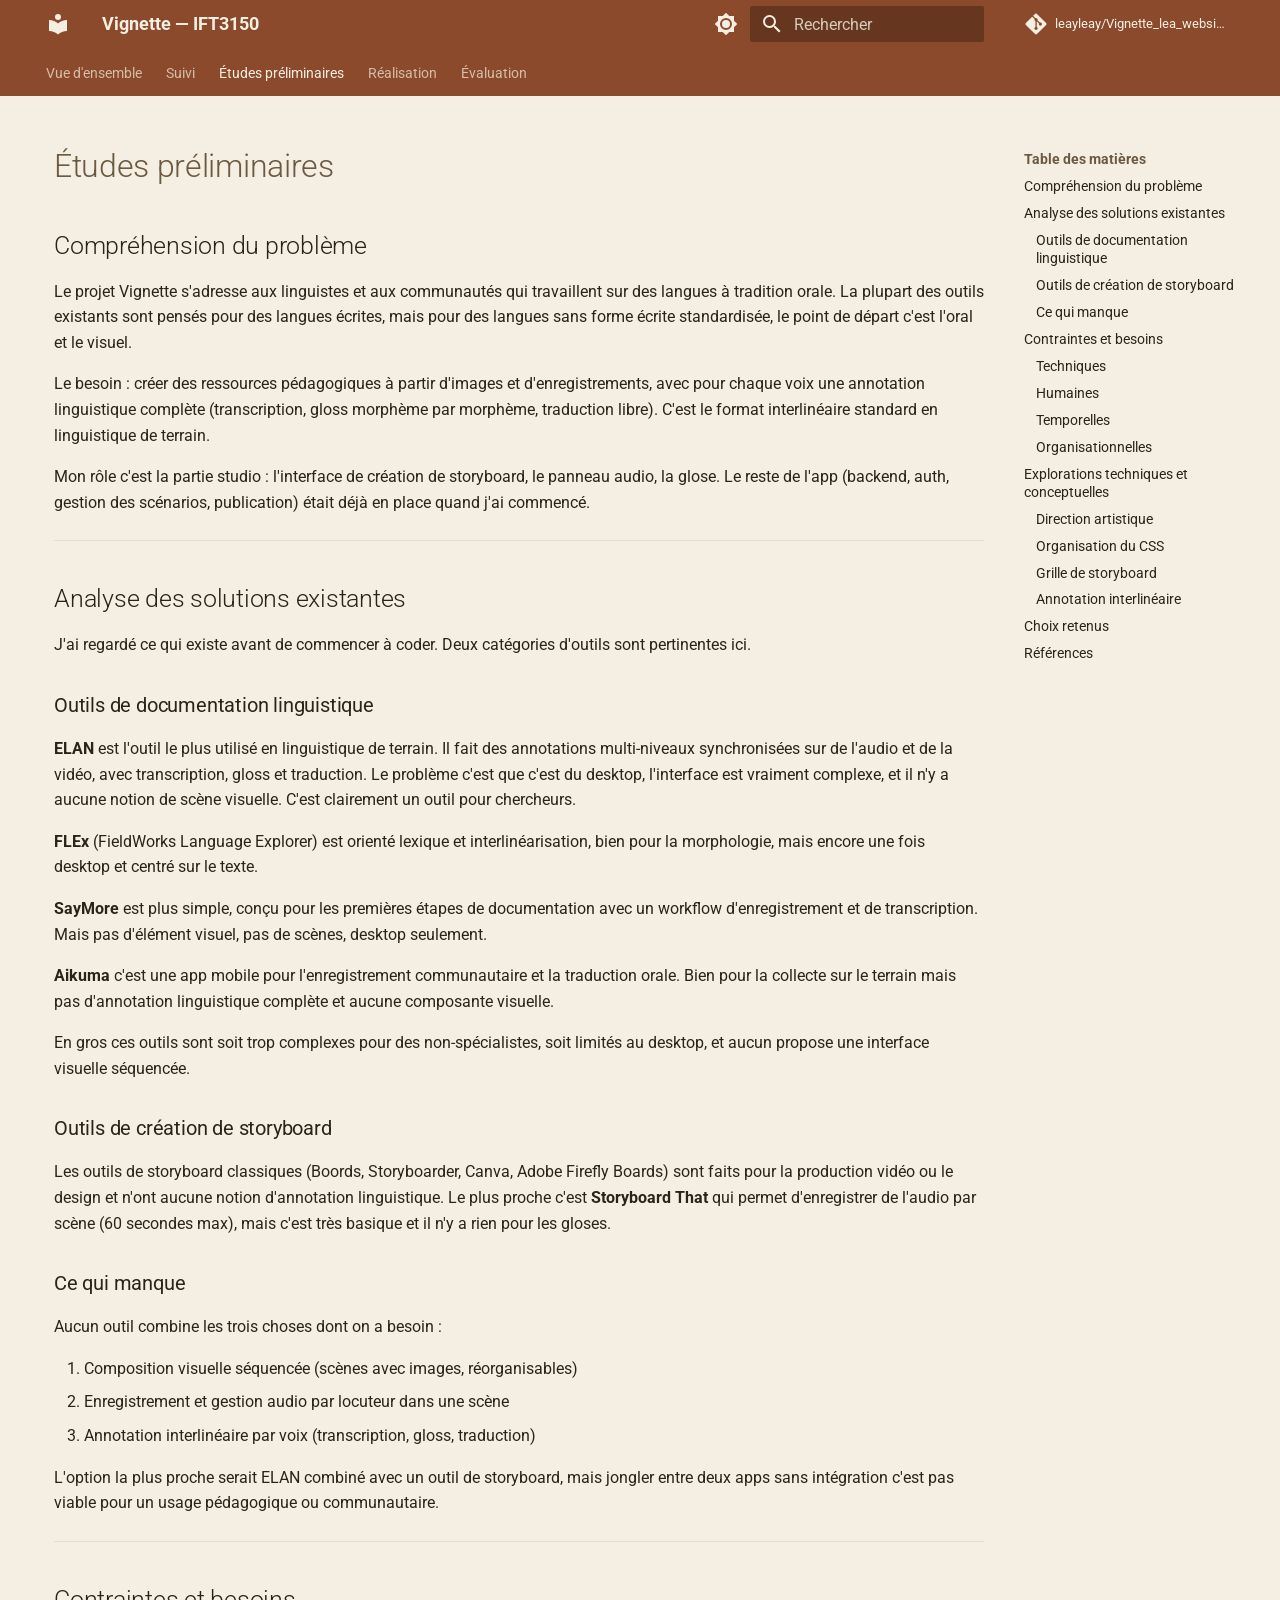
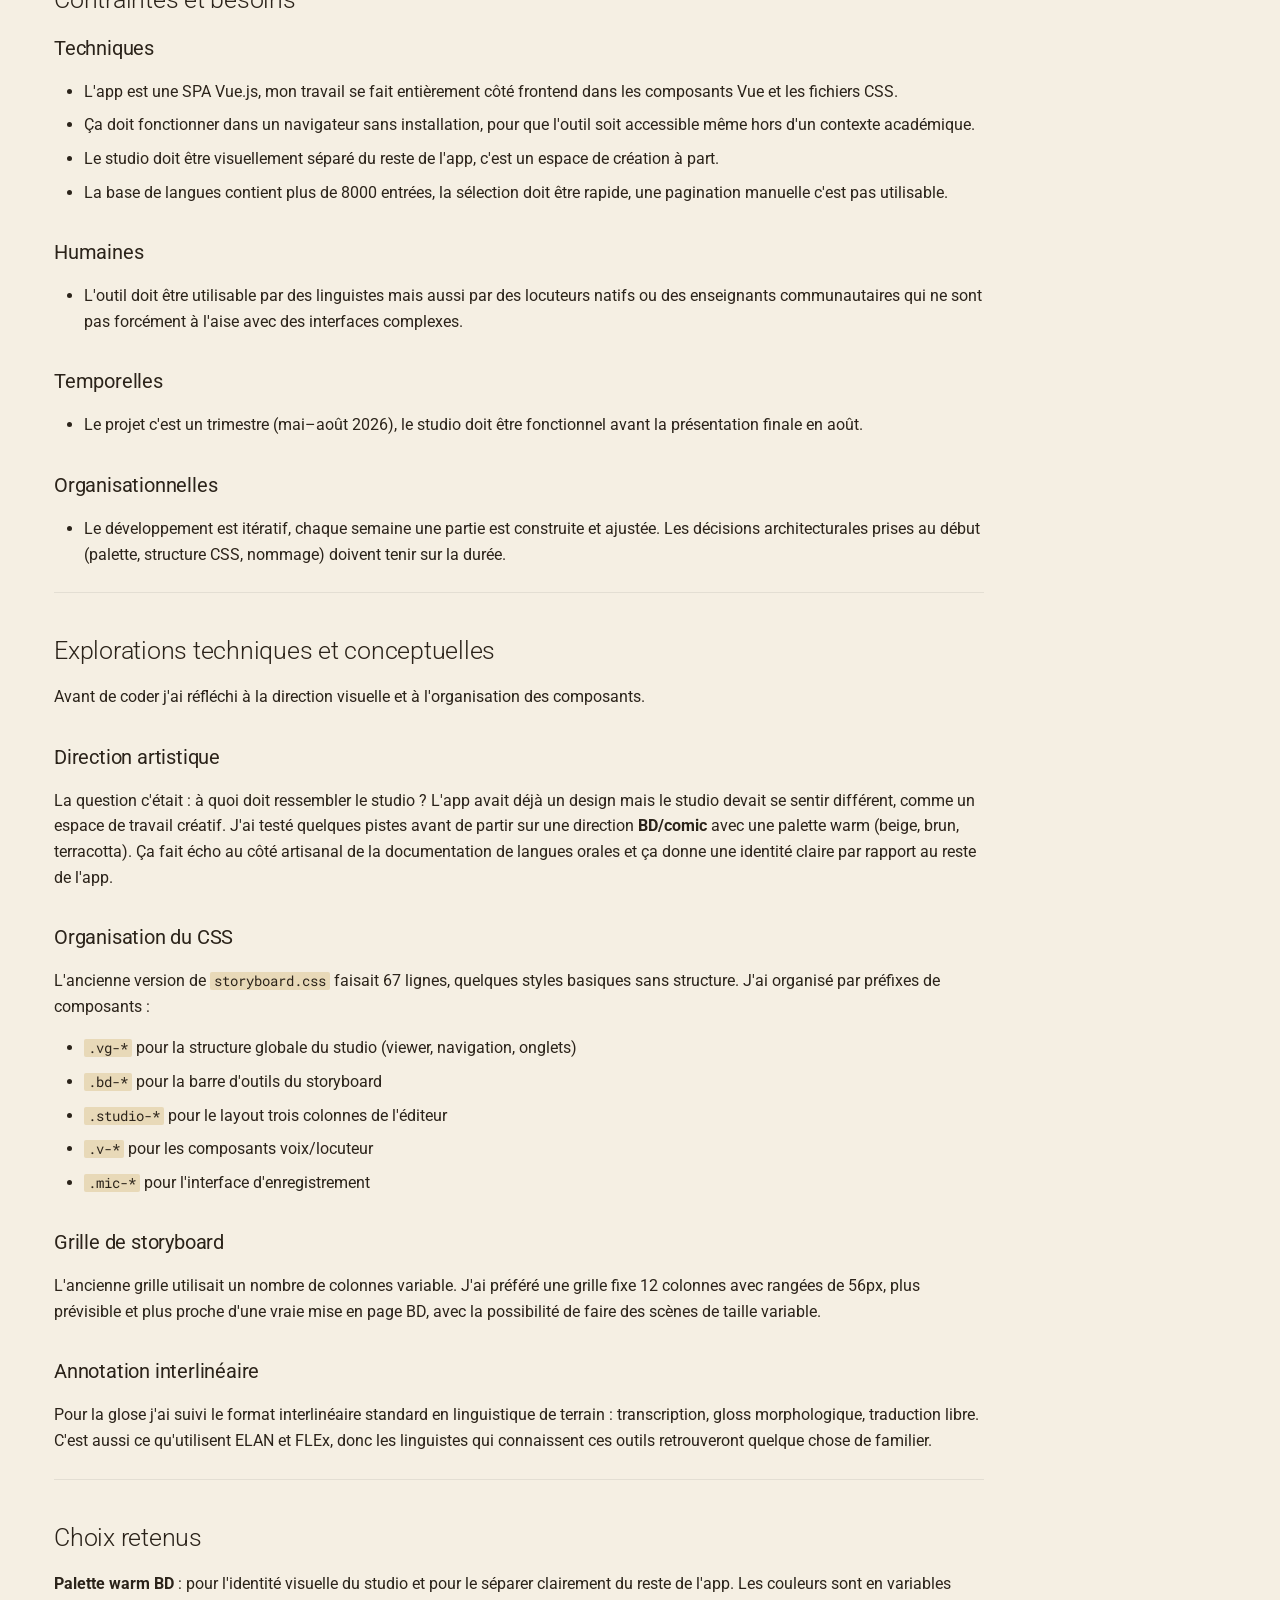
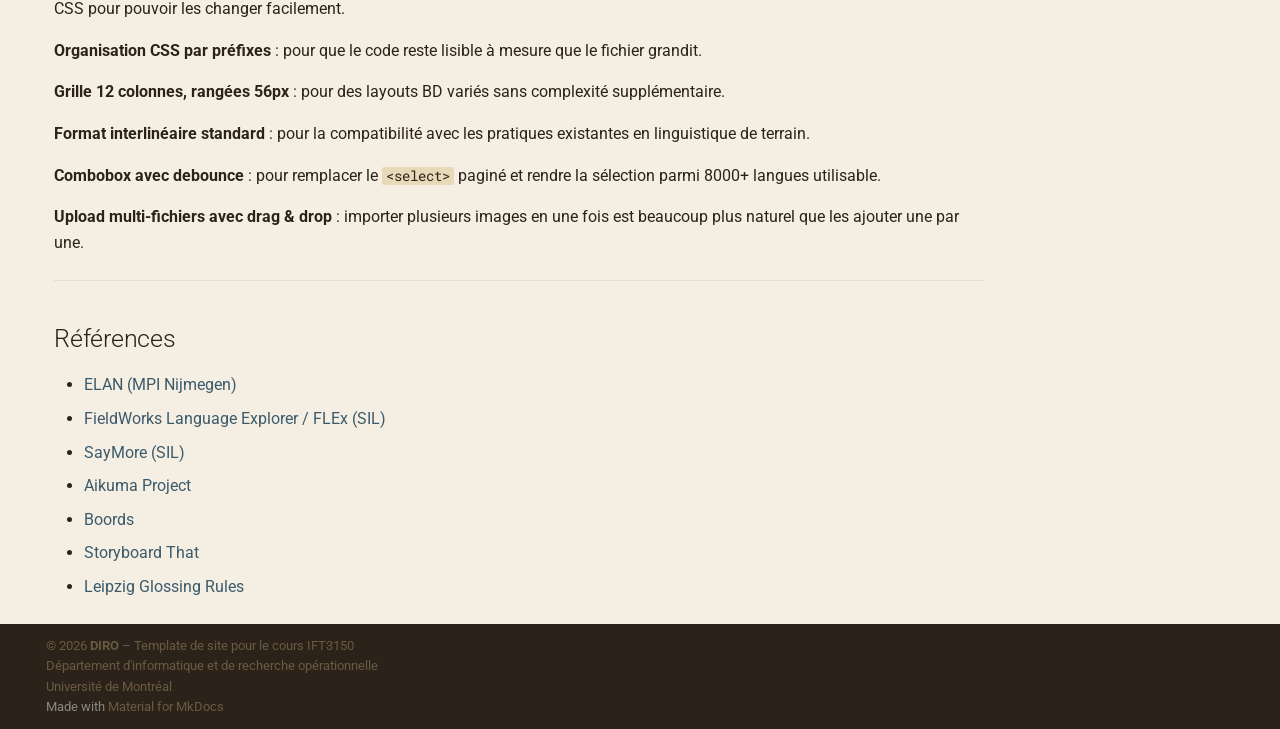
==== commit dc621dfc: "Deployed 0fbadf3 with MkDocs version: 1.6.1" ====
--- a/analyse/index.html
+++ b/analyse/index.html
@@ -491,77 +491,55 @@
     <ul class="md-nav__list" data-md-component="toc" data-md-scrollfix>
       
         <li class="md-nav__item">
-  <a href="#structure-suggeree" class="md-nav__link">
-    <span class="md-ellipsis">
-      
-        Structure suggérée
-      
-    </span>
-  </a>
-  
-    <nav class="md-nav" aria-label="Structure suggérée">
+  <a href="#comprehension-du-probleme" class="md-nav__link">
+    <span class="md-ellipsis">
+      
+        Compréhension du problème
+      
+    </span>
+  </a>
+  
+</li>
+      
+        <li class="md-nav__item">
+  <a href="#analyse-des-solutions-existantes" class="md-nav__link">
+    <span class="md-ellipsis">
+      
+        Analyse des solutions existantes
+      
+    </span>
+  </a>
+  
+    <nav class="md-nav" aria-label="Analyse des solutions existantes">
       <ul class="md-nav__list">
         
           <li class="md-nav__item">
-  <a href="#comprehension-du-probleme" class="md-nav__link">
-    <span class="md-ellipsis">
-      
-        Compréhension du problème
-      
-    </span>
-  </a>
-  
-</li>
-        
-          <li class="md-nav__item">
-  <a href="#analyse-des-solutions-ou-approches-existantes" class="md-nav__link">
-    <span class="md-ellipsis">
-      
-        Analyse des solutions ou approches existantes
-      
-    </span>
-  </a>
-  
-</li>
-        
-          <li class="md-nav__item">
-  <a href="#contraintes-et-besoins" class="md-nav__link">
-    <span class="md-ellipsis">
-      
-        Contraintes et besoins
-      
-    </span>
-  </a>
-  
-</li>
-        
-          <li class="md-nav__item">
-  <a href="#explorations-techniques-ou-conceptuelles" class="md-nav__link">
-    <span class="md-ellipsis">
-      
-        Explorations techniques ou conceptuelles
-      
-    </span>
-  </a>
-  
-</li>
-        
-          <li class="md-nav__item">
-  <a href="#choix-retenus" class="md-nav__link">
-    <span class="md-ellipsis">
-      
-        Choix retenus
-      
-    </span>
-  </a>
-  
-</li>
-        
-          <li class="md-nav__item">
-  <a href="#references" class="md-nav__link">
-    <span class="md-ellipsis">
-      
-        Références
+  <a href="#outils-de-documentation-linguistique" class="md-nav__link">
+    <span class="md-ellipsis">
+      
+        Outils de documentation linguistique
+      
+    </span>
+  </a>
+  
+</li>
+        
+          <li class="md-nav__item">
+  <a href="#outils-de-creation-de-storyboard" class="md-nav__link">
+    <span class="md-ellipsis">
+      
+        Outils de création de storyboard
+      
+    </span>
+  </a>
+  
+</li>
+        
+          <li class="md-nav__item">
+  <a href="#ce-qui-manque" class="md-nav__link">
+    <span class="md-ellipsis">
+      
+        Ce qui manque
       
     </span>
   </a>
@@ -570,6 +548,150 @@
         
       </ul>
     </nav>
+  
+</li>
+      
+        <li class="md-nav__item">
+  <a href="#contraintes-et-besoins" class="md-nav__link">
+    <span class="md-ellipsis">
+      
+        Contraintes et besoins
+      
+    </span>
+  </a>
+  
+    <nav class="md-nav" aria-label="Contraintes et besoins">
+      <ul class="md-nav__list">
+        
+          <li class="md-nav__item">
+  <a href="#techniques" class="md-nav__link">
+    <span class="md-ellipsis">
+      
+        Techniques
+      
+    </span>
+  </a>
+  
+</li>
+        
+          <li class="md-nav__item">
+  <a href="#humaines" class="md-nav__link">
+    <span class="md-ellipsis">
+      
+        Humaines
+      
+    </span>
+  </a>
+  
+</li>
+        
+          <li class="md-nav__item">
+  <a href="#temporelles" class="md-nav__link">
+    <span class="md-ellipsis">
+      
+        Temporelles
+      
+    </span>
+  </a>
+  
+</li>
+        
+          <li class="md-nav__item">
+  <a href="#organisationnelles" class="md-nav__link">
+    <span class="md-ellipsis">
+      
+        Organisationnelles
+      
+    </span>
+  </a>
+  
+</li>
+        
+      </ul>
+    </nav>
+  
+</li>
+      
+        <li class="md-nav__item">
+  <a href="#explorations-techniques-et-conceptuelles" class="md-nav__link">
+    <span class="md-ellipsis">
+      
+        Explorations techniques et conceptuelles
+      
+    </span>
+  </a>
+  
+    <nav class="md-nav" aria-label="Explorations techniques et conceptuelles">
+      <ul class="md-nav__list">
+        
+          <li class="md-nav__item">
+  <a href="#direction-artistique" class="md-nav__link">
+    <span class="md-ellipsis">
+      
+        Direction artistique
+      
+    </span>
+  </a>
+  
+</li>
+        
+          <li class="md-nav__item">
+  <a href="#organisation-du-css" class="md-nav__link">
+    <span class="md-ellipsis">
+      
+        Organisation du CSS
+      
+    </span>
+  </a>
+  
+</li>
+        
+          <li class="md-nav__item">
+  <a href="#grille-de-storyboard" class="md-nav__link">
+    <span class="md-ellipsis">
+      
+        Grille de storyboard
+      
+    </span>
+  </a>
+  
+</li>
+        
+          <li class="md-nav__item">
+  <a href="#annotation-interlineaire" class="md-nav__link">
+    <span class="md-ellipsis">
+      
+        Annotation interlinéaire
+      
+    </span>
+  </a>
+  
+</li>
+        
+      </ul>
+    </nav>
+  
+</li>
+      
+        <li class="md-nav__item">
+  <a href="#choix-retenus" class="md-nav__link">
+    <span class="md-ellipsis">
+      
+        Choix retenus
+      
+    </span>
+  </a>
+  
+</li>
+      
+        <li class="md-nav__item">
+  <a href="#references" class="md-nav__link">
+    <span class="md-ellipsis">
+      
+        Références
+      
+    </span>
+  </a>
   
 </li>
       
@@ -662,77 +784,55 @@
     <ul class="md-nav__list" data-md-component="toc" data-md-scrollfix>
       
         <li class="md-nav__item">
-  <a href="#structure-suggeree" class="md-nav__link">
-    <span class="md-ellipsis">
-      
-        Structure suggérée
-      
-    </span>
-  </a>
-  
-    <nav class="md-nav" aria-label="Structure suggérée">
+  <a href="#comprehension-du-probleme" class="md-nav__link">
+    <span class="md-ellipsis">
+      
+        Compréhension du problème
+      
+    </span>
+  </a>
+  
+</li>
+      
+        <li class="md-nav__item">
+  <a href="#analyse-des-solutions-existantes" class="md-nav__link">
+    <span class="md-ellipsis">
+      
+        Analyse des solutions existantes
+      
+    </span>
+  </a>
+  
+    <nav class="md-nav" aria-label="Analyse des solutions existantes">
       <ul class="md-nav__list">
         
           <li class="md-nav__item">
-  <a href="#comprehension-du-probleme" class="md-nav__link">
-    <span class="md-ellipsis">
-      
-        Compréhension du problème
-      
-    </span>
-  </a>
-  
-</li>
-        
-          <li class="md-nav__item">
-  <a href="#analyse-des-solutions-ou-approches-existantes" class="md-nav__link">
-    <span class="md-ellipsis">
-      
-        Analyse des solutions ou approches existantes
-      
-    </span>
-  </a>
-  
-</li>
-        
-          <li class="md-nav__item">
-  <a href="#contraintes-et-besoins" class="md-nav__link">
-    <span class="md-ellipsis">
-      
-        Contraintes et besoins
-      
-    </span>
-  </a>
-  
-</li>
-        
-          <li class="md-nav__item">
-  <a href="#explorations-techniques-ou-conceptuelles" class="md-nav__link">
-    <span class="md-ellipsis">
-      
-        Explorations techniques ou conceptuelles
-      
-    </span>
-  </a>
-  
-</li>
-        
-          <li class="md-nav__item">
-  <a href="#choix-retenus" class="md-nav__link">
-    <span class="md-ellipsis">
-      
-        Choix retenus
-      
-    </span>
-  </a>
-  
-</li>
-        
-          <li class="md-nav__item">
-  <a href="#references" class="md-nav__link">
-    <span class="md-ellipsis">
-      
-        Références
+  <a href="#outils-de-documentation-linguistique" class="md-nav__link">
+    <span class="md-ellipsis">
+      
+        Outils de documentation linguistique
+      
+    </span>
+  </a>
+  
+</li>
+        
+          <li class="md-nav__item">
+  <a href="#outils-de-creation-de-storyboard" class="md-nav__link">
+    <span class="md-ellipsis">
+      
+        Outils de création de storyboard
+      
+    </span>
+  </a>
+  
+</li>
+        
+          <li class="md-nav__item">
+  <a href="#ce-qui-manque" class="md-nav__link">
+    <span class="md-ellipsis">
+      
+        Ce qui manque
       
     </span>
   </a>
@@ -741,6 +841,150 @@
         
       </ul>
     </nav>
+  
+</li>
+      
+        <li class="md-nav__item">
+  <a href="#contraintes-et-besoins" class="md-nav__link">
+    <span class="md-ellipsis">
+      
+        Contraintes et besoins
+      
+    </span>
+  </a>
+  
+    <nav class="md-nav" aria-label="Contraintes et besoins">
+      <ul class="md-nav__list">
+        
+          <li class="md-nav__item">
+  <a href="#techniques" class="md-nav__link">
+    <span class="md-ellipsis">
+      
+        Techniques
+      
+    </span>
+  </a>
+  
+</li>
+        
+          <li class="md-nav__item">
+  <a href="#humaines" class="md-nav__link">
+    <span class="md-ellipsis">
+      
+        Humaines
+      
+    </span>
+  </a>
+  
+</li>
+        
+          <li class="md-nav__item">
+  <a href="#temporelles" class="md-nav__link">
+    <span class="md-ellipsis">
+      
+        Temporelles
+      
+    </span>
+  </a>
+  
+</li>
+        
+          <li class="md-nav__item">
+  <a href="#organisationnelles" class="md-nav__link">
+    <span class="md-ellipsis">
+      
+        Organisationnelles
+      
+    </span>
+  </a>
+  
+</li>
+        
+      </ul>
+    </nav>
+  
+</li>
+      
+        <li class="md-nav__item">
+  <a href="#explorations-techniques-et-conceptuelles" class="md-nav__link">
+    <span class="md-ellipsis">
+      
+        Explorations techniques et conceptuelles
+      
+    </span>
+  </a>
+  
+    <nav class="md-nav" aria-label="Explorations techniques et conceptuelles">
+      <ul class="md-nav__list">
+        
+          <li class="md-nav__item">
+  <a href="#direction-artistique" class="md-nav__link">
+    <span class="md-ellipsis">
+      
+        Direction artistique
+      
+    </span>
+  </a>
+  
+</li>
+        
+          <li class="md-nav__item">
+  <a href="#organisation-du-css" class="md-nav__link">
+    <span class="md-ellipsis">
+      
+        Organisation du CSS
+      
+    </span>
+  </a>
+  
+</li>
+        
+          <li class="md-nav__item">
+  <a href="#grille-de-storyboard" class="md-nav__link">
+    <span class="md-ellipsis">
+      
+        Grille de storyboard
+      
+    </span>
+  </a>
+  
+</li>
+        
+          <li class="md-nav__item">
+  <a href="#annotation-interlineaire" class="md-nav__link">
+    <span class="md-ellipsis">
+      
+        Annotation interlinéaire
+      
+    </span>
+  </a>
+  
+</li>
+        
+      </ul>
+    </nav>
+  
+</li>
+      
+        <li class="md-nav__item">
+  <a href="#choix-retenus" class="md-nav__link">
+    <span class="md-ellipsis">
+      
+        Choix retenus
+      
+    </span>
+  </a>
+  
+</li>
+      
+        <li class="md-nav__item">
+  <a href="#references" class="md-nav__link">
+    <span class="md-ellipsis">
+      
+        Références
+      
+    </span>
+  </a>
   
 </li>
       
@@ -773,68 +1017,87 @@
 </style>
 
 <h1 id="etudes-preliminaires">Études préliminaires<a class="headerlink" href="#etudes-preliminaires" title="Permanent link">&para;</a></h1>
-<blockquote>
-<p><img alt="💡" class="emojione" src="https://cdnjs.cloudflare.com/ajax/libs/emojione/2.2.7/assets/png/1f4a1.png" title=":bulb:" /> Cette page sert à documenter les recherches, analyses et explorations réalisées avant ou durant le projet
-Elle ne remplace pas le rapport final, mais permet de conserver une trace de votre démarche et des réflexions ayant guidé le projet.    </p>
-</blockquote>
-<h2 id="structure-suggeree">Structure suggérée<a class="headerlink" href="#structure-suggeree" title="Permanent link">&para;</a></h2>
-<blockquote>
-<p>La structure suivante est donnée à titre indicatif.<br />
-Vous pouvez l’adapter selon la nature de votre projet.</p>
-</blockquote>
-<h3 id="comprehension-du-probleme">Compréhension du problème<a class="headerlink" href="#comprehension-du-probleme" title="Permanent link">&para;</a></h3>
-<blockquote>
-<p>Présentez votre compréhension du problème ou du besoin auquel le projet cherche à répondre.</p>
-</blockquote>
-<h3 id="analyse-des-solutions-ou-approches-existantes">Analyse des solutions ou approches existantes<a class="headerlink" href="#analyse-des-solutions-ou-approches-existantes" title="Permanent link">&para;</a></h3>
-<blockquote>
-<p>Présentez les outils, systèmes, approches ou projets similaires pertinents au projet.</p>
-<p>Vous pouvez discuter :</p>
+<h2 id="comprehension-du-probleme">Compréhension du problème<a class="headerlink" href="#comprehension-du-probleme" title="Permanent link">&para;</a></h2>
+<p>Le projet Vignette s'adresse aux linguistes et aux communautés qui travaillent sur des langues à tradition orale. La plupart des outils existants sont pensés pour des langues écrites, mais pour des langues sans forme écrite standardisée, le point de départ c'est l'oral et le visuel.</p>
+<p>Le besoin : créer des ressources pédagogiques à partir d'images et d'enregistrements, avec pour chaque voix une annotation linguistique complète (transcription, gloss morphème par morphème, traduction libre). C'est le format interlinéaire standard en linguistique de terrain.</p>
+<p>Mon rôle c'est la partie studio : l'interface de création de storyboard, le panneau audio, la glose. Le reste de l'app (backend, auth, gestion des scénarios, publication) était déjà en place quand j'ai commencé.</p>
+<hr />
+<h2 id="analyse-des-solutions-existantes">Analyse des solutions existantes<a class="headerlink" href="#analyse-des-solutions-existantes" title="Permanent link">&para;</a></h2>
+<p>J'ai regardé ce qui existe avant de commencer à coder. Deux catégories d'outils sont pertinentes ici.</p>
+<h3 id="outils-de-documentation-linguistique">Outils de documentation linguistique<a class="headerlink" href="#outils-de-documentation-linguistique" title="Permanent link">&para;</a></h3>
+<p><strong>ELAN</strong> est l'outil le plus utilisé en linguistique de terrain. Il fait des annotations multi-niveaux synchronisées sur de l'audio et de la vidéo, avec transcription, gloss et traduction. Le problème c'est que c'est du desktop, l'interface est vraiment complexe, et il n'y a aucune notion de scène visuelle. C'est clairement un outil pour chercheurs.</p>
+<p><strong>FLEx</strong> (FieldWorks Language Explorer) est orienté lexique et interlinéarisation, bien pour la morphologie, mais encore une fois desktop et centré sur le texte.</p>
+<p><strong>SayMore</strong> est plus simple, conçu pour les premières étapes de documentation avec un workflow d'enregistrement et de transcription. Mais pas d'élément visuel, pas de scènes, desktop seulement.</p>
+<p><strong>Aikuma</strong> c'est une app mobile pour l'enregistrement communautaire et la traduction orale. Bien pour la collecte sur le terrain mais pas d'annotation linguistique complète et aucune composante visuelle.</p>
+<p>En gros ces outils sont soit trop complexes pour des non-spécialistes, soit limités au desktop, et aucun propose une interface visuelle séquencée.</p>
+<h3 id="outils-de-creation-de-storyboard">Outils de création de storyboard<a class="headerlink" href="#outils-de-creation-de-storyboard" title="Permanent link">&para;</a></h3>
+<p>Les outils de storyboard classiques (Boords, Storyboarder, Canva, Adobe Firefly Boards) sont faits pour la production vidéo ou le design et n'ont aucune notion d'annotation linguistique. Le plus proche c'est <strong>Storyboard That</strong> qui permet d'enregistrer de l'audio par scène (60 secondes max), mais c'est très basique et il n'y a rien pour les gloses.</p>
+<h3 id="ce-qui-manque">Ce qui manque<a class="headerlink" href="#ce-qui-manque" title="Permanent link">&para;</a></h3>
+<p>Aucun outil combine les trois choses dont on a besoin :</p>
+<ol>
+<li>Composition visuelle séquencée (scènes avec images, réorganisables)</li>
+<li>Enregistrement et gestion audio par locuteur dans une scène</li>
+<li>Annotation interlinéaire par voix (transcription, gloss, traduction)</li>
+</ol>
+<p>L'option la plus proche serait ELAN combiné avec un outil de storyboard, mais jongler entre deux apps sans intégration c'est pas viable pour un usage pédagogique ou communautaire.</p>
+<hr />
+<h2 id="contraintes-et-besoins">Contraintes et besoins<a class="headerlink" href="#contraintes-et-besoins" title="Permanent link">&para;</a></h2>
+<h3 id="techniques">Techniques<a class="headerlink" href="#techniques" title="Permanent link">&para;</a></h3>
 <ul>
-<li>des forces et limites ;</li>
-<li>des technologies utilisées ;</li>
-<li>des fonctionnalités offertes ;</li>
-<li>des approches de conception.</li>
+<li>L'app est une SPA Vue.js, mon travail se fait entièrement côté frontend dans les composants Vue et les fichiers CSS.</li>
+<li>Ça doit fonctionner dans un navigateur sans installation, pour que l'outil soit accessible même hors d'un contexte académique.</li>
+<li>Le studio doit être visuellement séparé du reste de l'app, c'est un espace de création à part.</li>
+<li>La base de langues contient plus de 8000 entrées, la sélection doit être rapide, une pagination manuelle c'est pas utilisable.</li>
 </ul>
-</blockquote>
-<h3 id="contraintes-et-besoins">Contraintes et besoins<a class="headerlink" href="#contraintes-et-besoins" title="Permanent link">&para;</a></h3>
-<blockquote>
-<p>Présentez les principales contraintes du projet :</p>
+<h3 id="humaines">Humaines<a class="headerlink" href="#humaines" title="Permanent link">&para;</a></h3>
 <ul>
-<li>techniques ;</li>
-<li>humaines ;</li>
-<li>matérielles ;</li>
-<li>organisationnelles ;</li>
-<li>temporelles.</li>
+<li>L'outil doit être utilisable par des linguistes mais aussi par des locuteurs natifs ou des enseignants communautaires qui ne sont pas forcément à l'aise avec des interfaces complexes.</li>
 </ul>
-</blockquote>
-<h3 id="explorations-techniques-ou-conceptuelles">Explorations techniques ou conceptuelles<a class="headerlink" href="#explorations-techniques-ou-conceptuelles" title="Permanent link">&para;</a></h3>
-<blockquote>
-<p>Présentez les premiers tests, prototypes, validations ou explorations réalisés :</p>
+<h3 id="temporelles">Temporelles<a class="headerlink" href="#temporelles" title="Permanent link">&para;</a></h3>
 <ul>
-<li>technologies testées ;</li>
-<li>essais d’architecture ;</li>
-<li>expériences ;</li>
-<li>validation d’idées ;</li>
-<li>maquettes ou esquisses.</li>
+<li>Le projet c'est un trimestre (mai–août 2026), le studio doit être fonctionnel avant la présentation finale en août.</li>
 </ul>
-</blockquote>
-<h3 id="choix-retenus">Choix retenus<a class="headerlink" href="#choix-retenus" title="Permanent link">&para;</a></h3>
-<blockquote>
-<p>Expliquez les choix effectués pour la suite du projet et les raisons derrière ces décisions.</p>
-</blockquote>
-<h3 id="references">Références<a class="headerlink" href="#references" title="Permanent link">&para;</a></h3>
-<blockquote>
-<p>Ajoutez les principales références utilisées :</p>
+<h3 id="organisationnelles">Organisationnelles<a class="headerlink" href="#organisationnelles" title="Permanent link">&para;</a></h3>
 <ul>
-<li>documentation ;</li>
-<li>articles ;</li>
-<li>tutoriels ;</li>
-<li>projets similaires ;</li>
-<li>bibliothèques ;</li>
-<li>normes ou ressources techniques.</li>
+<li>Le développement est itératif, chaque semaine une partie est construite et ajustée. Les décisions architecturales prises au début (palette, structure CSS, nommage) doivent tenir sur la durée.</li>
 </ul>
-</blockquote>
+<hr />
+<h2 id="explorations-techniques-et-conceptuelles">Explorations techniques et conceptuelles<a class="headerlink" href="#explorations-techniques-et-conceptuelles" title="Permanent link">&para;</a></h2>
+<p>Avant de coder j'ai réfléchi à la direction visuelle et à l'organisation des composants.</p>
+<h3 id="direction-artistique">Direction artistique<a class="headerlink" href="#direction-artistique" title="Permanent link">&para;</a></h3>
+<p>La question c'était : à quoi doit ressembler le studio ? L'app avait déjà un design mais le studio devait se sentir différent, comme un espace de travail créatif. J'ai testé quelques pistes avant de partir sur une direction <strong>BD/comic</strong> avec une palette warm (beige, brun, terracotta). Ça fait écho au côté artisanal de la documentation de langues orales et ça donne une identité claire par rapport au reste de l'app.</p>
+<h3 id="organisation-du-css">Organisation du CSS<a class="headerlink" href="#organisation-du-css" title="Permanent link">&para;</a></h3>
+<p>L'ancienne version de <code>storyboard.css</code> faisait 67 lignes, quelques styles basiques sans structure. J'ai organisé par préfixes de composants :</p>
+<ul>
+<li><code>.vg-*</code> pour la structure globale du studio (viewer, navigation, onglets)</li>
+<li><code>.bd-*</code> pour la barre d'outils du storyboard</li>
+<li><code>.studio-*</code> pour le layout trois colonnes de l'éditeur</li>
+<li><code>.v-*</code> pour les composants voix/locuteur</li>
+<li><code>.mic-*</code> pour l'interface d'enregistrement</li>
+</ul>
+<h3 id="grille-de-storyboard">Grille de storyboard<a class="headerlink" href="#grille-de-storyboard" title="Permanent link">&para;</a></h3>
+<p>L'ancienne grille utilisait un nombre de colonnes variable. J'ai préféré une grille fixe 12 colonnes avec rangées de 56px, plus prévisible et plus proche d'une vraie mise en page BD, avec la possibilité de faire des scènes de taille variable.</p>
+<h3 id="annotation-interlineaire">Annotation interlinéaire<a class="headerlink" href="#annotation-interlineaire" title="Permanent link">&para;</a></h3>
+<p>Pour la glose j'ai suivi le format interlinéaire standard en linguistique de terrain : transcription, gloss morphologique, traduction libre. C'est aussi ce qu'utilisent ELAN et FLEx, donc les linguistes qui connaissent ces outils retrouveront quelque chose de familier.</p>
+<hr />
+<h2 id="choix-retenus">Choix retenus<a class="headerlink" href="#choix-retenus" title="Permanent link">&para;</a></h2>
+<p><strong>Palette warm BD</strong> : pour l'identité visuelle du studio et pour le séparer clairement du reste de l'app. Les couleurs sont en variables CSS pour pouvoir les changer facilement.</p>
+<p><strong>Organisation CSS par préfixes</strong> : pour que le code reste lisible à mesure que le fichier grandit.</p>
+<p><strong>Grille 12 colonnes, rangées 56px</strong> : pour des layouts BD variés sans complexité supplémentaire.</p>
+<p><strong>Format interlinéaire standard</strong> : pour la compatibilité avec les pratiques existantes en linguistique de terrain.</p>
+<p><strong>Combobox avec debounce</strong> : pour remplacer le <code>&lt;select&gt;</code> paginé et rendre la sélection parmi 8000+ langues utilisable.</p>
+<p><strong>Upload multi-fichiers avec drag &amp; drop</strong> : importer plusieurs images en une fois est beaucoup plus naturel que les ajouter une par une.</p>
+<hr />
+<h2 id="references">Références<a class="headerlink" href="#references" title="Permanent link">&para;</a></h2>
+<ul>
+<li><a href="https://archive.mpi.nl/tla/elan">ELAN (MPI Nijmegen)</a></li>
+<li><a href="https://software.sil.org/fieldworks/">FieldWorks Language Explorer / FLEx (SIL)</a></li>
+<li><a href="https://software.sil.org/saymore/">SayMore (SIL)</a></li>
+<li><a href="https://www.aikuma.org/technologies">Aikuma Project</a></li>
+<li><a href="https://boords.com/">Boords</a></li>
+<li><a href="https://www.storyboardthat.com/">Storyboard That</a></li>
+<li><a href="https://www.eva.mpg.de/lingua/resources/glossing-rules.php">Leipzig Glossing Rules</a></li>
+</ul>
 
 
 
